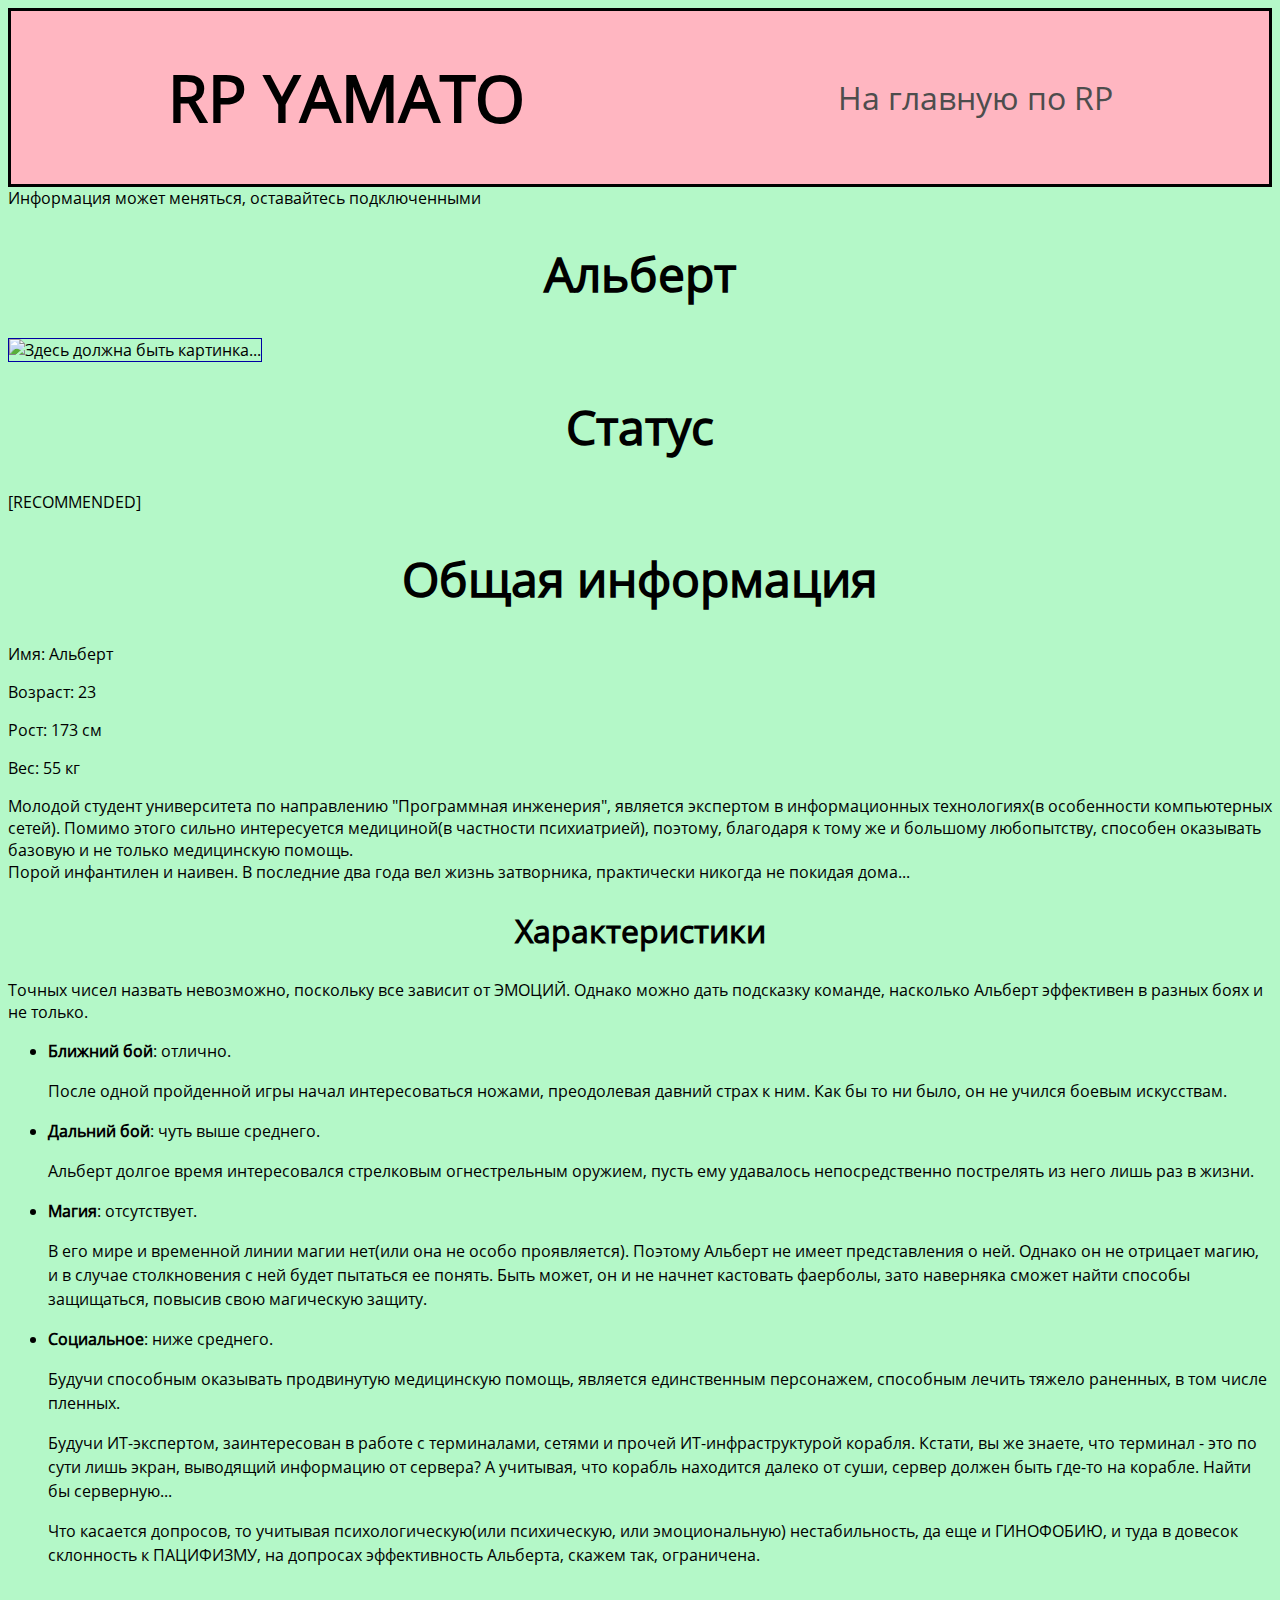
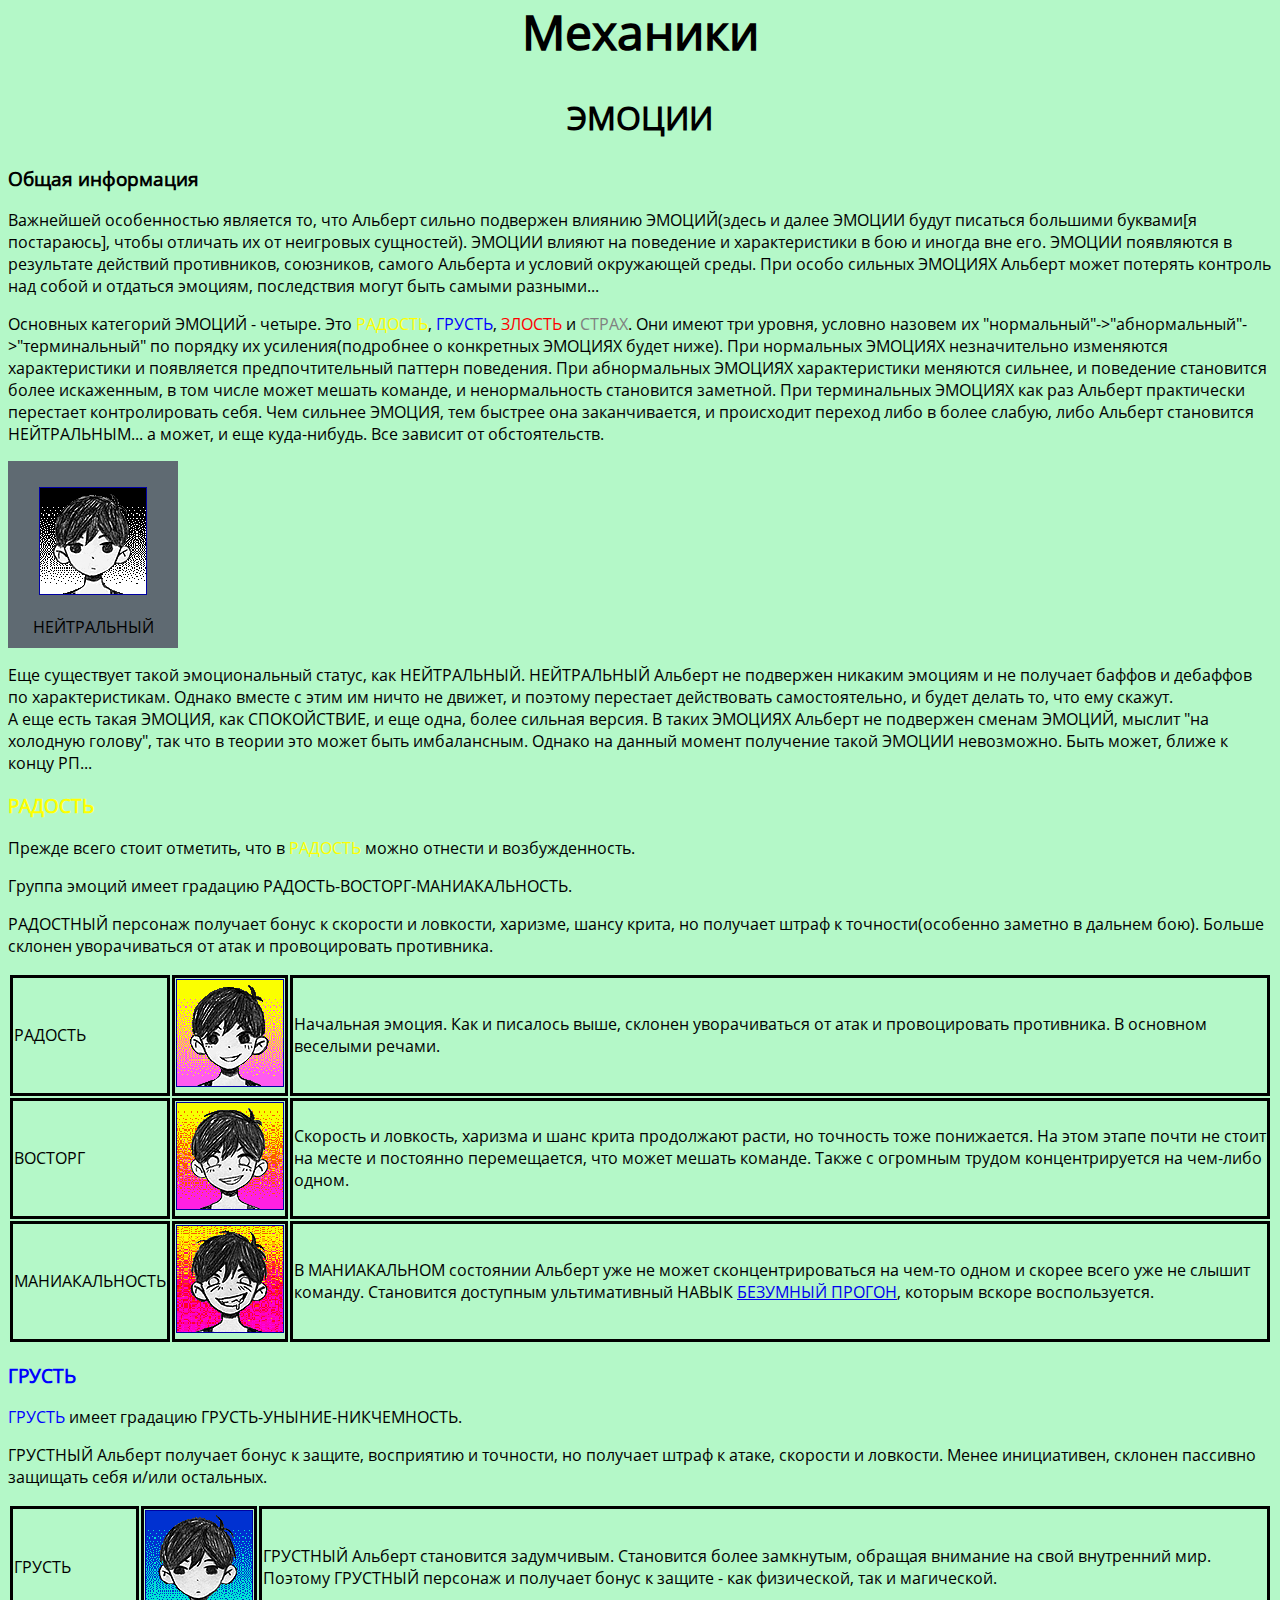
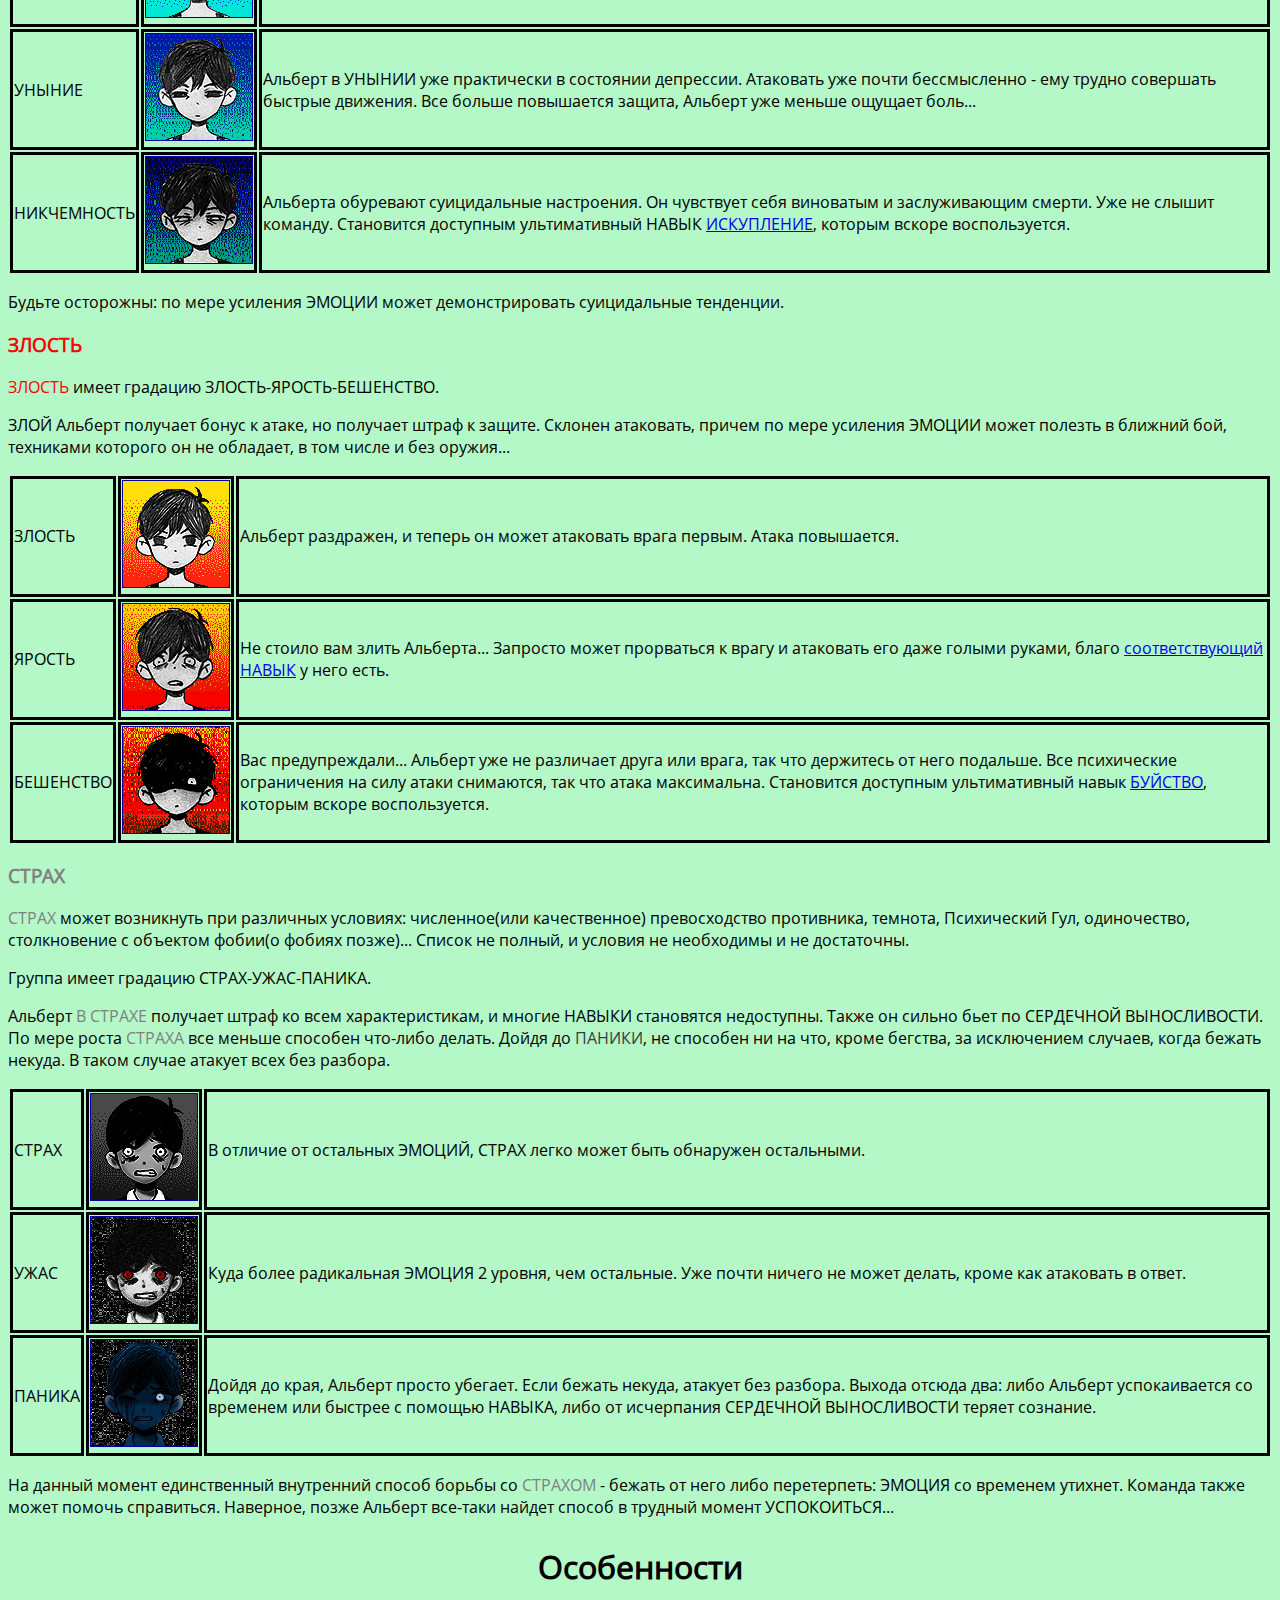
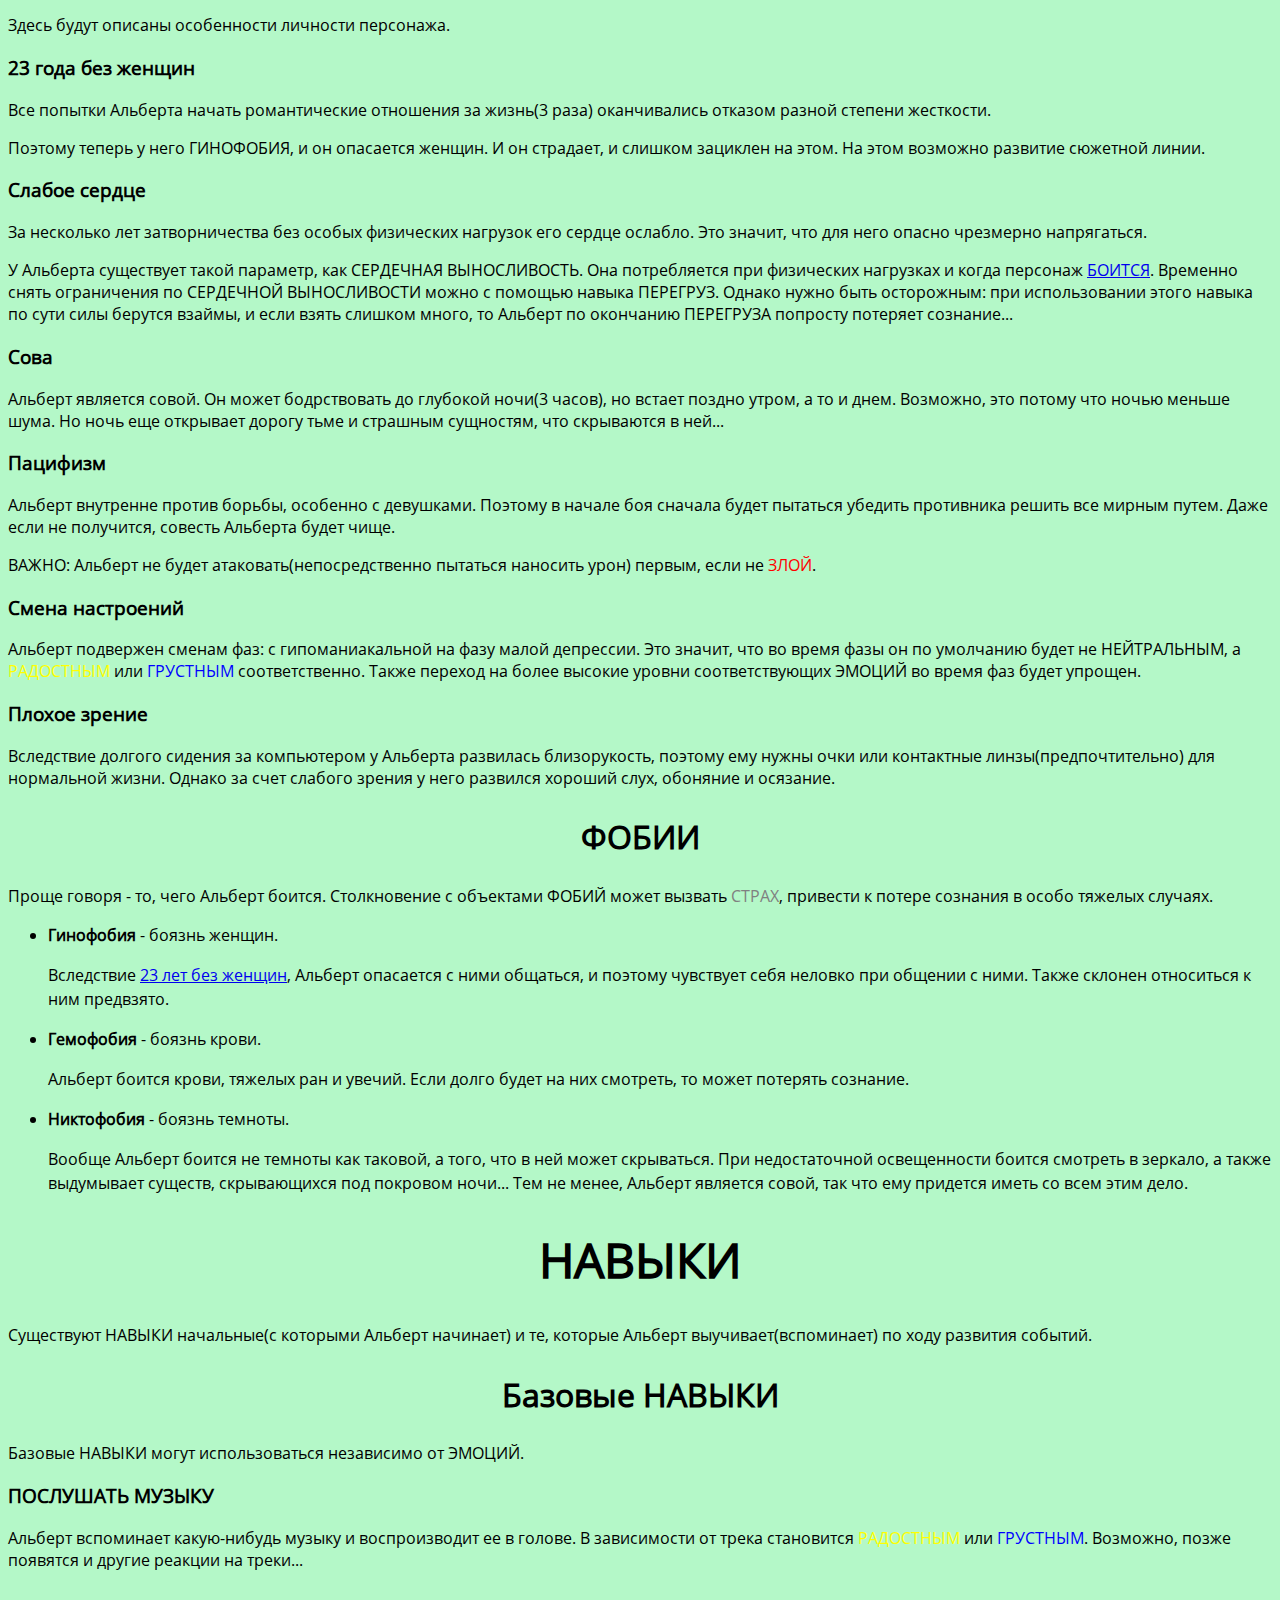
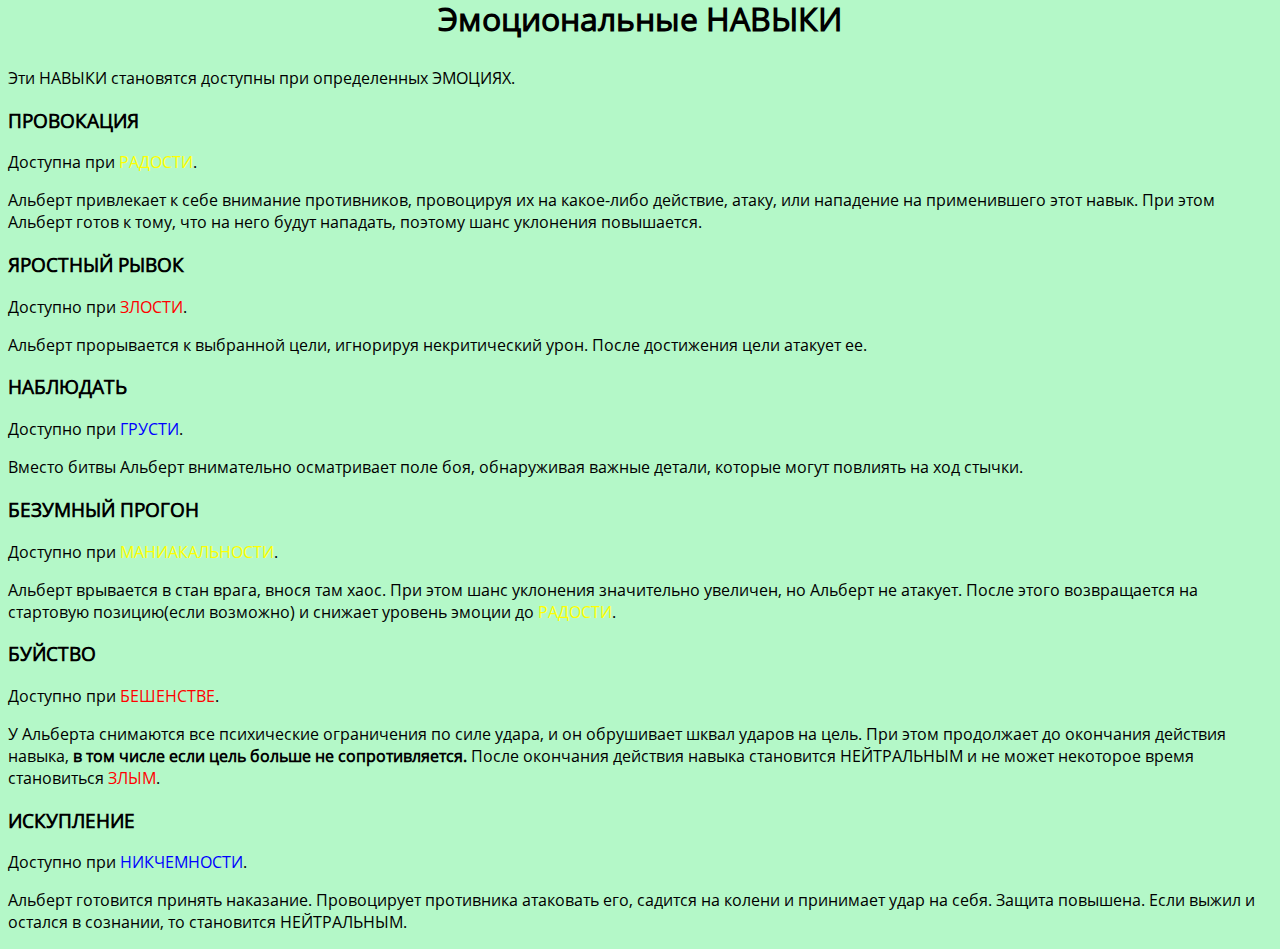
==== rp/albert_yamato.html @ e8a8aa64 "changed albert photo; fixed makintaer rls" ====
<!DOCTYPE html>
<html lang="ru">
<head>
    <meta charset="UTF-8">
    <title>Альберт(Ямато)</title>
    <link href="/styles/style.css" rel="stylesheet">
    <link href="/styles/manga.css" rel="stylesheet">
</head>
<body>
<header>
    <h1>RP YAMATO</h1>
    <p><a href="rp.html">На главную по RP</a></p>
</header>
Информация может меняться, оставайтесь подключенными
<h1 id="maincard">Альберт</h1>
<p><img src="/res/img/rp/Albert.JPG" alt="Здесь должна быть картинка..." height="256" width="200"></p>
<h1 id="status">Статус</h1>[RECOMMENDED]
<h1 id="summary">Общая информация</h1>
<p>Имя: Альберт</p>
<p>Возраст: 23</p>
<p>Рост: 173 см</p>
<p>Вес: 55 кг</p>
<p>Молодой студент университета по направлению "Программная инженерия", является экспертом в информационных
    технологиях(в особенности компьютерных сетей). Помимо этого сильно интересуется медициной(в частности психиатрией),
    поэтому, благодаря к тому же и большому любопытству, способен оказывать базовую и не только медицинскую помощь.<br>
    Порой инфантилен и наивен. В последние два года вел жизнь затворника, практически никогда не покидая дома...</p>
<h2 id="stats">Характеристики</h2>
<p>Точных чисел назвать невозможно, поскольку все зависит от ЭМОЦИЙ. Однако можно дать подсказку команде, насколько
    Альберт эффективен в разных боях и не только.</p>
<ul>
    <li>
        <p><b>Ближний бой</b>: отлично.</p>
        <p>После одной пройденной игры начал интересоваться ножами, преодолевая давний страх к ним. Как бы то ни было,
            он не учился боевым искусствам.</p>
    </li>
    <li>
        <p><b>Дальний бой</b>: чуть выше среднего.</p>
        <p>Альберт долгое время интересовался стрелковым огнестрельным оружием, пусть ему удавалось непосредственно
            пострелять из него лишь раз в жизни.</p>
    </li>
    <li>
        <p><b>Магия</b>: отсутствует.</p>
        <p>В его мире и временной линии магии нет(или она не особо проявляется).
            Поэтому Альберт не имеет представления о ней. Однако он не отрицает магию,
            и в случае столкновения с ней будет пытаться ее понять. Быть может, он и не начнет кастовать фаерболы,
            зато наверняка сможет найти способы защищаться, повысив свою магическую защиту.</p>
    </li>
    <li>
        <p><b>Социальное</b>: ниже среднего.</p>
        <p>Будучи способным оказывать продвинутую медицинскую помощь, является единственным персонажем, способным
            лечить тяжело раненных, в том числе пленных.</p>
        <p>Будучи ИТ-экспертом, заинтересован в работе с терминалами, сетями и прочей ИТ-инфраструктурой корабля.
            Кстати, вы же знаете, что терминал - это по сути лишь экран, выводящий информацию от сервера? А учитывая,
            что корабль находится далеко от суши, сервер должен быть где-то на корабле. Найти бы серверную...</p>
        <p>Что касается допросов, то учитывая психологическую(или психическую, или эмоциональную) нестабильность,
            да еще и ГИНОФОБИЮ, и туда в довесок склонность к ПАЦИФИЗМУ, на допросах эффективность Альберта, скажем так,
            ограничена.</p>
    </li>
</ul>
<h1>Механики</h1>
<h2 id="emotion">ЭМОЦИИ</h2>
<h3>Общая информация</h3>
<p>Важнейшей особенностью является то, что Альберт сильно подвержен влиянию ЭМОЦИЙ(здесь и далее ЭМОЦИИ будут писаться
    большими буквами[я постараюсь], чтобы отличать их от неигровых сущностей). ЭМОЦИИ влияют на поведение и
    характеристики в бою и иногда вне его. ЭМОЦИИ появляются в результате действий противников, союзников, самого
    Альберта и условий окружающей среды. При особо сильных ЭМОЦИЯХ Альберт может потерять контроль над собой и отдаться
    эмоциям, последствия могут быть самыми разными...</p>
<p>Основных категорий ЭМОЦИЙ - четыре. Это <font color="yellow"> РАДОСТЬ</font>, <font color="blue"> ГРУСТЬ</font>,
    <font color="red">ЗЛОСТЬ</font> и <font color="gray"> СТРАХ</font>. Они имеют три уровня, условно назовем их
    "нормальный"->"абнормальный"->"терминальный" по порядку их усиления(подробнее о конкретных ЭМОЦИЯХ будет ниже). При
    нормальных ЭМОЦИЯХ незначительно изменяются характеристики и появляется предпочтительный паттерн поведения. При
    абнормальных ЭМОЦИЯХ характеристики меняются сильнее, и поведение становится более искаженным, в том числе может
    мешать команде, и ненормальность становится заметной. При терминальных ЭМОЦИЯХ как раз Альберт практически перестает
    контролировать себя. Чем сильнее ЭМОЦИЯ, тем быстрее она заканчивается, и происходит переход либо в более слабую,
    либо Альберт становится НЕЙТРАЛЬНЫМ... а может, и еще куда-нибудь. Все зависит от обстоятельств.</p>
<figure>
    <p><img src="/res/img/rp/OMORI_NEUTRAL.gif"></p>
    <figcaption>НЕЙТРАЛЬНЫЙ</figcaption>
</figure>
<p>Еще существует такой эмоциональный статус, как НЕЙТРАЛЬНЫЙ. НЕЙТРАЛЬНЫЙ Альберт не подвержен никаким эмоциям и не
    получает баффов и дебаффов по характеристикам. Однако вместе с этим им ничто не движет, и поэтому перестает
    действовать самостоятельно, и будет делать то, что ему скажут.<br>

    А еще есть такая ЭМОЦИЯ, как СПОКОЙСТВИЕ, и еще одна, более сильная версия. В таких ЭМОЦИЯХ Альберт не подвержен
    сменам ЭМОЦИЙ, мыслит "на холодную голову", так что в теории это может быть имбалансным. Однако на данный момент
    получение такой ЭМОЦИИ невозможно. Быть может, ближе к концу РП...</p>
<h3 id="happy"><font color="yellow">РАДОСТЬ</font></h3>
<p>Прежде всего стоит отметить, что в <font color="yellow">РАДОСТЬ</font> можно отнести и возбужденность.</p>
<p>Группа эмоций имеет градацию РАДОСТЬ-ВОСТОРГ-МАНИАКАЛЬНОСТЬ.</p>
<p>РАДОСТНЫЙ персонаж получает бонус к скорости и ловкости, харизме, шансу крита, но получает штраф к точности(особенно
    заметно в дальнем бою). Больше склонен уворачиваться от атак и провоцировать противника.</p>
<table>
    <tr>
        <td>РАДОСТЬ</td>
        <td><img src="/res/img/rp/OMORI_HAPPY.gif"></td>
        <td>Начальная эмоция. Как и писалось выше, склонен уворачиваться от атак и провоцировать противника.
            В основном веселыми речами.
        </td>
    </tr>
    <tr>
        <td>ВОСТОРГ</td>
        <td><img src="/res/img/rp/OMORI_ECSTATIC.gif"></td>
        <td>Скорость и ловкость, харизма и шанс крита продолжают расти, но точность тоже понижается.
            На этом этапе почти не стоит на месте и постоянно перемещается, что может мешать команде.
            Также с огромным трудом концентрируется на чем-либо одном.
        </td>
    </tr>
    <tr>
        <td>МАНИАКАЛЬНОСТЬ</td>
        <td><img src="/res/img/rp/OMORI_MANIC.gif"></td>
        <td>В МАНИАКАЛЬНОМ состоянии Альберт уже не может сконцентрироваться на чем-то одном
            и скорее всего уже не слышит команду. Становится доступным ультимативный НАВЫК
            <a href="#skill-crazywalk">БЕЗУМНЫЙ ПРОГОН</a>, которым вскоре воспользуется.
        </td>
    </tr>
</table>
<h3 id="sad"><font color="blue">ГРУСТЬ</font></h3>
<p><font color="blue">ГРУСТЬ</font> имеет градацию ГРУСТЬ-УНЫНИЕ-НИКЧЕМНОСТЬ.</p>
<p>ГРУСТНЫЙ Альберт получает бонус к защите, восприятию и точности, но получает штраф к атаке, скорости и ловкости.
    Менее инициативен, склонен пассивно защищать себя и/или остальных.</p>
<table>
    <tr>
        <td>ГРУСТЬ</td>
        <td><img src="/res/img/rp/Omorisad.gif"></td>
        <td>ГРУСТНЫЙ Альберт становится задумчивым. Становится более замкнутым, обращая внимание на свой внутренний мир.
            Поэтому ГРУСТНЫЙ персонаж и получает бонус к защите - как физической, так и магической.
        </td>
    </tr>
    <tr>
        <td>УНЫНИЕ</td>
        <td><img src="/res/img/rp/Omoridepressed.gif"></td>
        <td>Альберт в УНЫНИИ уже практически в состоянии депрессии. Атаковать уже почти бессмысленно - ему
            трудно совершать быстрые движения. Все больше повышается защита, Альберт уже меньше ощущает боль...
        </td>
    </tr>
    <tr>
        <td>НИКЧЕМНОСТЬ</td>
        <td><img src="/res/img/rp/Omorimiserable.gif"></td>
        <td>Альберта обуревают суицидальные настроения. Он чувствует себя виноватым и заслуживающим смерти. Уже
            не слышит команду. Становится доступным ультимативный НАВЫК <a href="#skill-redemption">ИСКУПЛЕНИЕ</a>,
            которым вскоре воспользуется.
        </td>
    </tr>
</table>
<p>Будьте осторожны: по мере усиления ЭМОЦИИ может демонстрировать суицидальные тенденции.</p>
<h3 id="angry"><font color="red">ЗЛОСТЬ</font></h3>
<p><font color="red">ЗЛОСТЬ</font> имеет градацию ЗЛОСТЬ-ЯРОСТЬ-БЕШЕНСТВО.</p>
<p>ЗЛОЙ Альберт получает бонус к атаке, но получает штраф к защите. Склонен атаковать, причем по мере усиления ЭМОЦИИ
    может полезть в ближний бой, техниками которого он не обладает, в том числе и без оружия...</p>
<table>
    <tr>
        <td>ЗЛОСТЬ</td>
        <td><img src="/res/img/rp/Omorimad.gif"></td>
        <td>Альберт раздражен, и теперь он может атаковать врага первым. Атака повышается.</td>
    </tr>
    <tr>
        <td>ЯРОСТЬ</td>
        <td><img src="/res/img/rp/Omorienraged.gif"></td>
        <td>Не стоило вам злить Альберта... Запросто может прорваться к врагу и атаковать его даже голыми руками,
            благо <a href="#skill-rush">соответствующий НАВЫК</a> у него есть.
        </td>
    </tr>
    <tr>
        <td>БЕШЕНСТВО</td>
        <td><img src="/res/img/rp/OMORI_FURIOUS.gif"></td>
        <td>Вас предупреждали... Альберт уже не различает друга или врага, так что держитесь от него подальше.
            Все психические ограничения на силу атаки снимаются, так что атака максимальна. Становится доступным
            ультимативный навык <a href="#skill-rampage">БУЙСТВО</a>, которым вскоре воспользуется.
        </td>
    </tr>
</table>
<h3 id="afraid"><font color="gray">СТРАХ</font></h3>
<p><font color="gray">СТРАХ</font> может возникнуть при различных условиях: численное(или качественное) превосходство
    противника, темнота, Психический Гул,
    одиночество, столкновение с объектом фобии(о фобиях позже)... Список не полный, и условия не необходимы и не
    достаточны.</p>
<p>Группа имеет градацию СТРАХ-УЖАС-ПАНИКА.</p>
<p>Альберт <font color="gray">В СТРАХЕ</font> получает штраф ко всем характеристикам, и многие НАВЫКИ становятся
    недоступны.
    Также он сильно бьет по СЕРДЕЧНОЙ ВЫНОСЛИВОСТИ. По мере роста <font color="gray">СТРАХА</font> все меньше
    способен что-либо делать.
    Дойдя до <font color="#3a3a40">ПАНИКИ</font>, не способен ни на что, кроме бегства, за исключением случаев, когда
    бежать некуда. В таком случае атакует всех без разбора.</p>
<table>
    <tr>
        <td>СТРАХ</td>
        <td><img src="/res/img/rp/SunnyAfraid.gif"></td>
        <td>В отличие от остальных ЭМОЦИЙ, СТРАХ легко может быть обнаружен остальными.</td>
    </tr>
    <tr>
        <td>УЖАС</td>
        <td><img src="/res/img/rp/SunnyStressedRed.gif"></td>
        <td>Куда более радикальная ЭМОЦИЯ 2 уровня, чем остальные. Уже почти ничего не может делать,
            кроме как атаковать в ответ.
        </td>
    </tr>
    <tr>
        <td>ПАНИКА</td>
        <td><img src="/res/img/rp/SunnyStabbed.gif"></td>
        <td>Дойдя до края, Альберт просто убегает. Если бежать некуда, атакует без разбора. Выхода отсюда два:
            либо Альберт успокаивается со временем или быстрее с помощью НАВЫКА, либо от исчерпания СЕРДЕЧНОЙ
            ВЫНОСЛИВОСТИ теряет сознание.
        </td>
    </tr>
</table>
<p>На данный момент единственный внутренний способ борьбы со <font color="gray">СТРАХОМ</font> - бежать от него либо
    перетерпеть: ЭМОЦИЯ со временем утихнет. Команда также может помочь справиться.
    Наверное, позже Альберт все-таки найдет способ в трудный момент УСПОКОИТЬСЯ...</p>
<h2 id="traits">Особенности</h2>
<p>Здесь будут описаны особенности личности персонажа.</p>
<h3 id="nowomen">23 года без женщин</h3>
<p>Все попытки Альберта начать романтические отношения за жизнь(3 раза) оканчивались отказом разной степени
    жесткости.</p>
<p>Поэтому теперь у него ГИНОФОБИЯ, и он опасается женщин. И он страдает, и слишком зациклен на этом. На этом возможно
    развитие сюжетной линии.</p>
<h3 id="weakheart">Слабое сердце</h3>
<p>За несколько лет затворничества без особых физических нагрузок его сердце ослабло. Это значит, что для него опасно
    чрезмерно напрягаться.</p>
<p>У Альберта существует такой параметр, как СЕРДЕЧНАЯ ВЫНОСЛИВОСТЬ. Она потребляется при физических нагрузках и когда
    персонаж <font color="gray"><a href="#afraid">БОИТСЯ</a></font>. Временно снять ограничения по СЕРДЕЧНОЙ
    ВЫНОСЛИВОСТИ
    можно с помощью навыка ПЕРЕГРУЗ. Однако нужно быть осторожным: при использовании этого навыка по сути силы берутся
    взаймы, и если взять слишком много, то Альберт по окончанию ПЕРЕГРУЗА попросту потеряет сознание...</p>
<h3 id="nightowl">Сова</h3>
<p>Альберт является совой. Он может бодрствовать до глубокой ночи(3 часов), но встает поздно утром, а то и днем.
    Возможно, это потому что ночью меньше шума. Но ночь еще открывает дорогу тьме и страшным сущностям,
    что скрываются в ней...</p>
<h3 id="pacifism">Пацифизм</h3>
<p>Альберт внутренне против борьбы, особенно с девушками. Поэтому в начале боя сначала будет пытаться убедить
    противника решить все мирным путем. Даже если не получится, совесть Альберта будет чище.</p>
<p>ВАЖНО: Альберт не будет атаковать(непосредственно пытаться наносить урон) первым,
    если не <font color="red">ЗЛОЙ</font>.</p>
<h3 id="mood-change">Смена настроений</h3>
<p>Альберт подвержен сменам фаз: с гипоманиакальной на фазу малой депрессии.
    Это значит, что во время фазы он по умолчанию будет не НЕЙТРАЛЬНЫМ, а <font color="yellow">РАДОСТНЫМ</font>
    или <font color="blue">ГРУСТНЫМ</font> соответственно. Также переход на более высокие уровни соответствующих ЭМОЦИЙ
    во время фаз будет упрощен.</p>
<h3 id="poor-eyesight">Плохое зрение</h3>
<p>Вследствие долгого сидения за компьютером у Альберта развилась близорукость, поэтому ему нужны очки или контактные
    линзы(предпочтительно) для нормальной жизни. Однако за счет слабого зрения у него развился хороший слух,
    обоняние и осязание.</p>
<h2 id="phobias">ФОБИИ</h2>
<p>Проще говоря - то, чего Альберт боится. Столкновение с объектами ФОБИЙ может вызвать <font color="gray">СТРАХ</font>,
    привести к потере сознания в особо тяжелых случаях.</p>
<ul>
    <li>
        <p><b>Гинофобия</b> - боязнь женщин.</p>
        <p>Вследствие <a href="#nowomen">23 лет без женщин</a>, Альберт опасается с ними общаться,
            и поэтому чувствует себя неловко при общении с ними. Также склонен относиться к ним предвзято.</p>
    </li>
    <li>
        <p><b>Гемофобия</b> - боязнь крови.</p>
        <p>Альберт боится крови, тяжелых ран и увечий. Если долго будет на них смотреть, то может потерять сознание.</p>
    </li>
    <li>
        <p><b>Никтофобия</b> - боязнь темноты.</p>
        <p>Вообще Альберт боится не темноты как таковой, а того, что в ней может скрываться.
            При недостаточной освещенности боится смотреть в зеркало, а также выдумывает существ, скрывающихся
            под покровом ночи... Тем не менее, Альберт является совой, так что ему придется иметь со всем этим дело.</p>
    </li>
</ul>

<h1 id="skills">НАВЫКИ</h1>
<p>Существуют НАВЫКИ начальные(с которыми Альберт начинает) и те,
    которые Альберт выучивает(вспоминает) по ходу развития событий.</p>
<h2 id="skills-base">Базовые НАВЫКИ</h2>
<p>Базовые НАВЫКИ могут использоваться независимо от ЭМОЦИЙ.</p>
<h3 id="skill-music">ПОСЛУШАТЬ МУЗЫКУ</h3>
<p>Альберт вспоминает какую-нибудь музыку и воспроизводит ее в голове. В зависимости от трека становится
    <font color="yellow">РАДОСТНЫМ</font> или <font color="blue">ГРУСТНЫМ</font>. Возможно, позже появятся и другие
    реакции на треки...</p>
<h2 id="skills-emote">Эмоциональные НАВЫКИ</h2>
<p>Эти НАВЫКИ становятся доступны при определенных ЭМОЦИЯХ.</p>
<h3 id="skill-provoke">ПРОВОКАЦИЯ</h3>
<p>Доступна при <font color="yellow">РАДОСТИ</font>. </p>
<p>Альберт привлекает к себе внимание противников, провоцируя их на какое-либо действие, атаку, или нападение на
    применившего этот навык. При этом Альберт готов к тому, что на него будут нападать, поэтому шанс уклонения
    повышается.</p>
<h3 id="skill-rush">ЯРОСТНЫЙ РЫВОК</h3>
<p>Доступно при <font color="red">ЗЛОСТИ</font>. </p>
<p>Альберт прорывается к выбранной цели, игнорируя некритический урон. После достижения цели атакует ее.</p>
<h3 id="skill-observe">НАБЛЮДАТЬ</h3>
<p>Доступно при <font color="blue">ГРУСТИ</font>. </p>
<p>Вместо битвы Альберт внимательно осматривает поле боя, обнаруживая важные детали, которые могут повлиять на ход
    стычки.</p>
<h3 id="skill-crazywalk">БЕЗУМНЫЙ ПРОГОН</h3>
<p>Доступно при <font color="yellow">МАНИАКАЛЬНОСТИ</font>. </p>
<p>Альберт врывается в стан врага, внося там хаос. При этом шанс уклонения значительно увеличен, но Альберт не атакует.
    После этого возвращается на стартовую позицию(если возможно)
    и снижает уровень эмоции до <font color="yellow">РАДОСТИ</font>.</p>
<h3 id="skill-rampage">БУЙСТВО</h3>
<p>Доступно при <font color="red">БЕШЕНСТВЕ</font>. </p>
<p>У Альберта снимаются все психические ограничения по силе удара, и он обрушивает шквал ударов на цель.
    При этом продолжает до окончания действия навыка, <b>в том числе если цель больше не сопротивляется.</b>
    После окончания действия навыка становится НЕЙТРАЛЬНЫМ и не может некоторое время становиться
    <font color="red">ЗЛЫМ</font>. </p>
<h3 id="skill-redemption">ИСКУПЛЕНИЕ</h3>
<p>Доступно при <font color="blue">НИКЧЕМНОСТИ</font>. </p>
<p>Альберт готовится принять наказание. Провоцирует противника атаковать его, садится на колени и принимает удар на
    себя. Защита повышена. Если выжил и остался в сознании, то становится НЕЙТРАЛЬНЫМ.</p>

</body>
</html>
---- styles/style.css ----
body {
    font-family: "Open Sans", serif;
}
table{
    border: 1px black;
}

th, td{
    border-style: solid;
}

img.ill {
    align-content: center;
}

img {
    border: 1px solid #0000A3;
}

header {
    border-color: black;
    border-style: solid;
    margin: 0;
    background-color: aliceblue;
    height: 15%;
    display: flex;
    justify-content: space-around;
    align-items: center;
    overflow: auto;
}

header h1 {
    font-size: 4em;
}

header a {
    color: #4d4d4d;
    font-size: 2em;
    font-weight: 100;
    text-align: left;
    text-decoration: none;
}

p.text {
    font-size: 1.25em;
}

ul {
    /*font-size: 1.25em;*/
    line-height: 1.5;
}

li {
    margin-bottom: 1em;
}

h1 {
    font-size: 3em;
    text-align: center;
}

h2 {
    font-size: 2em;
    text-align: center;
}

footer {
    background-color: #434445;
    height: 15%;
    color: #a4a4a4;
    font-size: 20px;

    text-align: left;
    display: grid;
    justify-content: space-around;

    align-items: center;
}

footer #copyright {
    text-align: center;
    font-style: italic;
}

p#moveUp {
    text-align: center;
    font-size: 1.5em;

}

p#moveUp a:visited {
    color: blue;
}

figure {
    background: #5f6a72; /* Цвет фона */
    padding: 10px; /* Поля вокруг */
    display: block; /* Блочный элемент */
    width: 150px; /* Ширина */
    border: black;
    margin: 0 10px 10px 0; /* Отступы */
    text-align: center; /* Выравнивание по центру */
}

@font-face {
    font-family: "Open Sans";
    src: url("../res/fonts/OpenSans-Regular.ttf") format("truetype");
    font-style: normal;
    font-weight: normal;
}
---- styles/manga.css ----
header{
    background-color: lightpink;
}
body{
    background-color: #B4F8C8;
}
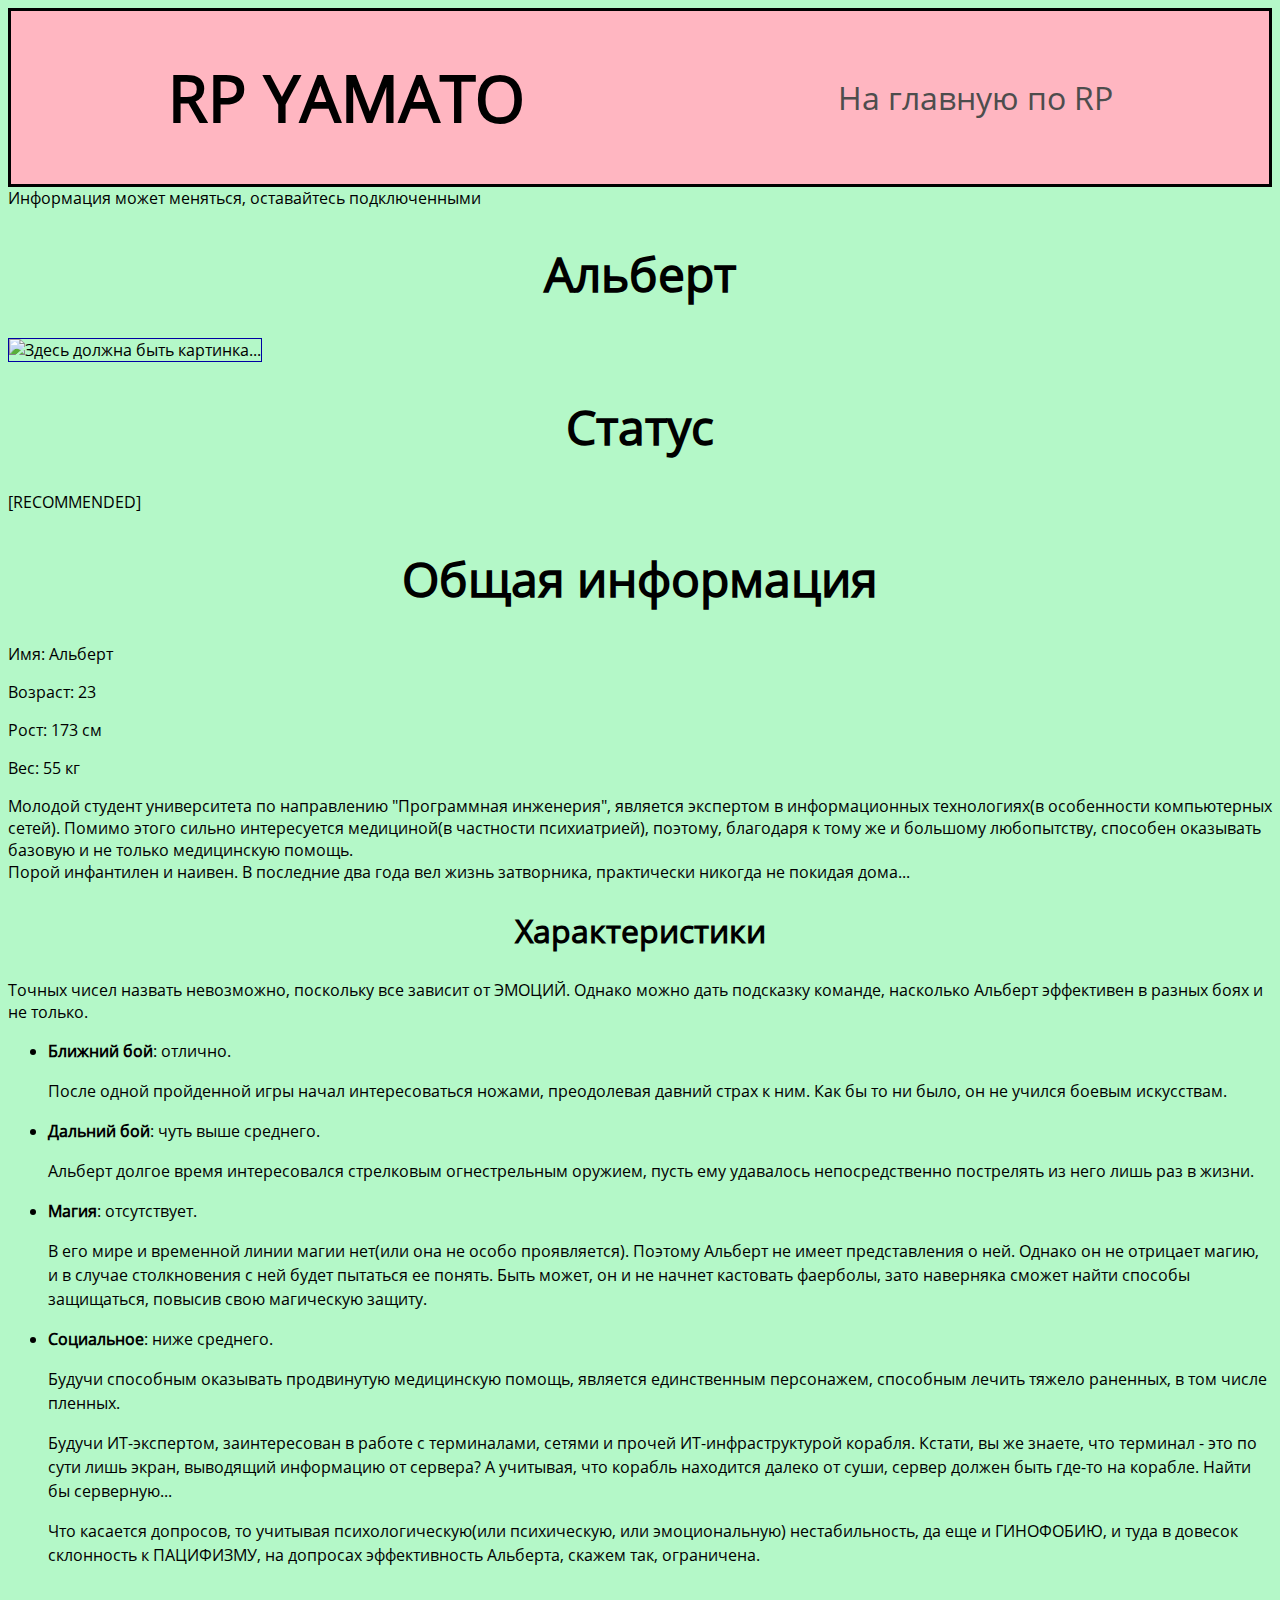
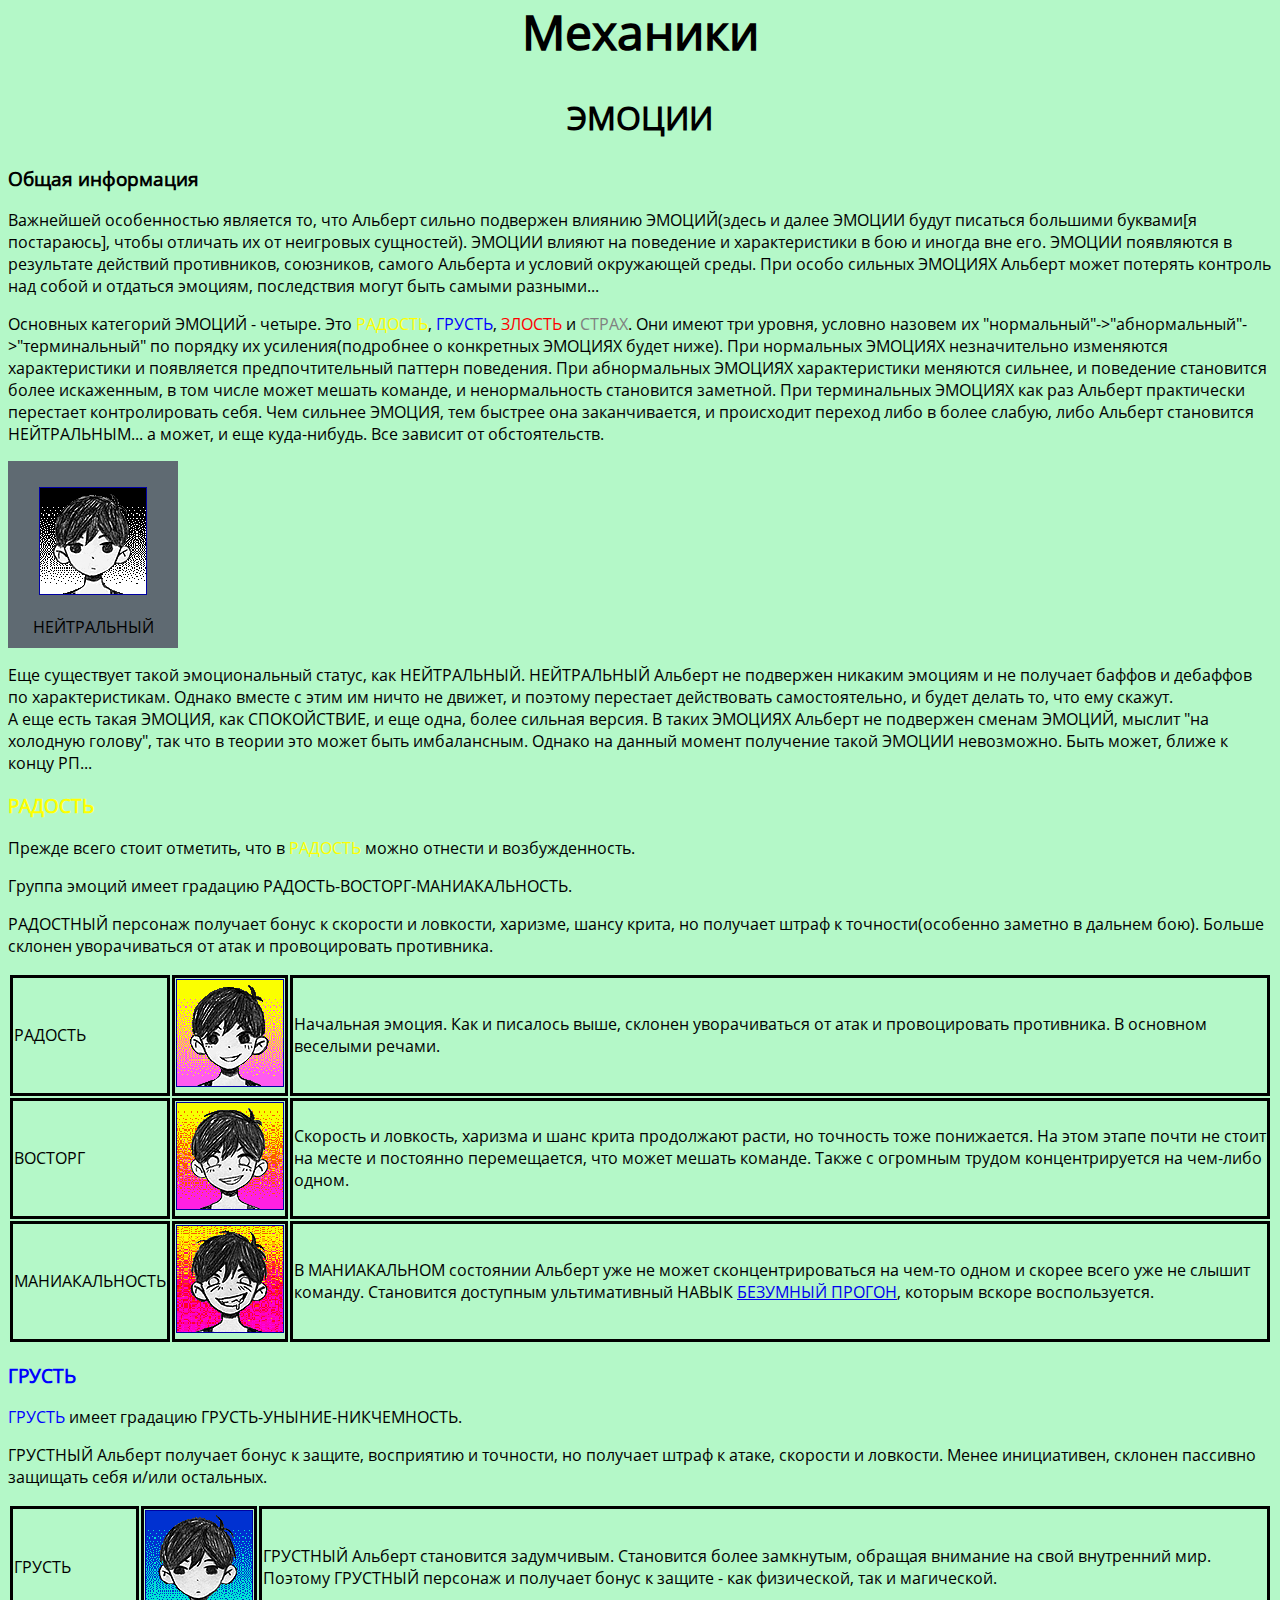
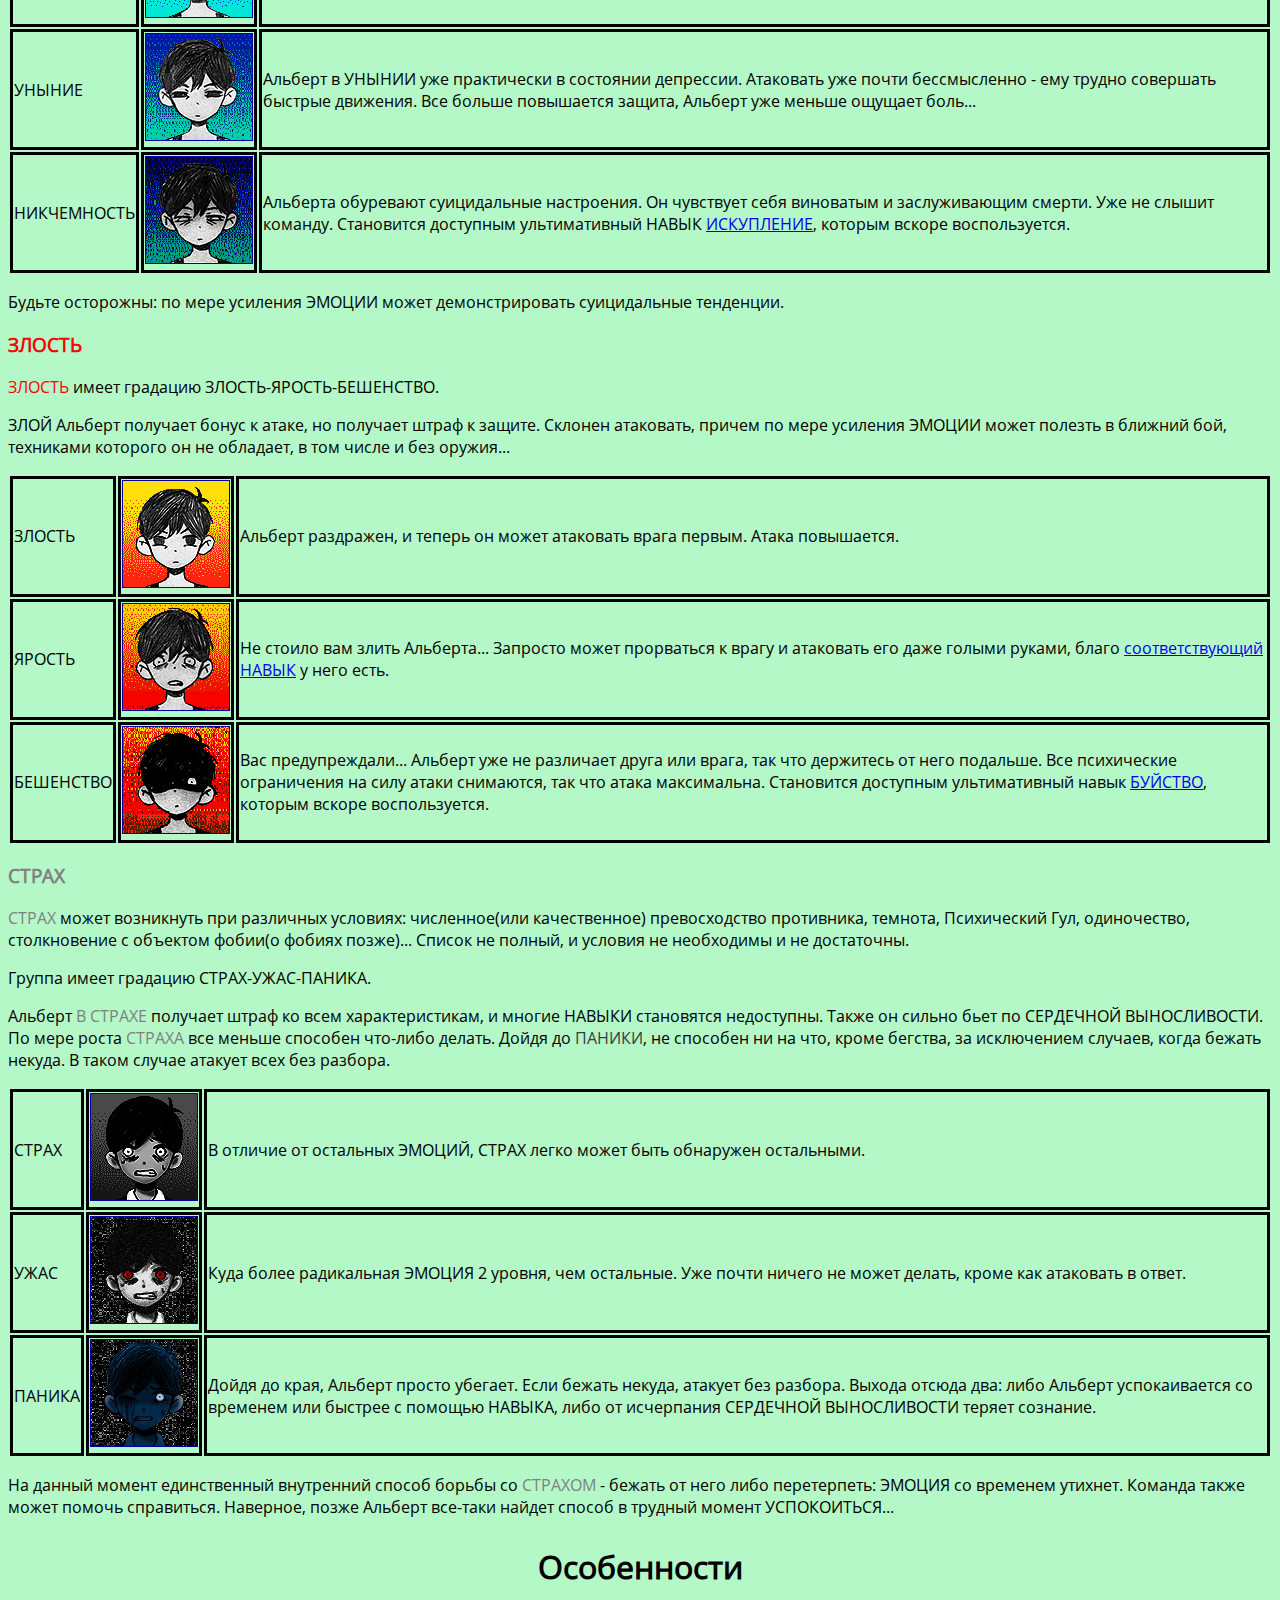
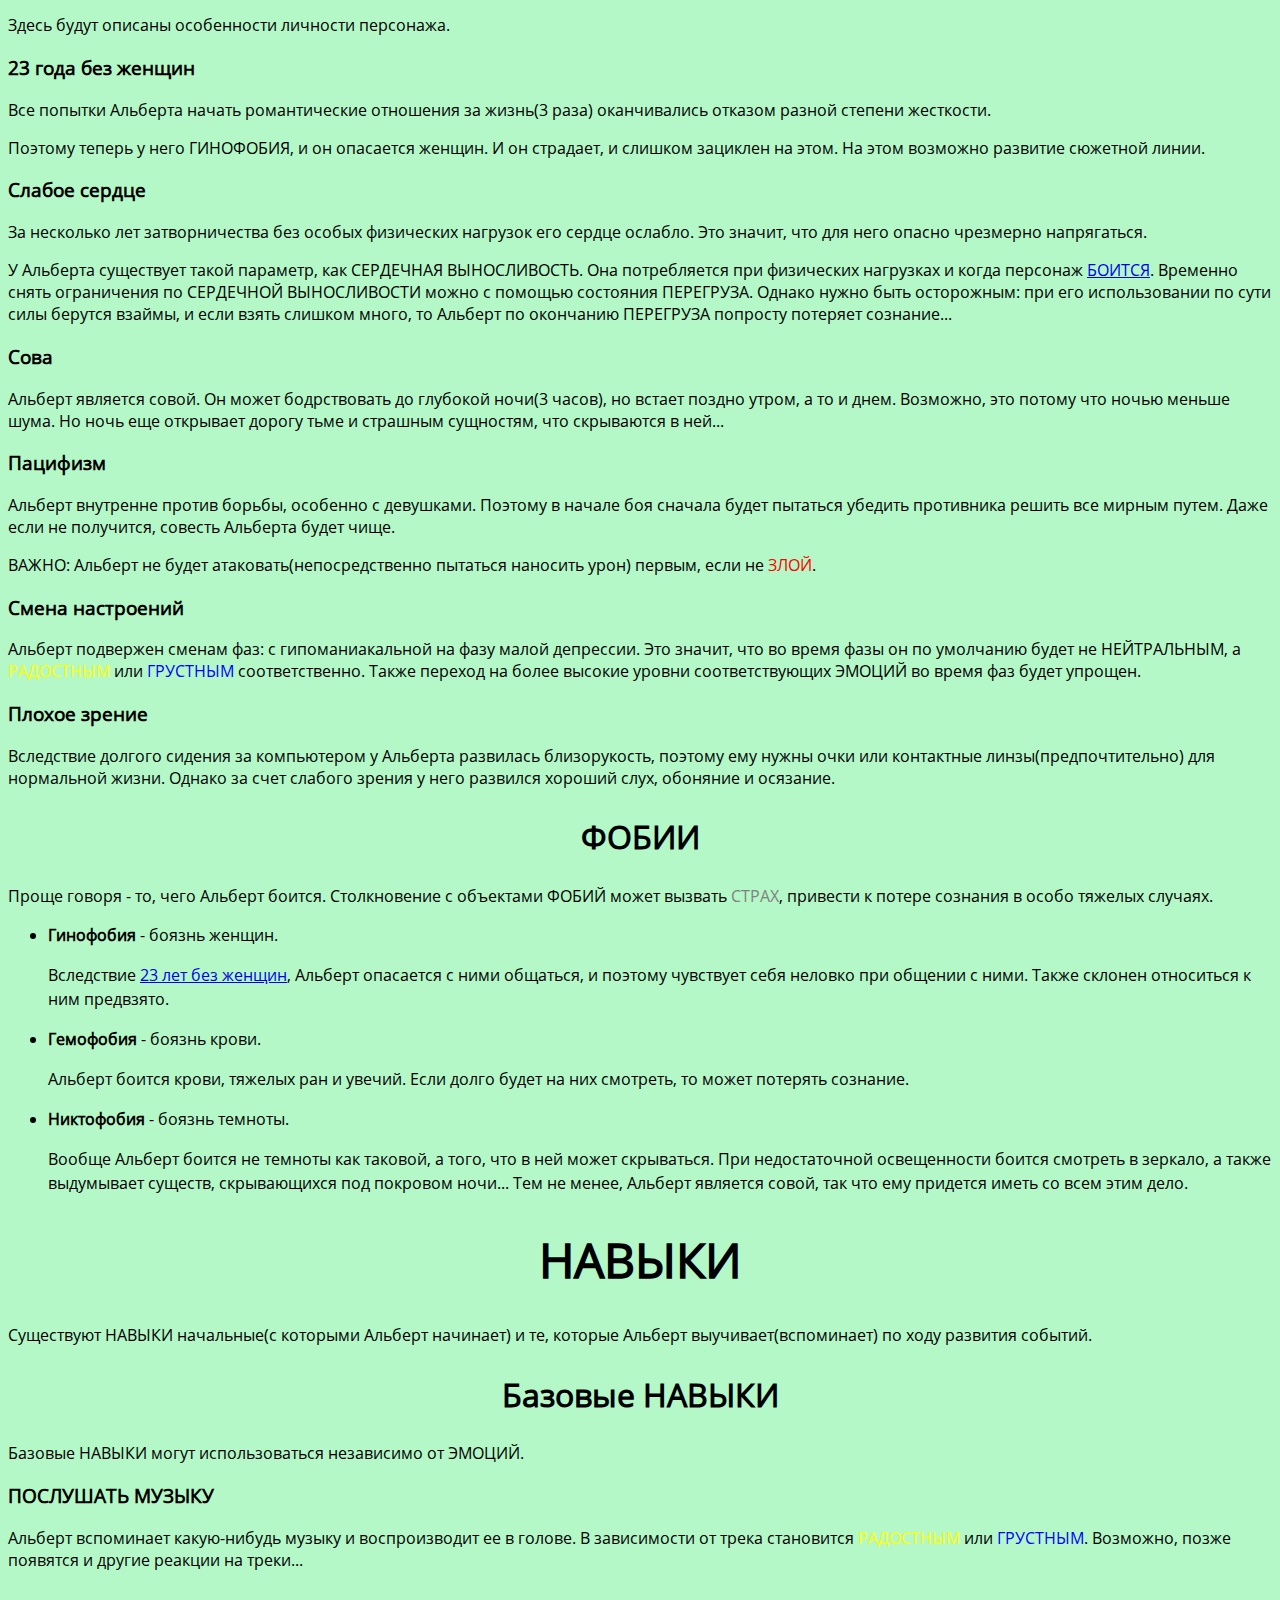
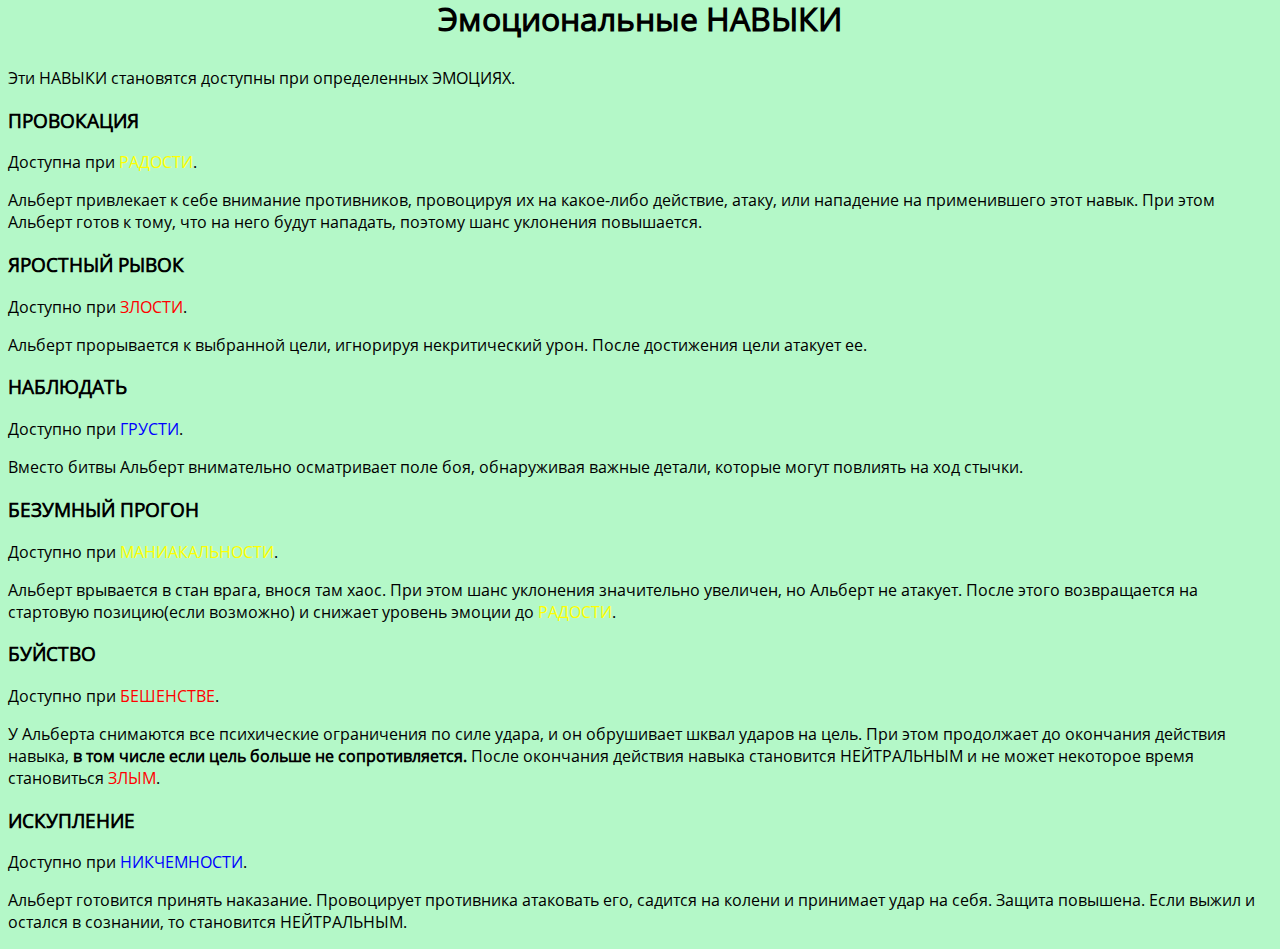
==== commit 796d8da9: "last albert fixes" ====
--- a/rp/albert_yamato.html
+++ b/rp/albert_yamato.html
@@ -219,7 +219,7 @@
 <p>У Альберта существует такой параметр, как СЕРДЕЧНАЯ ВЫНОСЛИВОСТЬ. Она потребляется при физических нагрузках и когда
     персонаж <font color="gray"><a href="#afraid">БОИТСЯ</a></font>. Временно снять ограничения по СЕРДЕЧНОЙ
     ВЫНОСЛИВОСТИ
-    можно с помощью навыка ПЕРЕГРУЗ. Однако нужно быть осторожным: при использовании этого навыка по сути силы берутся
+    можно с помощью состояния ПЕРЕГРУЗА. Однако нужно быть осторожным: при его использовании по сути силы берутся
     взаймы, и если взять слишком много, то Альберт по окончанию ПЕРЕГРУЗА попросту потеряет сознание...</p>
 <h3 id="nightowl">Сова</h3>
 <p>Альберт является совой. Он может бодрствовать до глубокой ночи(3 часов), но встает поздно утром, а то и днем.
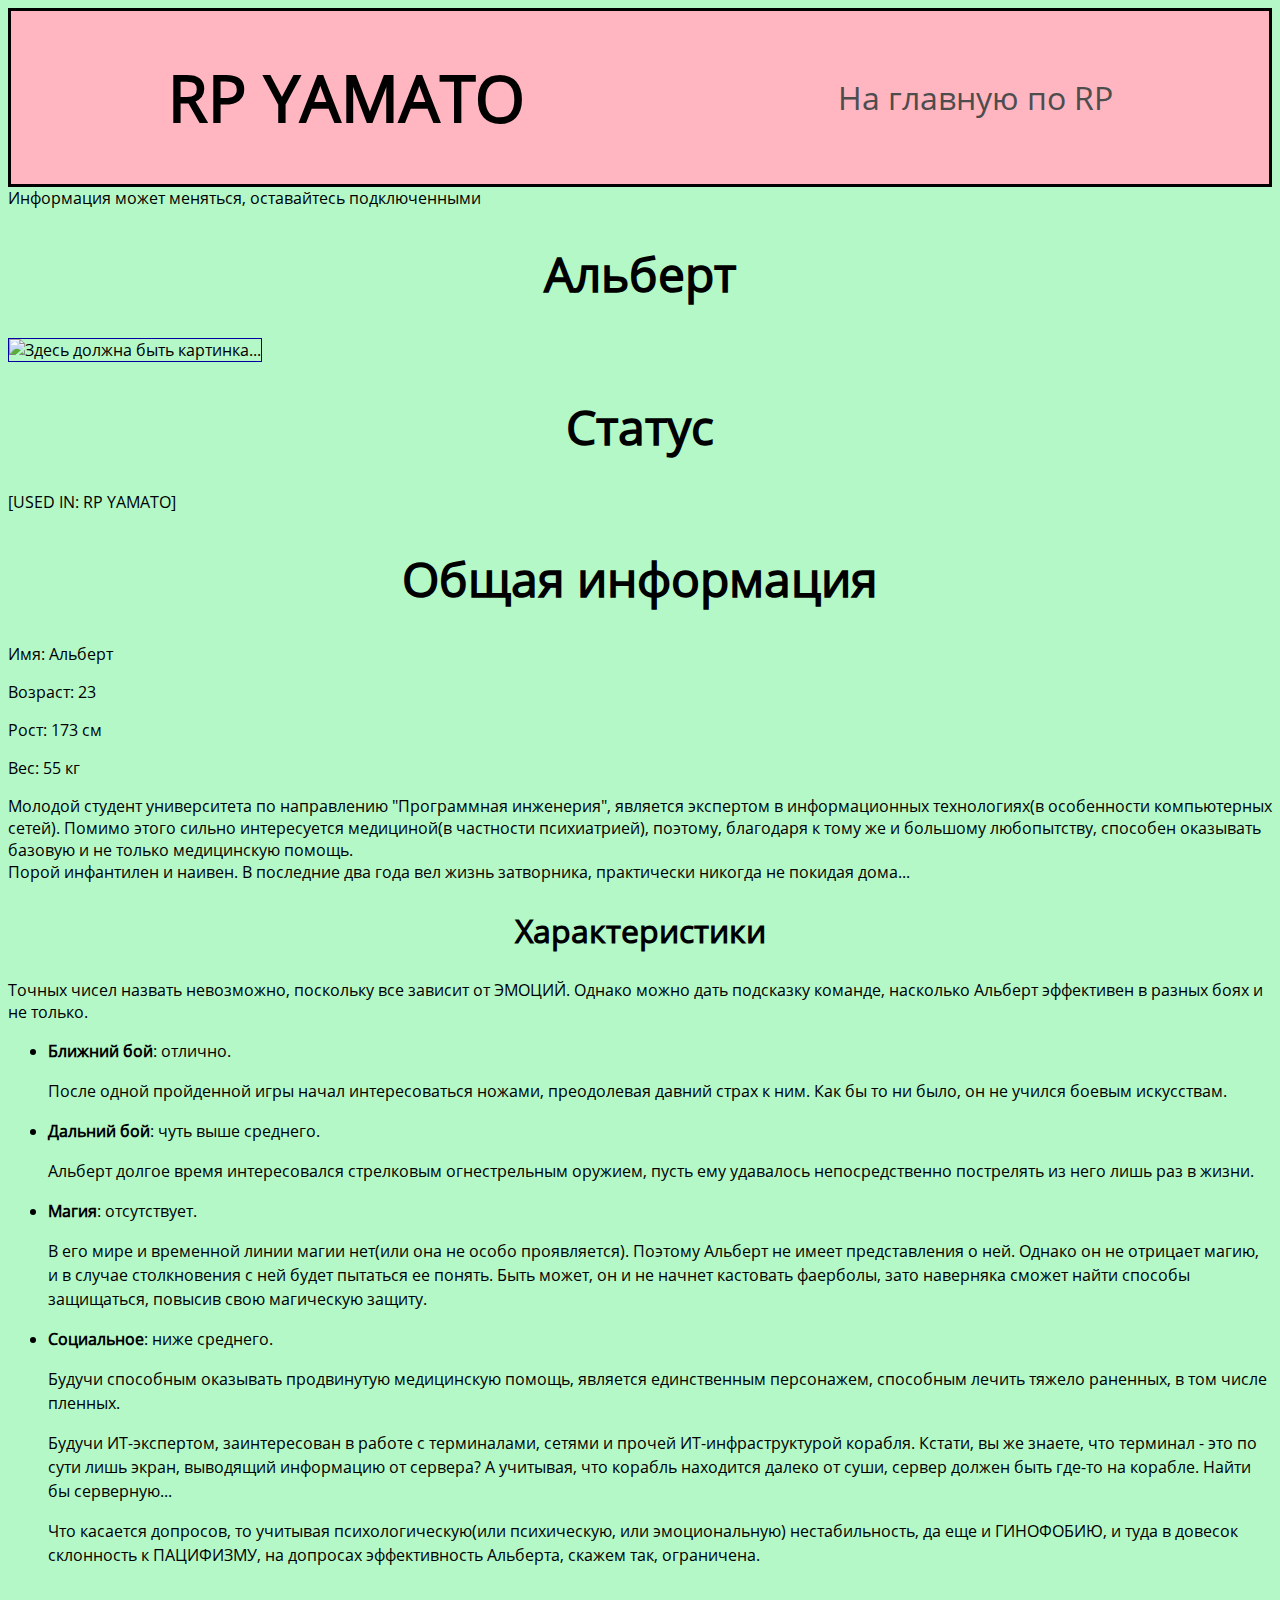
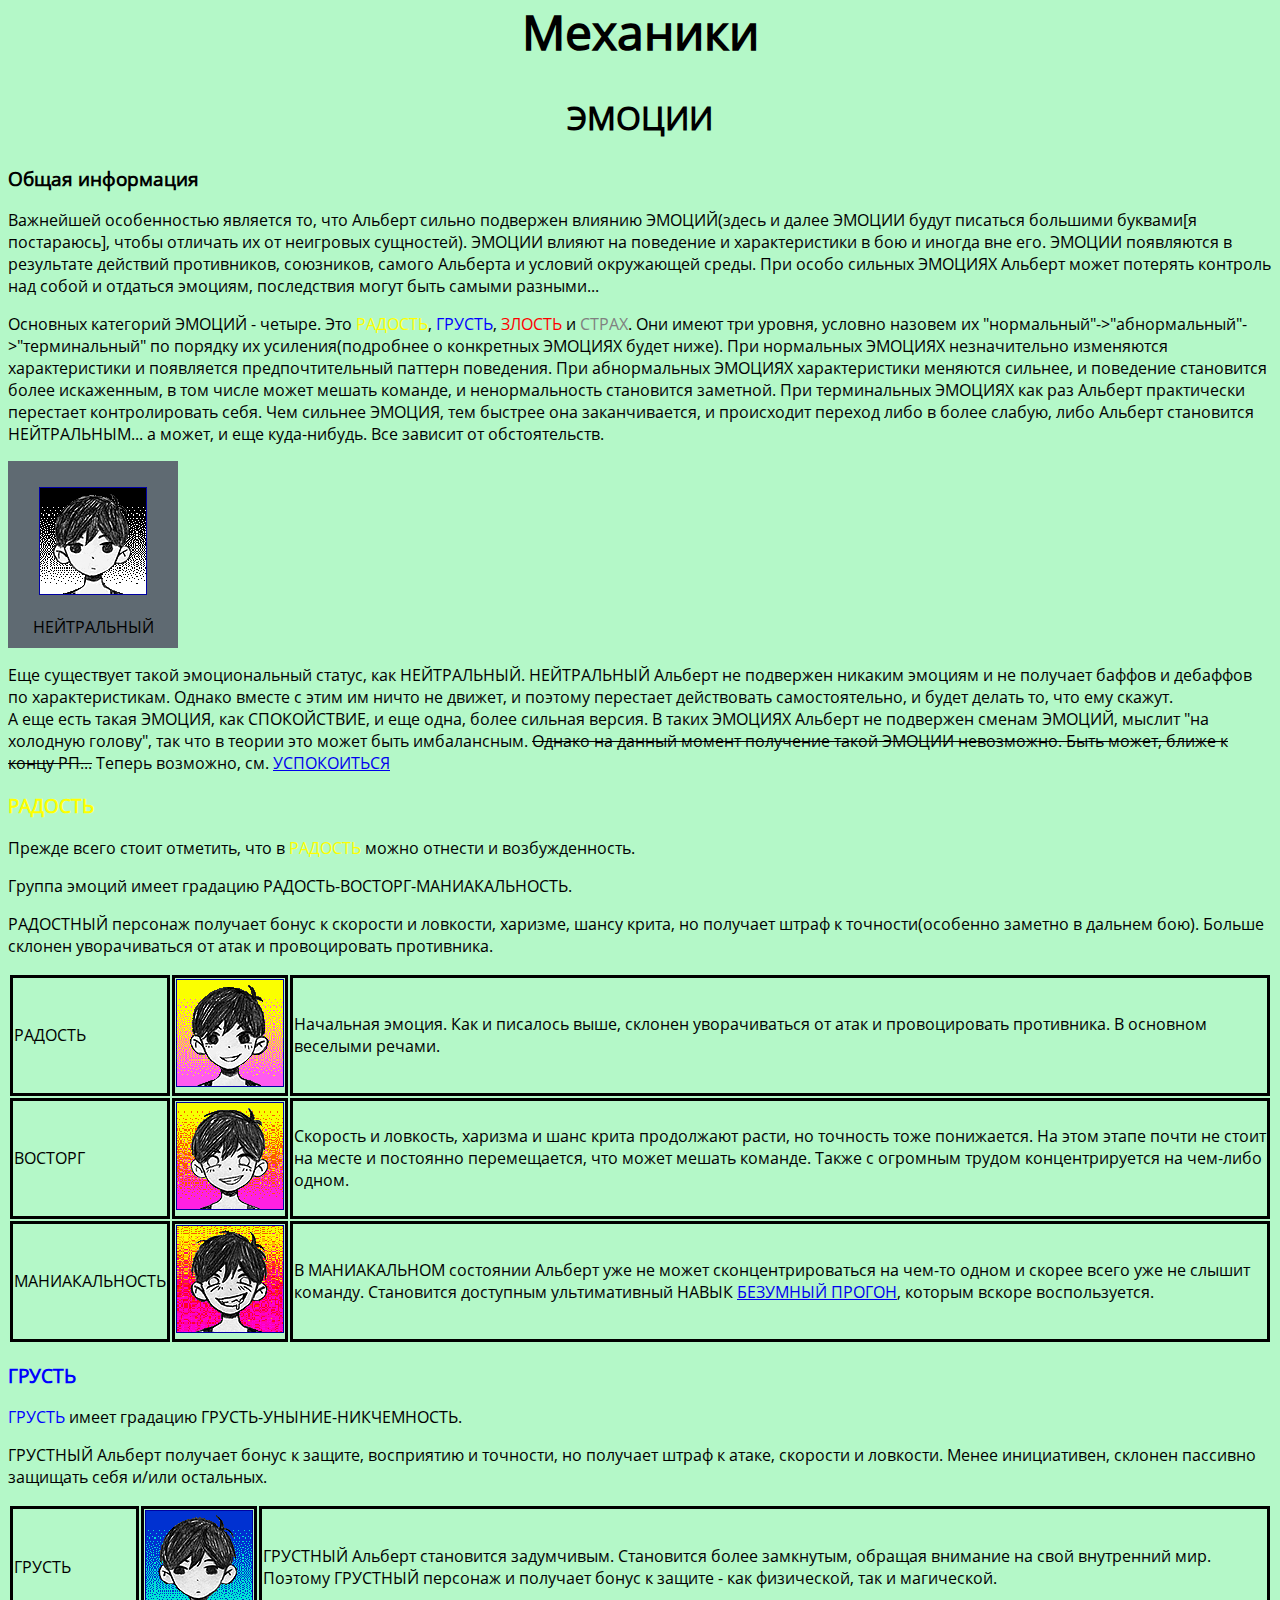
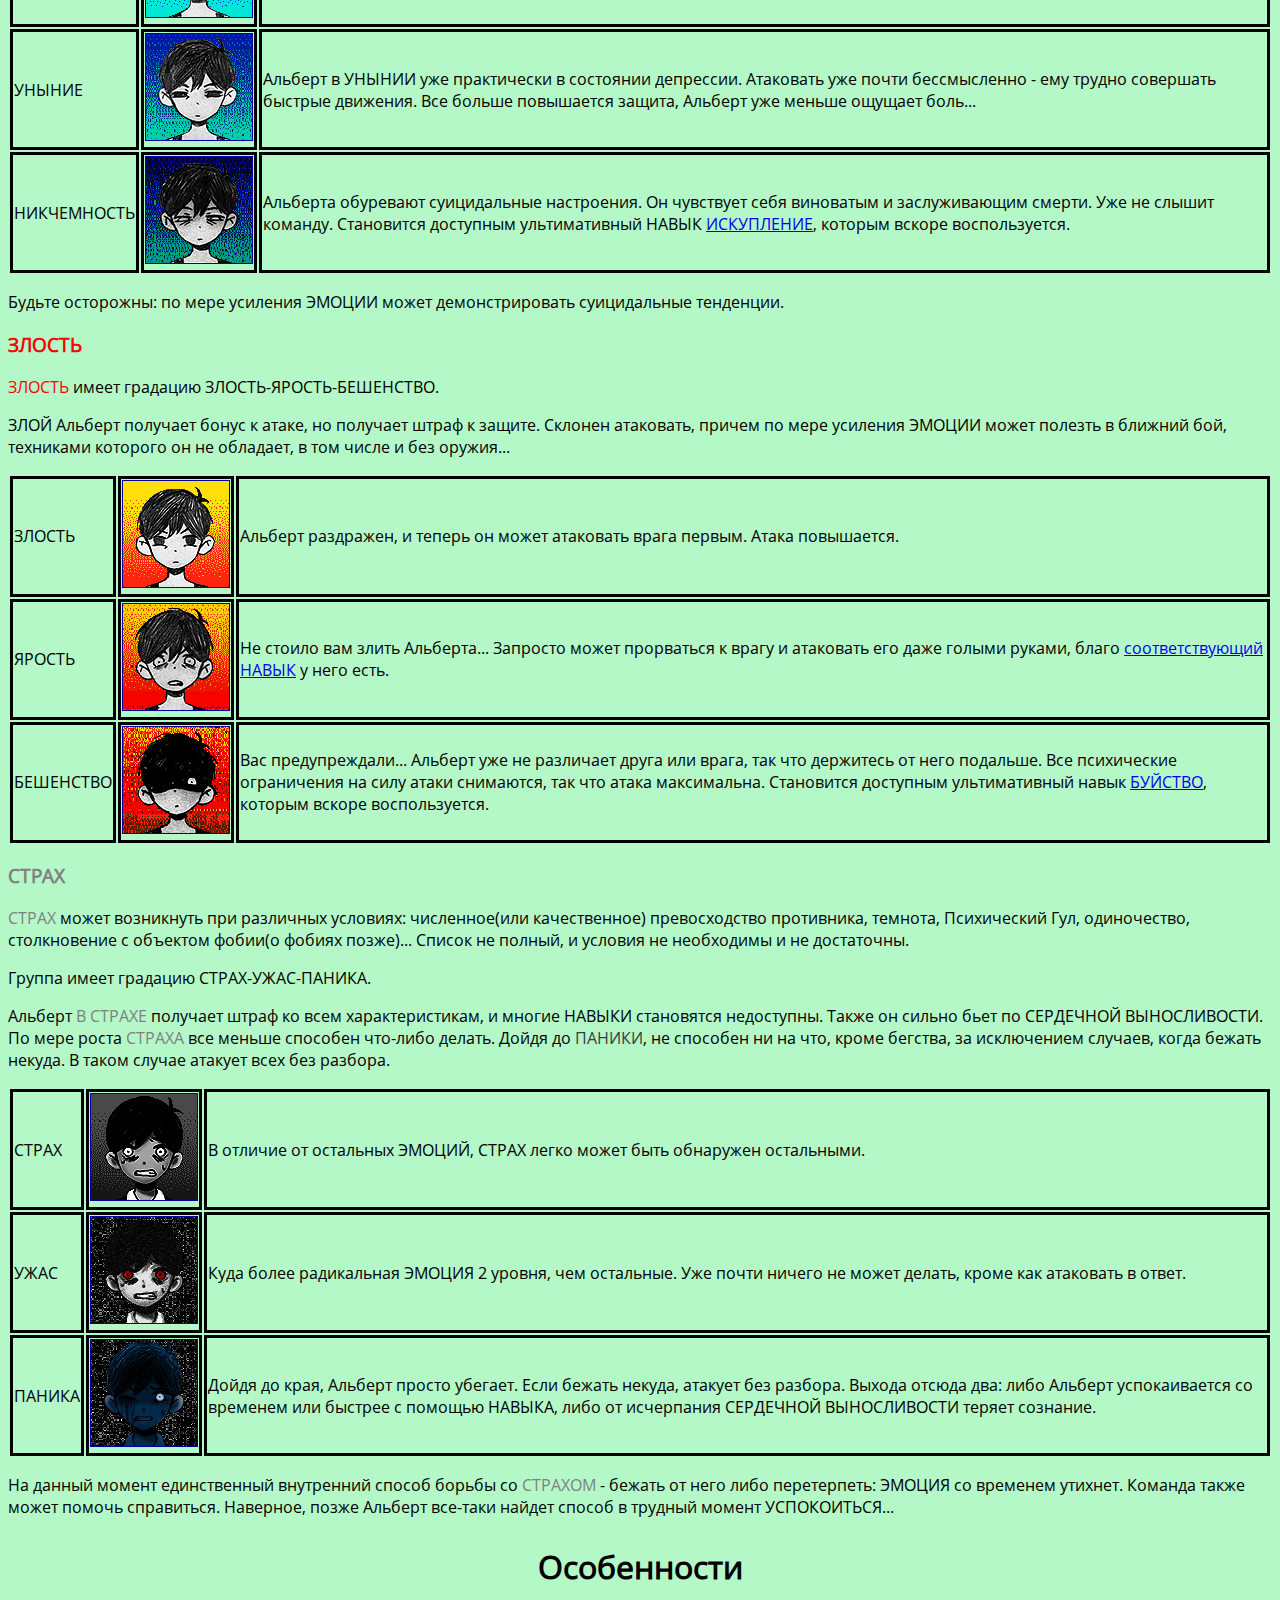
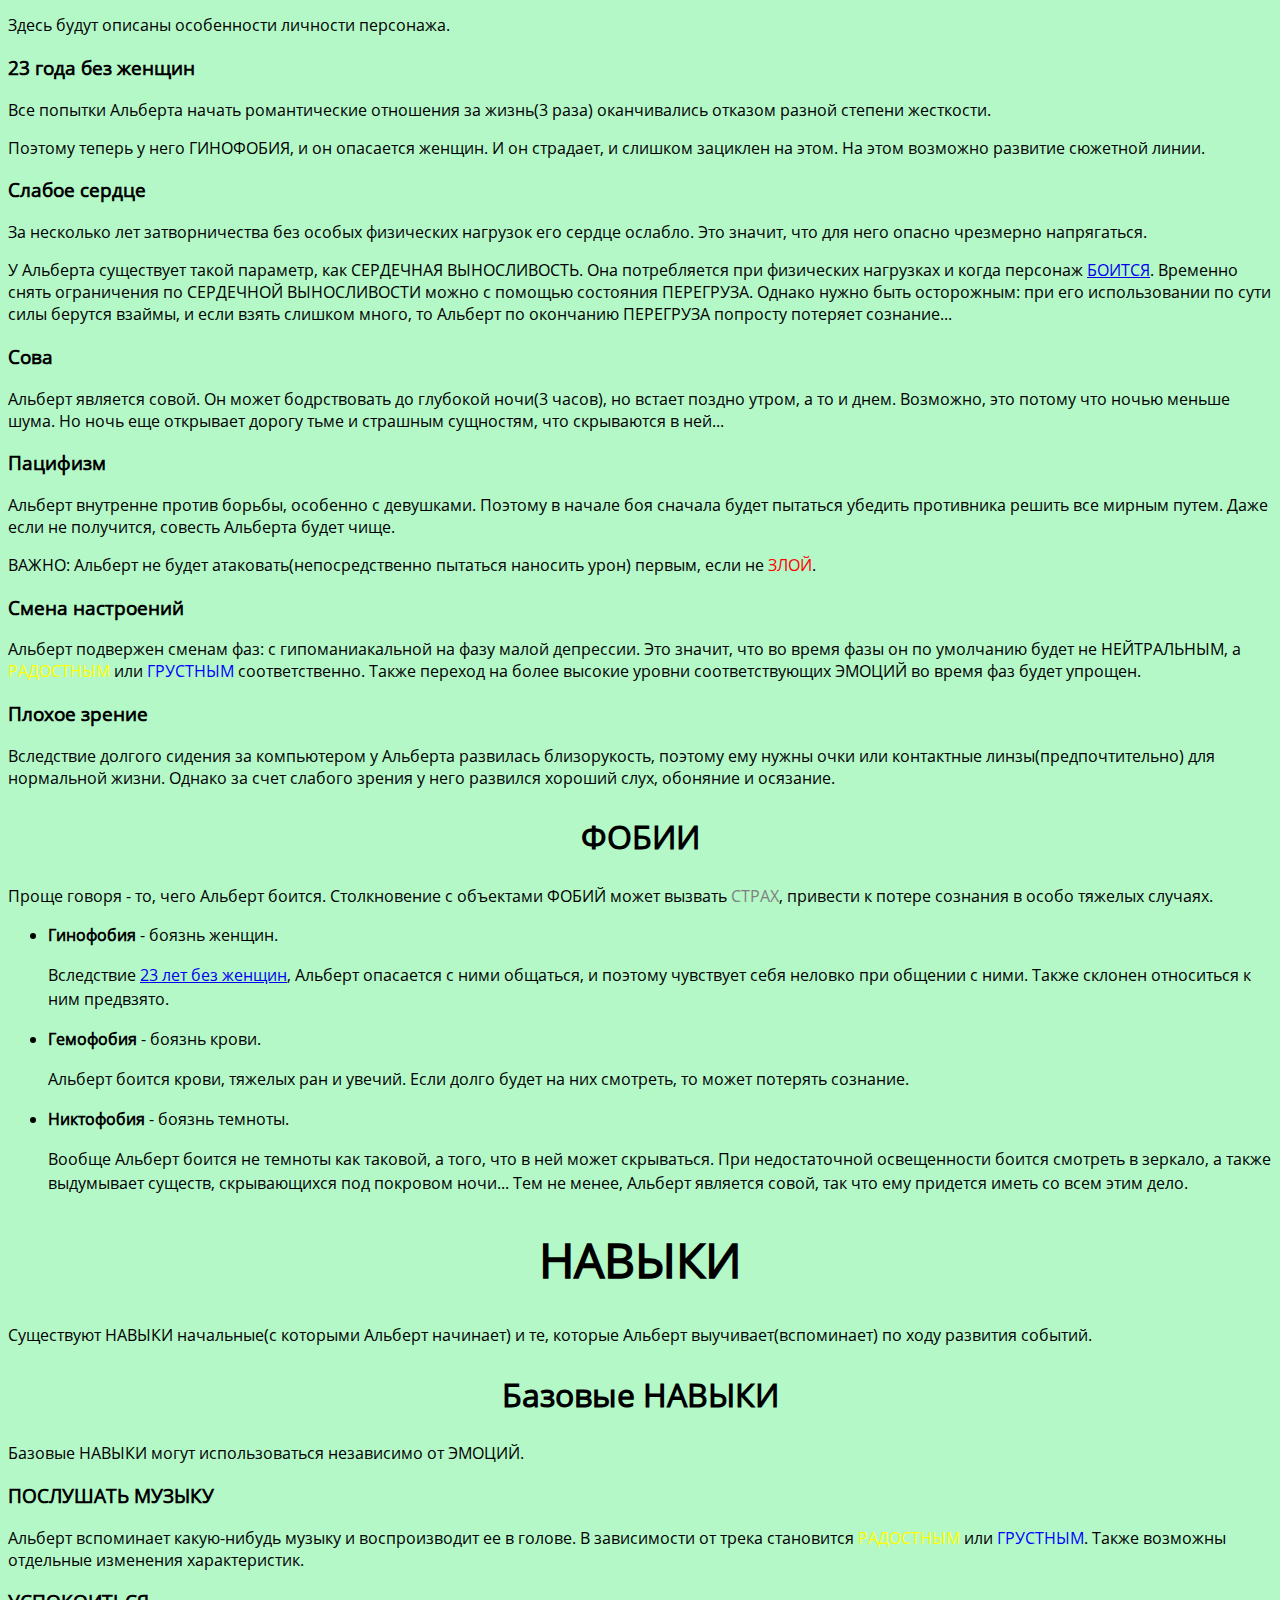
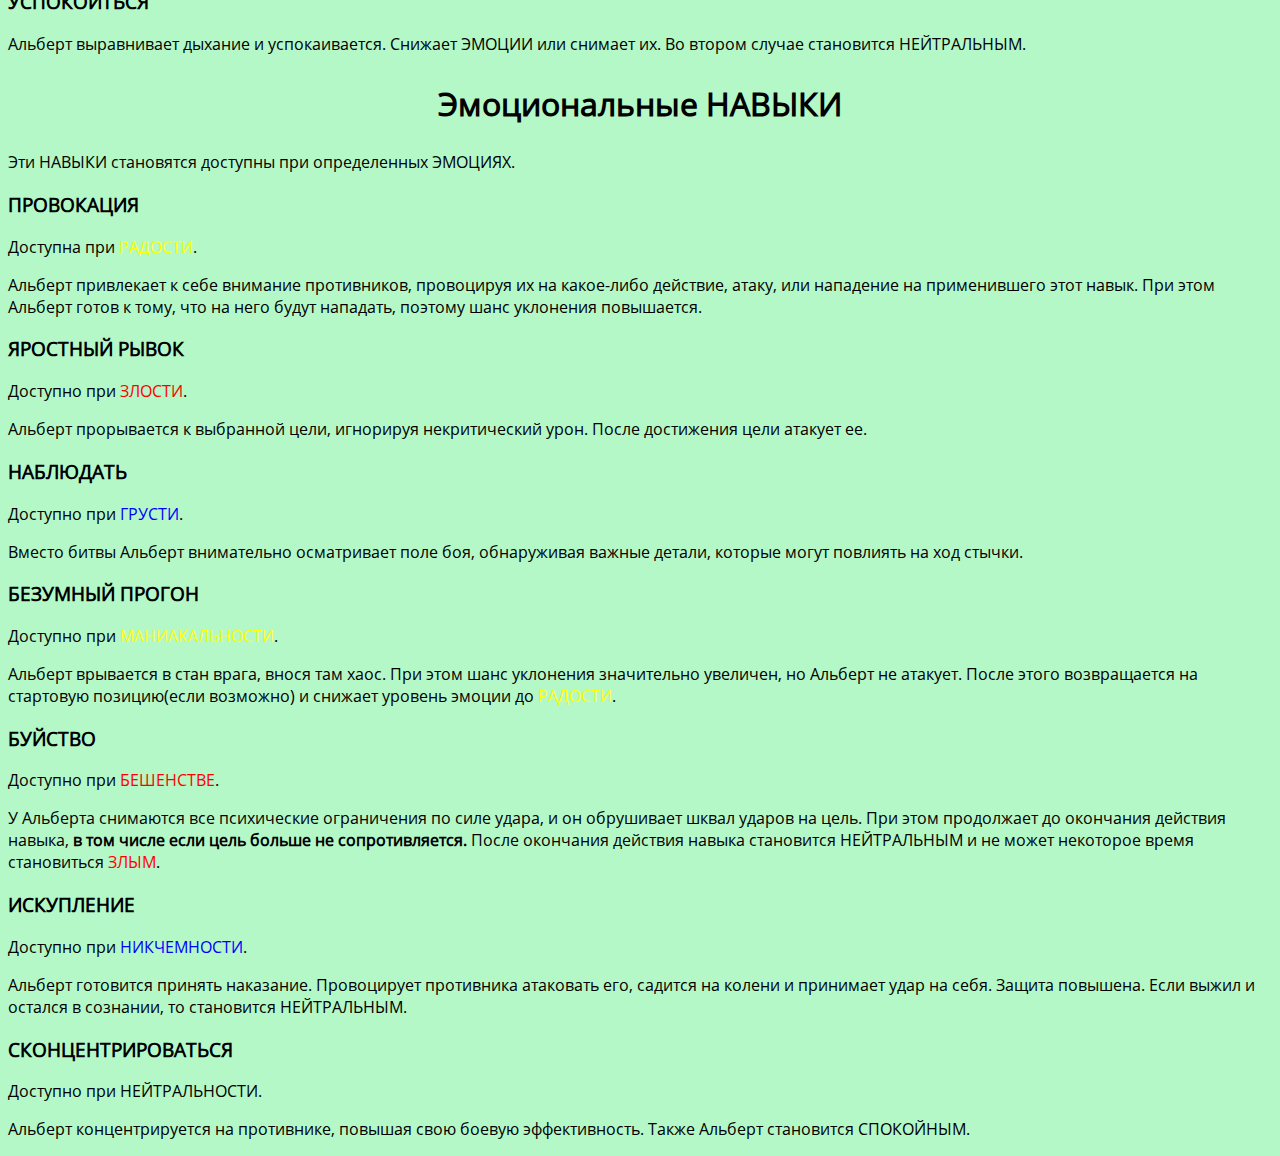
==== commit 28fe2b07: "added new skills; updated status and added new char stubs" ====
--- a/rp/albert_yamato.html
+++ b/rp/albert_yamato.html
@@ -14,7 +14,7 @@
 Информация может меняться, оставайтесь подключенными
 <h1 id="maincard">Альберт</h1>
 <p><img src="/res/img/rp/Albert.JPG" alt="Здесь должна быть картинка..." height="256" width="200"></p>
-<h1 id="status">Статус</h1>[RECOMMENDED]
+<h1 id="status">Статус</h1>[USED IN: RP YAMATO]
 <h1 id="summary">Общая информация</h1>
 <p>Имя: Альберт</p>
 <p>Возраст: 23</p>
@@ -82,8 +82,9 @@
     действовать самостоятельно, и будет делать то, что ему скажут.<br>
 
     А еще есть такая ЭМОЦИЯ, как СПОКОЙСТВИЕ, и еще одна, более сильная версия. В таких ЭМОЦИЯХ Альберт не подвержен
-    сменам ЭМОЦИЙ, мыслит "на холодную голову", так что в теории это может быть имбалансным. Однако на данный момент
-    получение такой ЭМОЦИИ невозможно. Быть может, ближе к концу РП...</p>
+    сменам ЭМОЦИЙ, мыслит "на холодную голову", так что в теории это может быть имбалансным. <s>Однако на данный момент
+        получение такой ЭМОЦИИ невозможно. Быть может, ближе к концу РП...</s> Теперь возможно, см.
+    <a href="#skill-calmdown">УСПОКОИТЬСЯ</a></p>
 <h3 id="happy"><font color="yellow">РАДОСТЬ</font></h3>
 <p>Прежде всего стоит отметить, что в <font color="yellow">РАДОСТЬ</font> можно отнести и возбужденность.</p>
 <p>Группа эмоций имеет градацию РАДОСТЬ-ВОСТОРГ-МАНИАКАЛЬНОСТЬ.</p>
@@ -267,8 +268,12 @@
 <p>Базовые НАВЫКИ могут использоваться независимо от ЭМОЦИЙ.</p>
 <h3 id="skill-music">ПОСЛУШАТЬ МУЗЫКУ</h3>
 <p>Альберт вспоминает какую-нибудь музыку и воспроизводит ее в голове. В зависимости от трека становится
-    <font color="yellow">РАДОСТНЫМ</font> или <font color="blue">ГРУСТНЫМ</font>. Возможно, позже появятся и другие
-    реакции на треки...</p>
+    <font color="yellow">РАДОСТНЫМ</font> или <font color="blue">ГРУСТНЫМ</font>. Также возможны отдельные изменения
+характеристик.</p>
+<h3 id="skill-calmdown">УСПОКОИТЬСЯ</h3>
+<p>Альберт выравнивает дыхание и успокаивается. Снижает ЭМОЦИИ или снимает их. Во втором случае становится
+НЕЙТРАЛЬНЫМ.</p>
+
 <h2 id="skills-emote">Эмоциональные НАВЫКИ</h2>
 <p>Эти НАВЫКИ становятся доступны при определенных ЭМОЦИЯХ.</p>
 <h3 id="skill-provoke">ПРОВОКАЦИЯ</h3>
@@ -298,6 +303,8 @@
 <p>Доступно при <font color="blue">НИКЧЕМНОСТИ</font>. </p>
 <p>Альберт готовится принять наказание. Провоцирует противника атаковать его, садится на колени и принимает удар на
     себя. Защита повышена. Если выжил и остался в сознании, то становится НЕЙТРАЛЬНЫМ.</p>
-
+<h3 id="skill-focus">СКОНЦЕНТРИРОВАТЬСЯ</h3>
+<p>Доступно при НЕЙТРАЛЬНОСТИ.</p>
+<p>Альберт концентрируется на противнике, повышая свою боевую эффективность. Также Альберт становится СПОКОЙНЫМ.</p>
 </body>
 </html>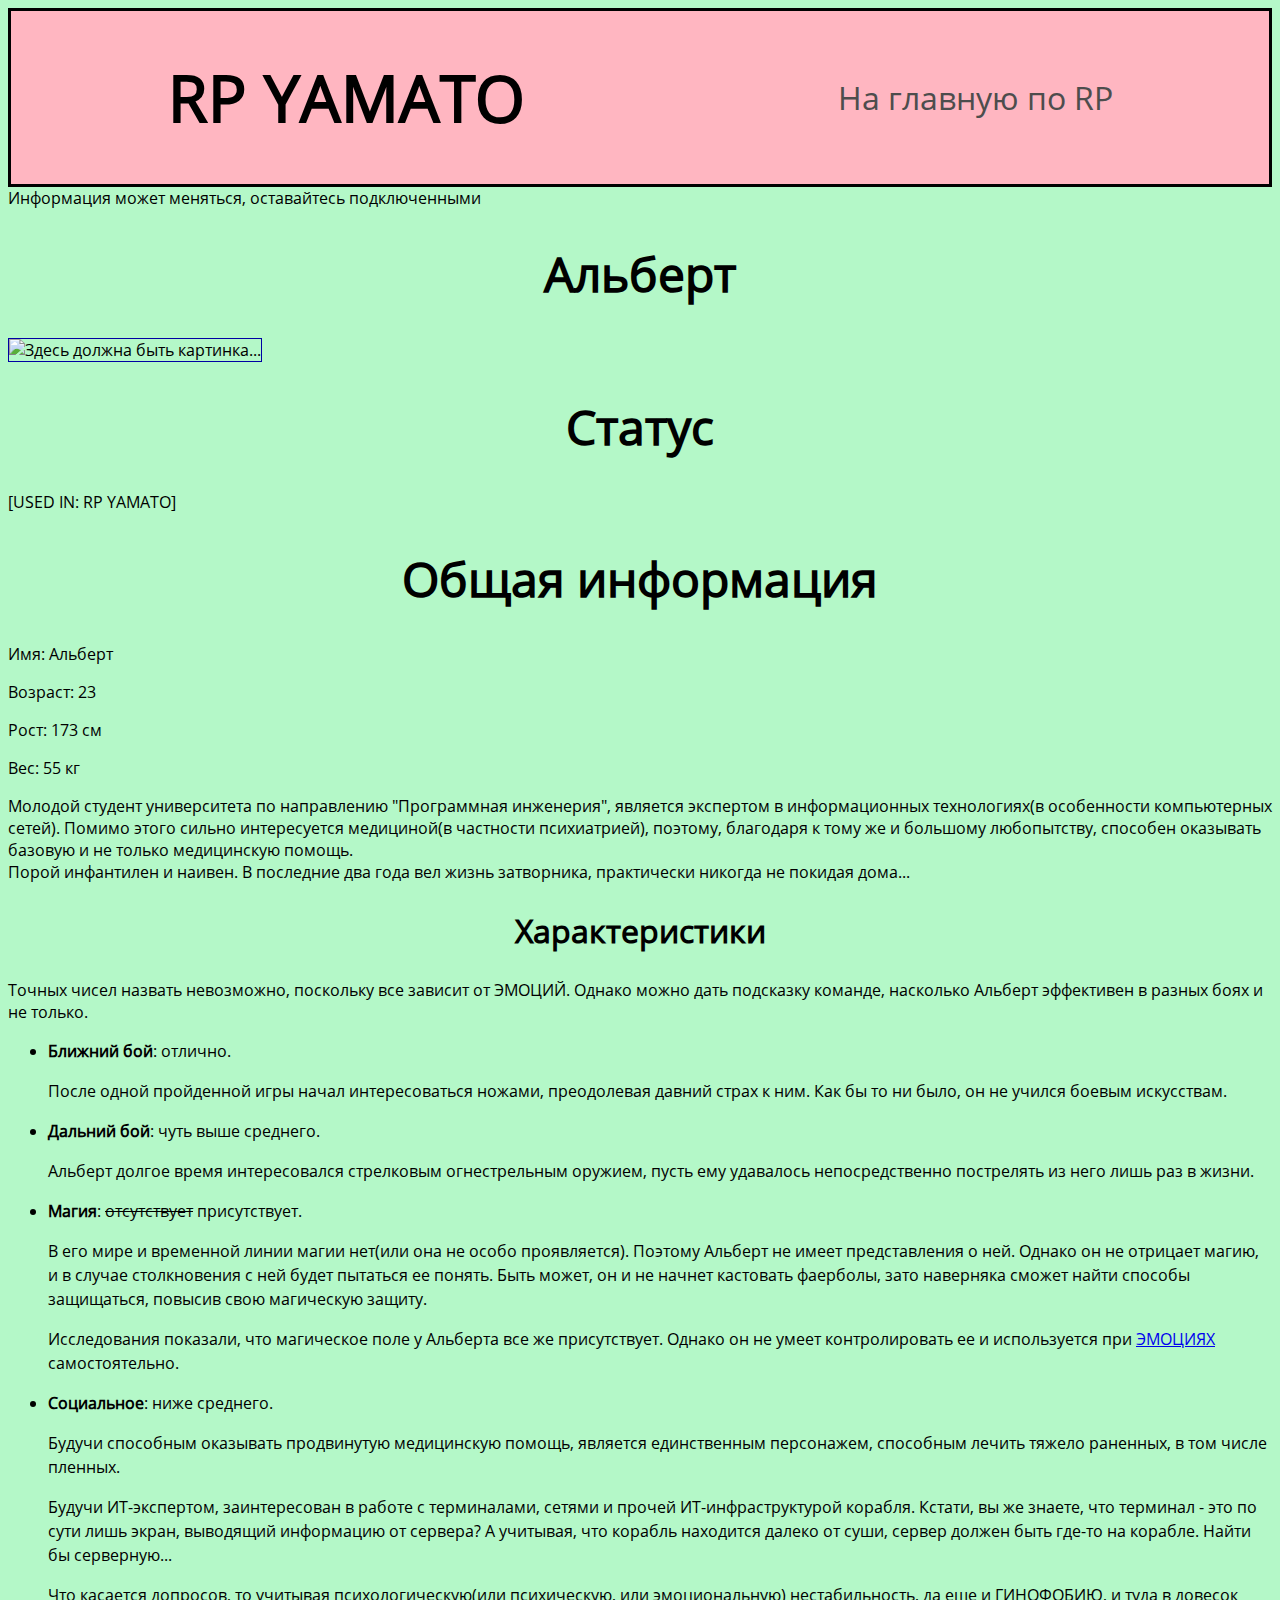
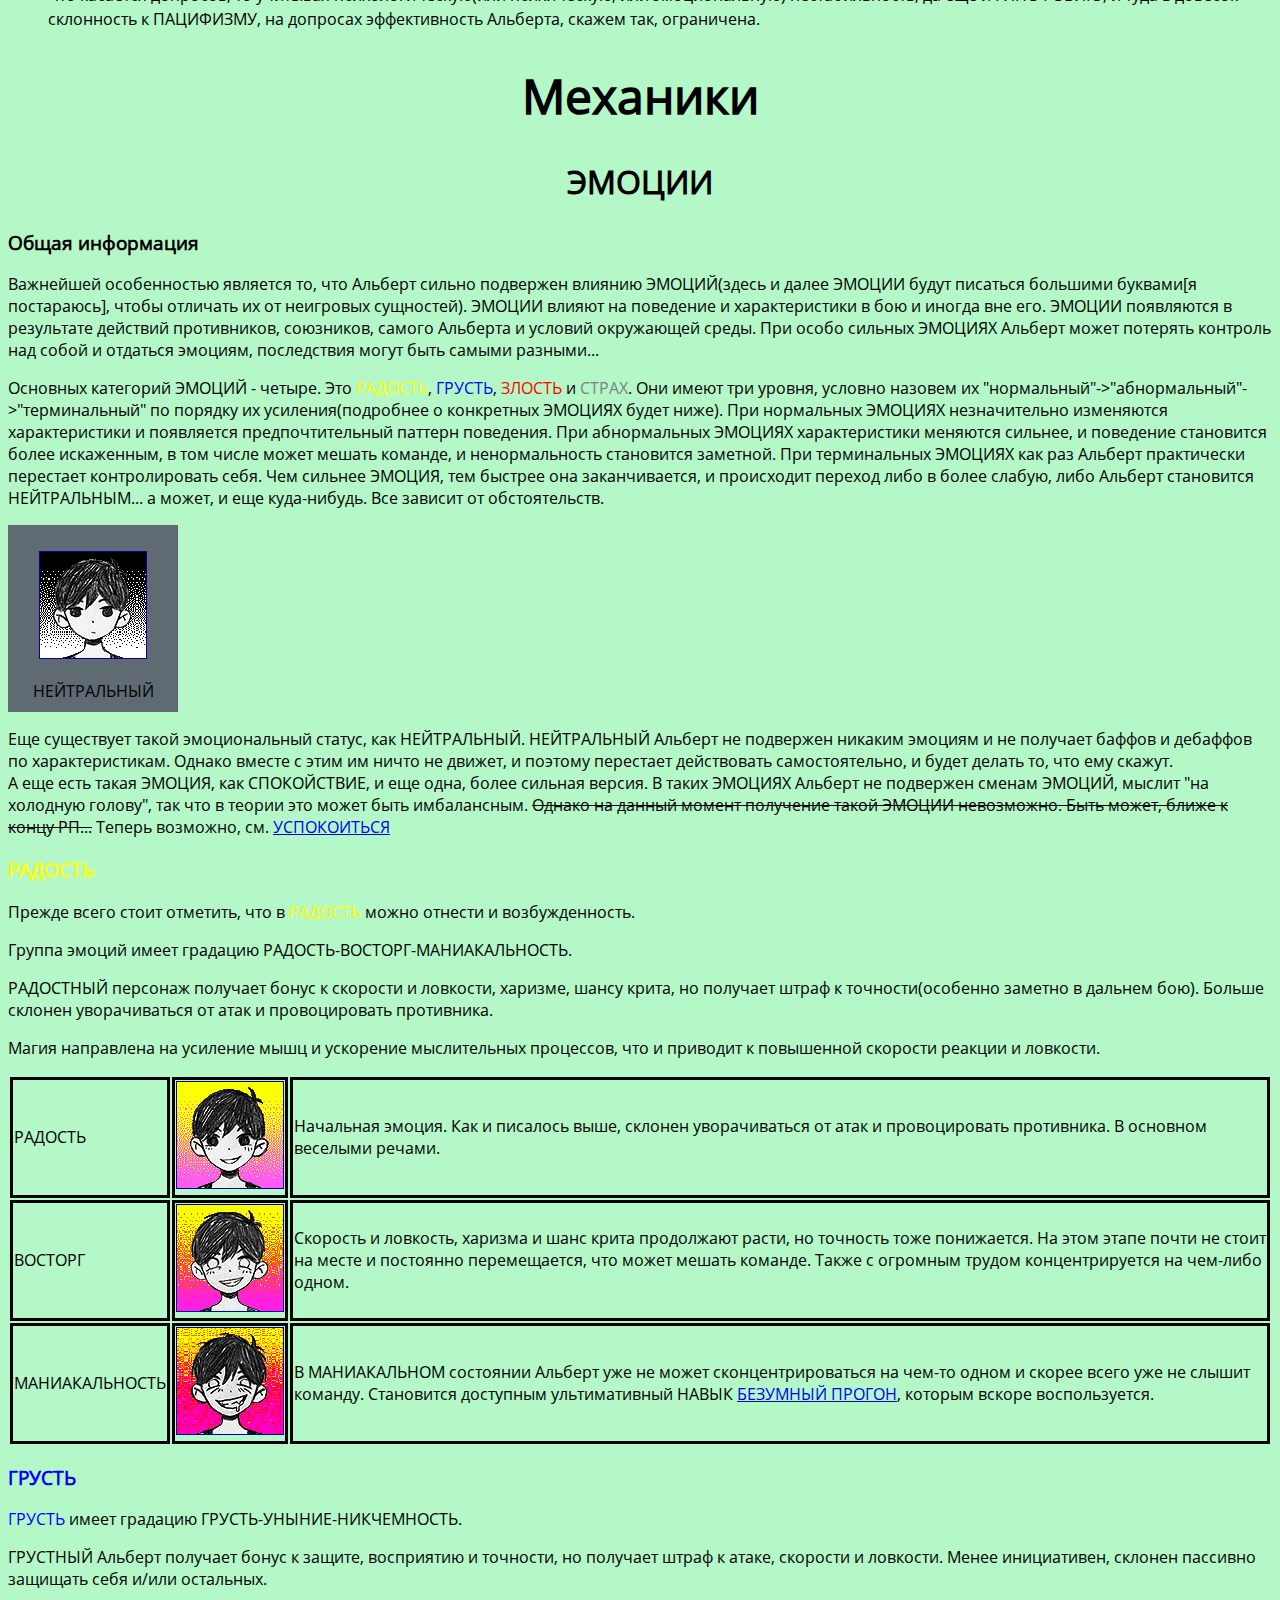
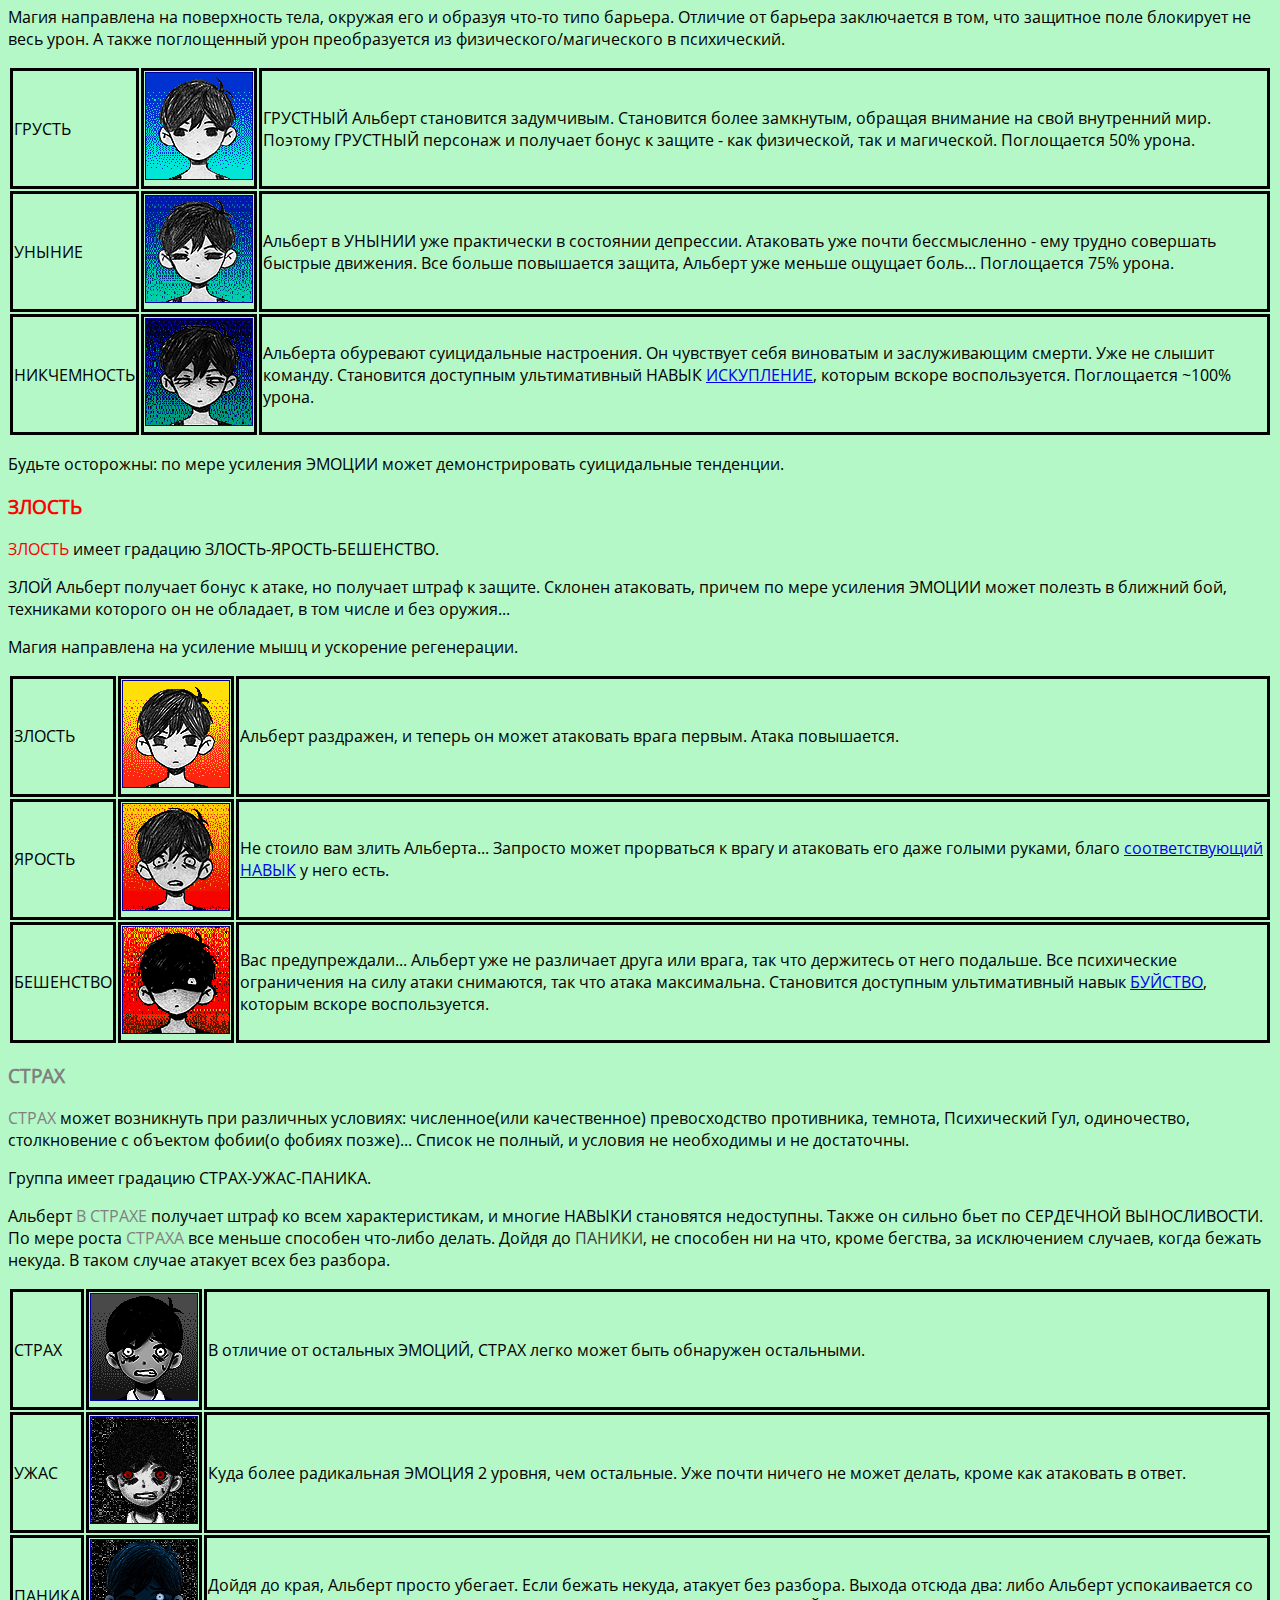
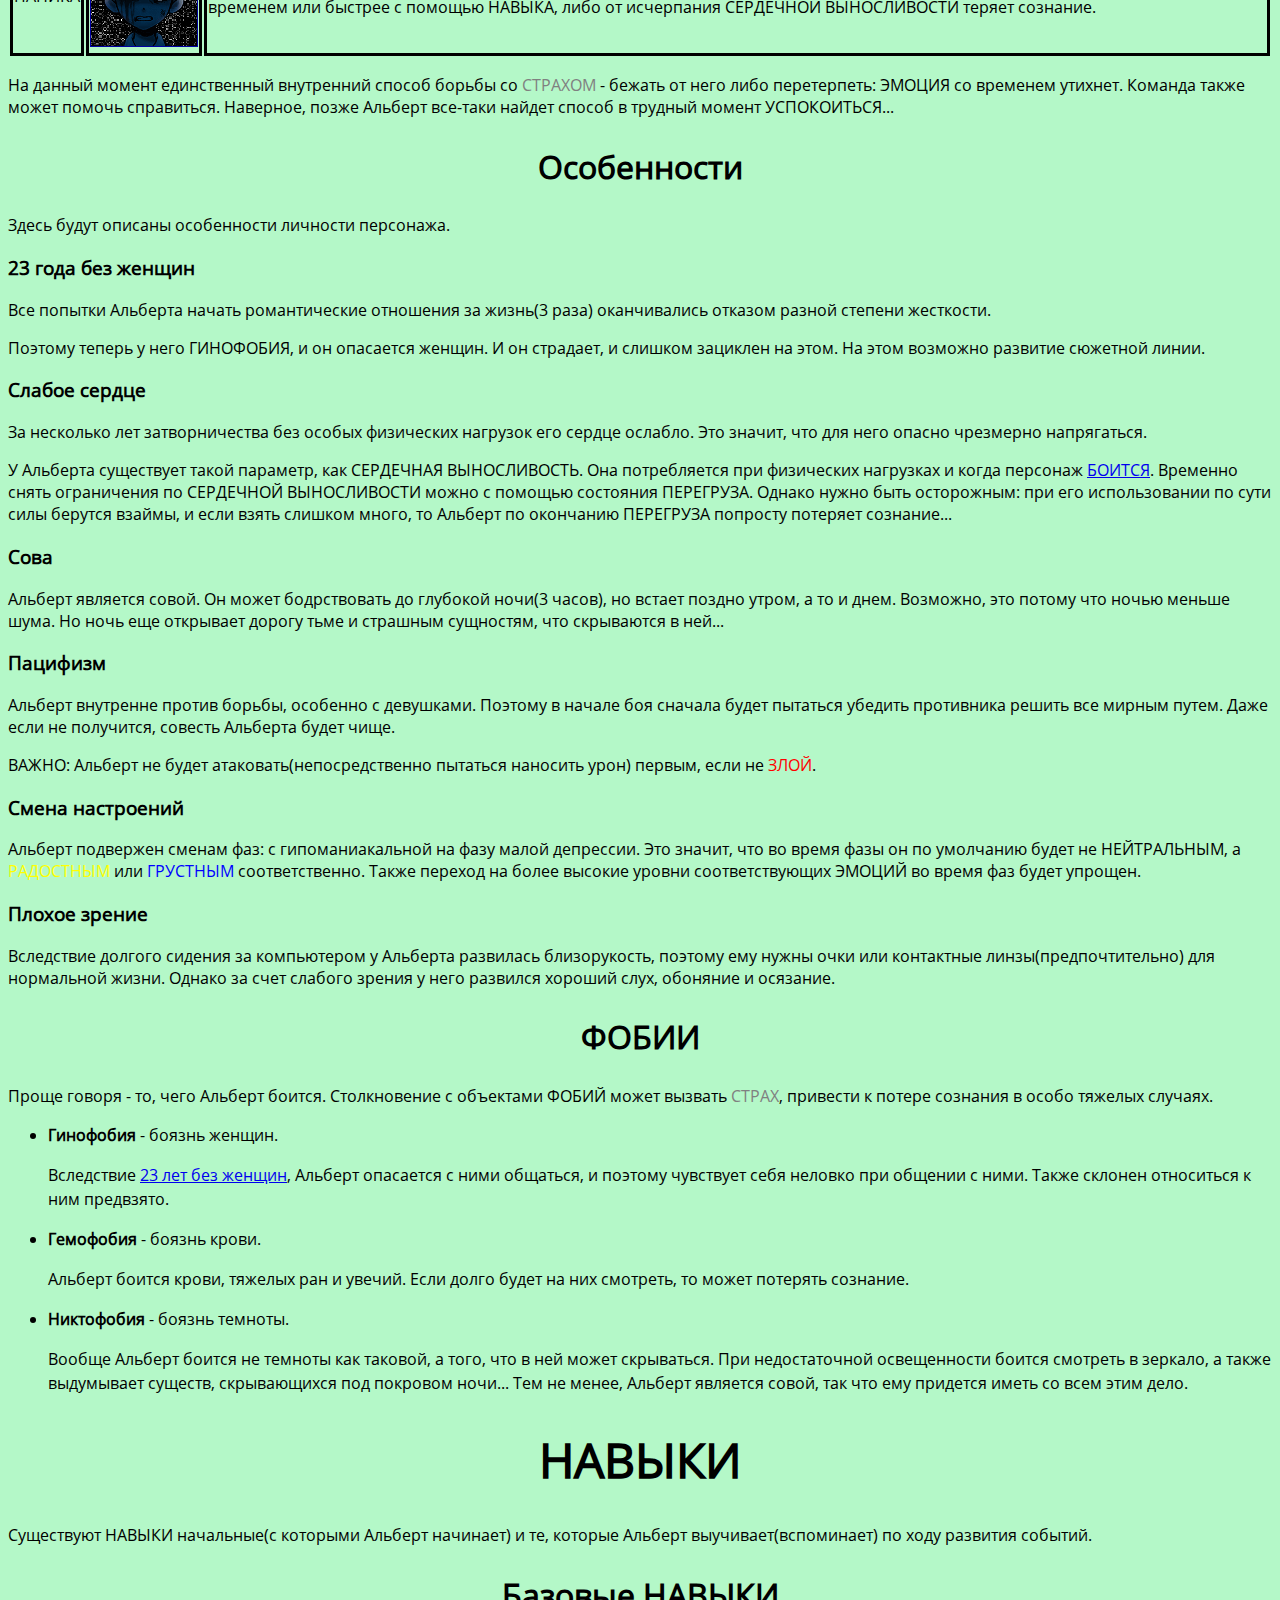
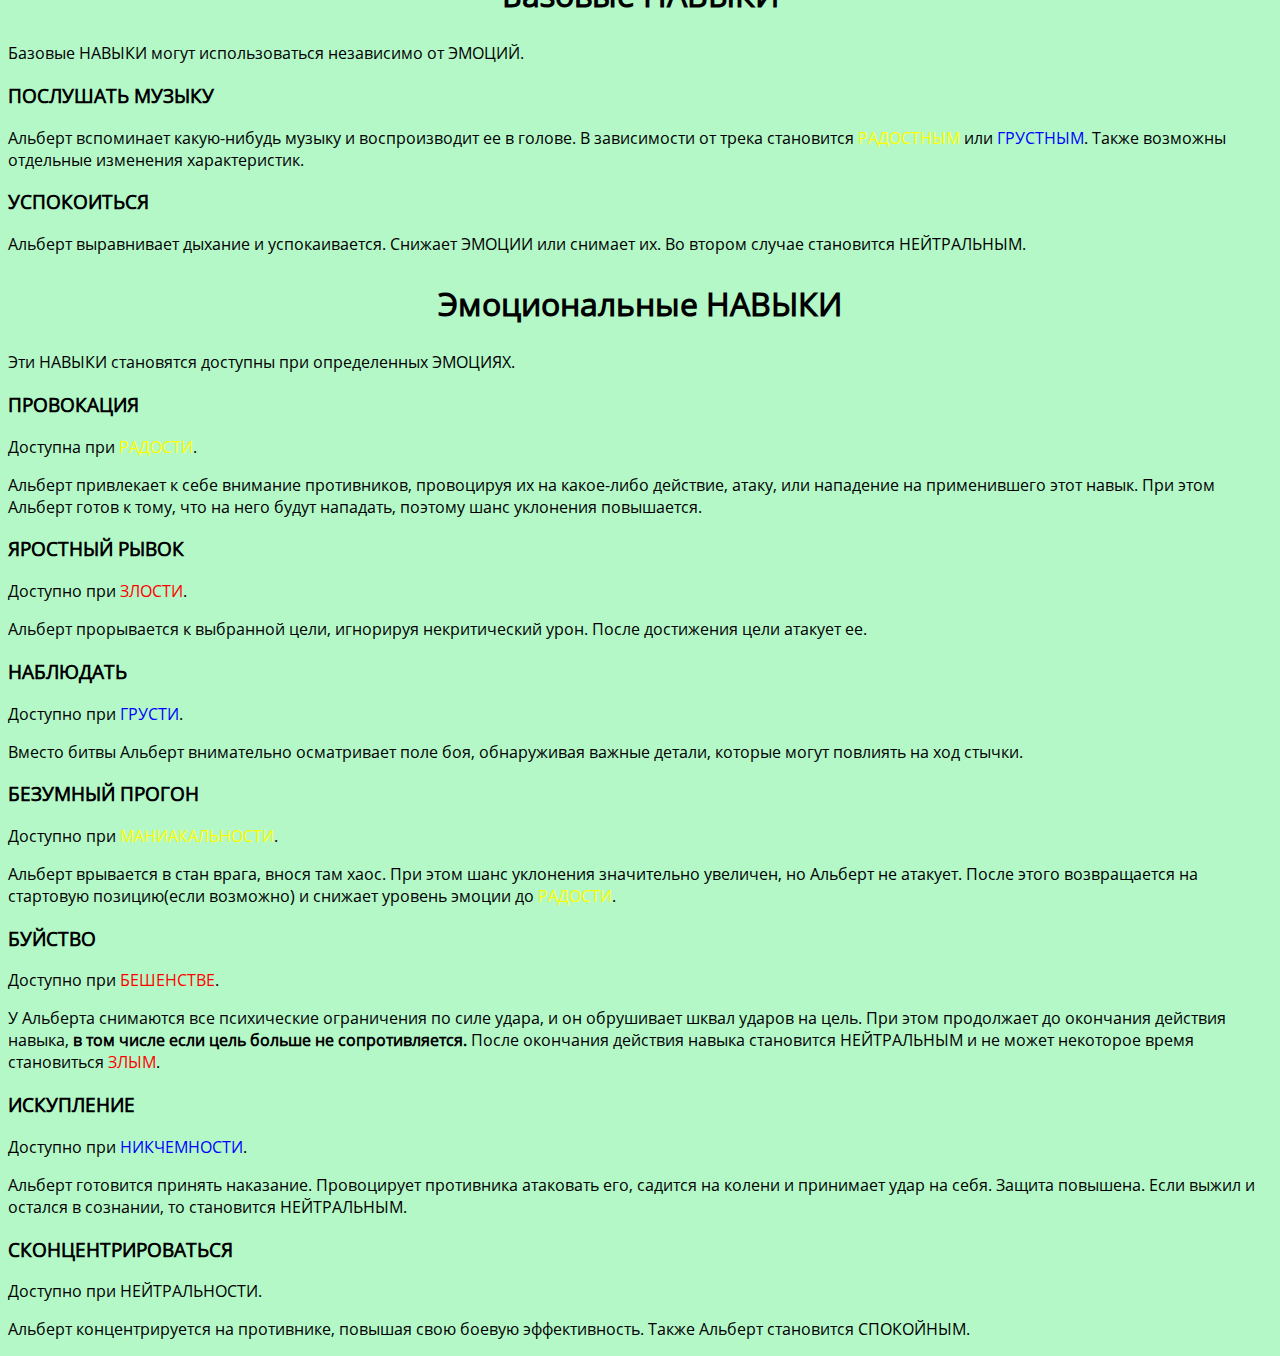
==== commit c3e2843c: "added primary magic for albert" ====
--- a/rp/albert_yamato.html
+++ b/rp/albert_yamato.html
@@ -39,11 +39,13 @@
             пострелять из него лишь раз в жизни.</p>
     </li>
     <li>
-        <p><b>Магия</b>: отсутствует.</p>
+        <p><b>Магия</b>: <s>отсутствует</s> присутствует.</p>
         <p>В его мире и временной линии магии нет(или она не особо проявляется).
             Поэтому Альберт не имеет представления о ней. Однако он не отрицает магию,
             и в случае столкновения с ней будет пытаться ее понять. Быть может, он и не начнет кастовать фаерболы,
             зато наверняка сможет найти способы защищаться, повысив свою магическую защиту.</p>
+        <p>Исследования показали, что магическое поле у Альберта все же присутствует.
+            Однако он не умеет контролировать ее и используется при <a href="#emotion">ЭМОЦИЯХ</a> самостоятельно.</p>
     </li>
     <li>
         <p><b>Социальное</b>: ниже среднего.</p>
@@ -90,6 +92,8 @@
 <p>Группа эмоций имеет градацию РАДОСТЬ-ВОСТОРГ-МАНИАКАЛЬНОСТЬ.</p>
 <p>РАДОСТНЫЙ персонаж получает бонус к скорости и ловкости, харизме, шансу крита, но получает штраф к точности(особенно
     заметно в дальнем бою). Больше склонен уворачиваться от атак и провоцировать противника.</p>
+<p>Магия направлена на усиление мышц и ускорение мыслительных процессов, что и приводит к повышенной скорости реакции и
+    ловкости.</p>
 <table>
     <tr>
         <td>РАДОСТЬ</td>
@@ -119,12 +123,17 @@
 <p><font color="blue">ГРУСТЬ</font> имеет градацию ГРУСТЬ-УНЫНИЕ-НИКЧЕМНОСТЬ.</p>
 <p>ГРУСТНЫЙ Альберт получает бонус к защите, восприятию и точности, но получает штраф к атаке, скорости и ловкости.
     Менее инициативен, склонен пассивно защищать себя и/или остальных.</p>
+<p>Магия направлена на поверхность тела, окружая его и образуя что-то типо барьера. Отличие от барьера заключается
+    в том, что защитное поле блокирует не весь урон. А также поглощенный урон преобразуется из физического/магического в
+    психический.
+</p>
 <table>
     <tr>
         <td>ГРУСТЬ</td>
         <td><img src="/res/img/rp/Omorisad.gif"></td>
         <td>ГРУСТНЫЙ Альберт становится задумчивым. Становится более замкнутым, обращая внимание на свой внутренний мир.
-            Поэтому ГРУСТНЫЙ персонаж и получает бонус к защите - как физической, так и магической.
+            Поэтому ГРУСТНЫЙ персонаж и получает бонус к защите - как физической, так и магической. Поглощается 50%
+            урона.
         </td>
     </tr>
     <tr>
@@ -132,6 +141,7 @@
         <td><img src="/res/img/rp/Omoridepressed.gif"></td>
         <td>Альберт в УНЫНИИ уже практически в состоянии депрессии. Атаковать уже почти бессмысленно - ему
             трудно совершать быстрые движения. Все больше повышается защита, Альберт уже меньше ощущает боль...
+            Поглощается 75% урона.
         </td>
     </tr>
     <tr>
@@ -139,7 +149,7 @@
         <td><img src="/res/img/rp/Omorimiserable.gif"></td>
         <td>Альберта обуревают суицидальные настроения. Он чувствует себя виноватым и заслуживающим смерти. Уже
             не слышит команду. Становится доступным ультимативный НАВЫК <a href="#skill-redemption">ИСКУПЛЕНИЕ</a>,
-            которым вскоре воспользуется.
+            которым вскоре воспользуется. Поглощается ~100% урона.
         </td>
     </tr>
 </table>
@@ -148,6 +158,7 @@
 <p><font color="red">ЗЛОСТЬ</font> имеет градацию ЗЛОСТЬ-ЯРОСТЬ-БЕШЕНСТВО.</p>
 <p>ЗЛОЙ Альберт получает бонус к атаке, но получает штраф к защите. Склонен атаковать, причем по мере усиления ЭМОЦИИ
     может полезть в ближний бой, техниками которого он не обладает, в том числе и без оружия...</p>
+<p>Магия направлена на усиление мышц и ускорение регенерации.</p>
 <table>
     <tr>
         <td>ЗЛОСТЬ</td>
@@ -269,10 +280,10 @@
 <h3 id="skill-music">ПОСЛУШАТЬ МУЗЫКУ</h3>
 <p>Альберт вспоминает какую-нибудь музыку и воспроизводит ее в голове. В зависимости от трека становится
     <font color="yellow">РАДОСТНЫМ</font> или <font color="blue">ГРУСТНЫМ</font>. Также возможны отдельные изменения
-характеристик.</p>
+    характеристик.</p>
 <h3 id="skill-calmdown">УСПОКОИТЬСЯ</h3>
 <p>Альберт выравнивает дыхание и успокаивается. Снижает ЭМОЦИИ или снимает их. Во втором случае становится
-НЕЙТРАЛЬНЫМ.</p>
+    НЕЙТРАЛЬНЫМ.</p>
 
 <h2 id="skills-emote">Эмоциональные НАВЫКИ</h2>
 <p>Эти НАВЫКИ становятся доступны при определенных ЭМОЦИЯХ.</p>
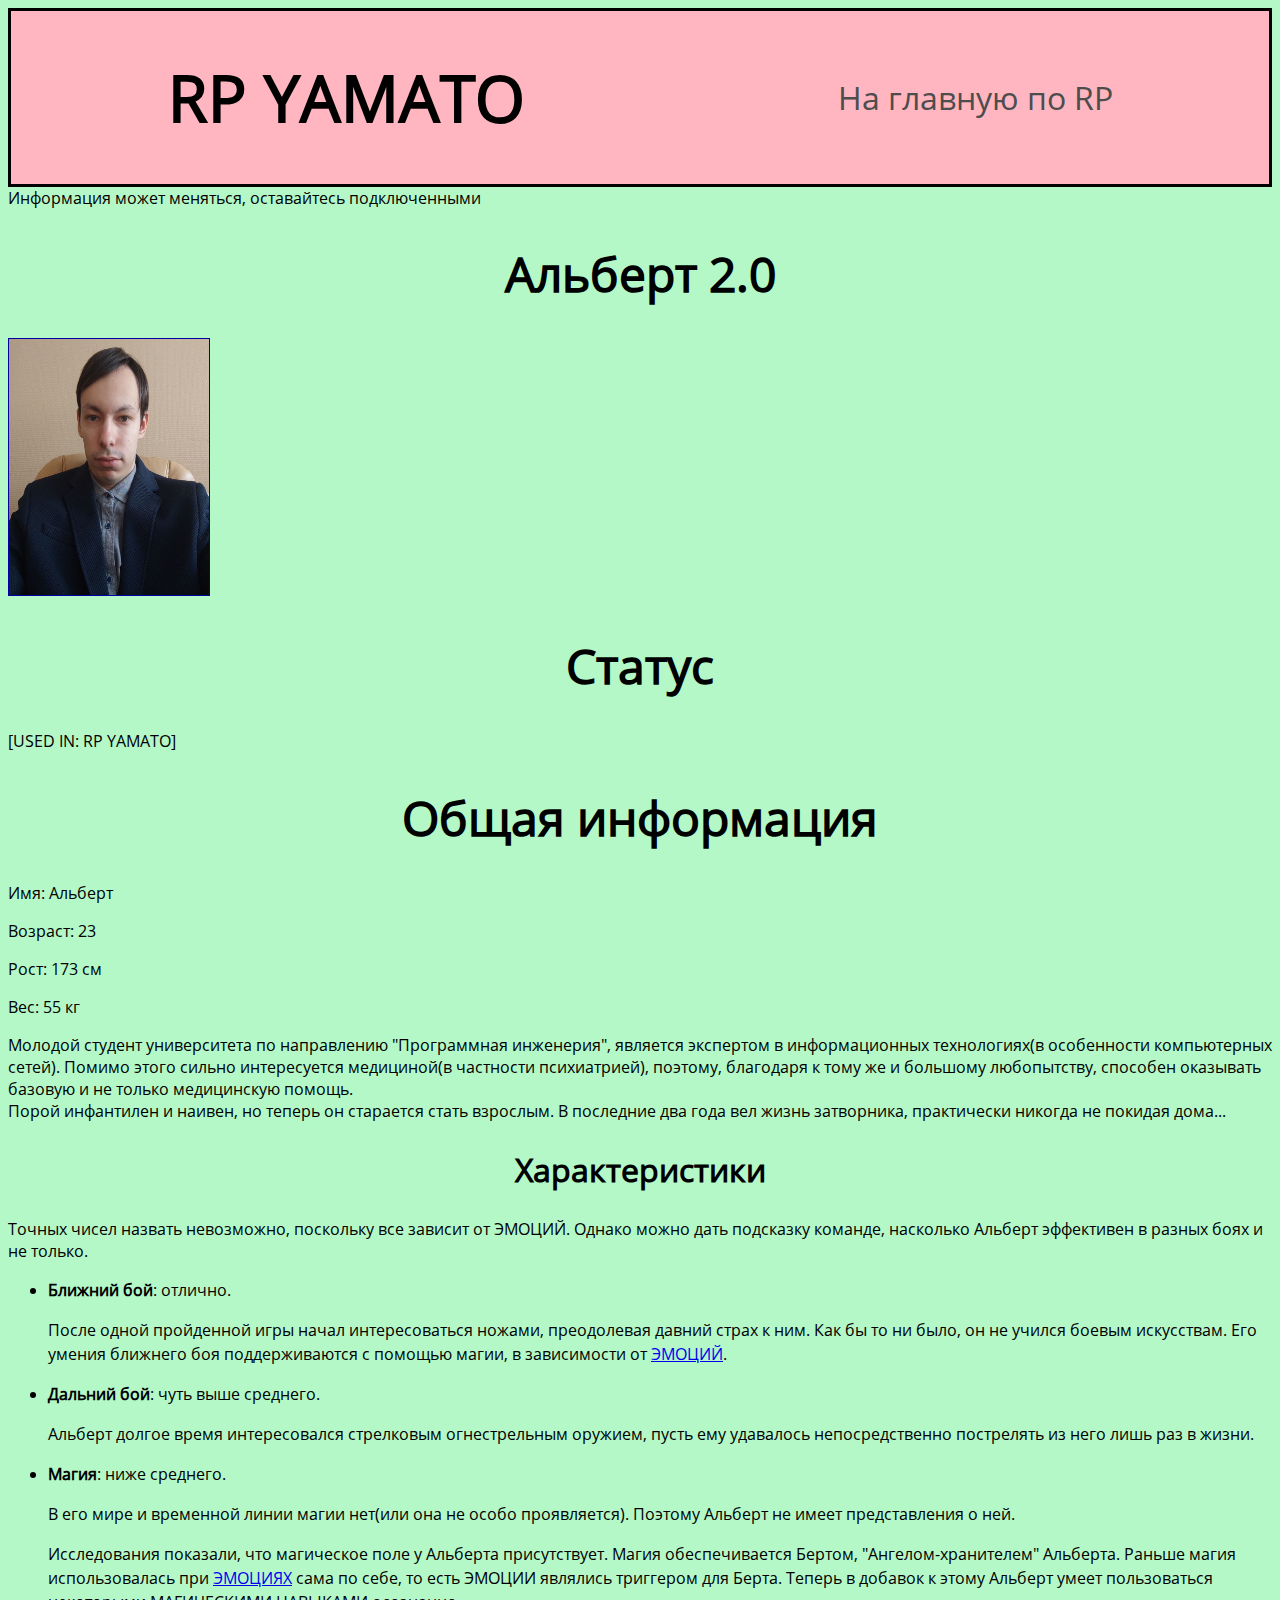
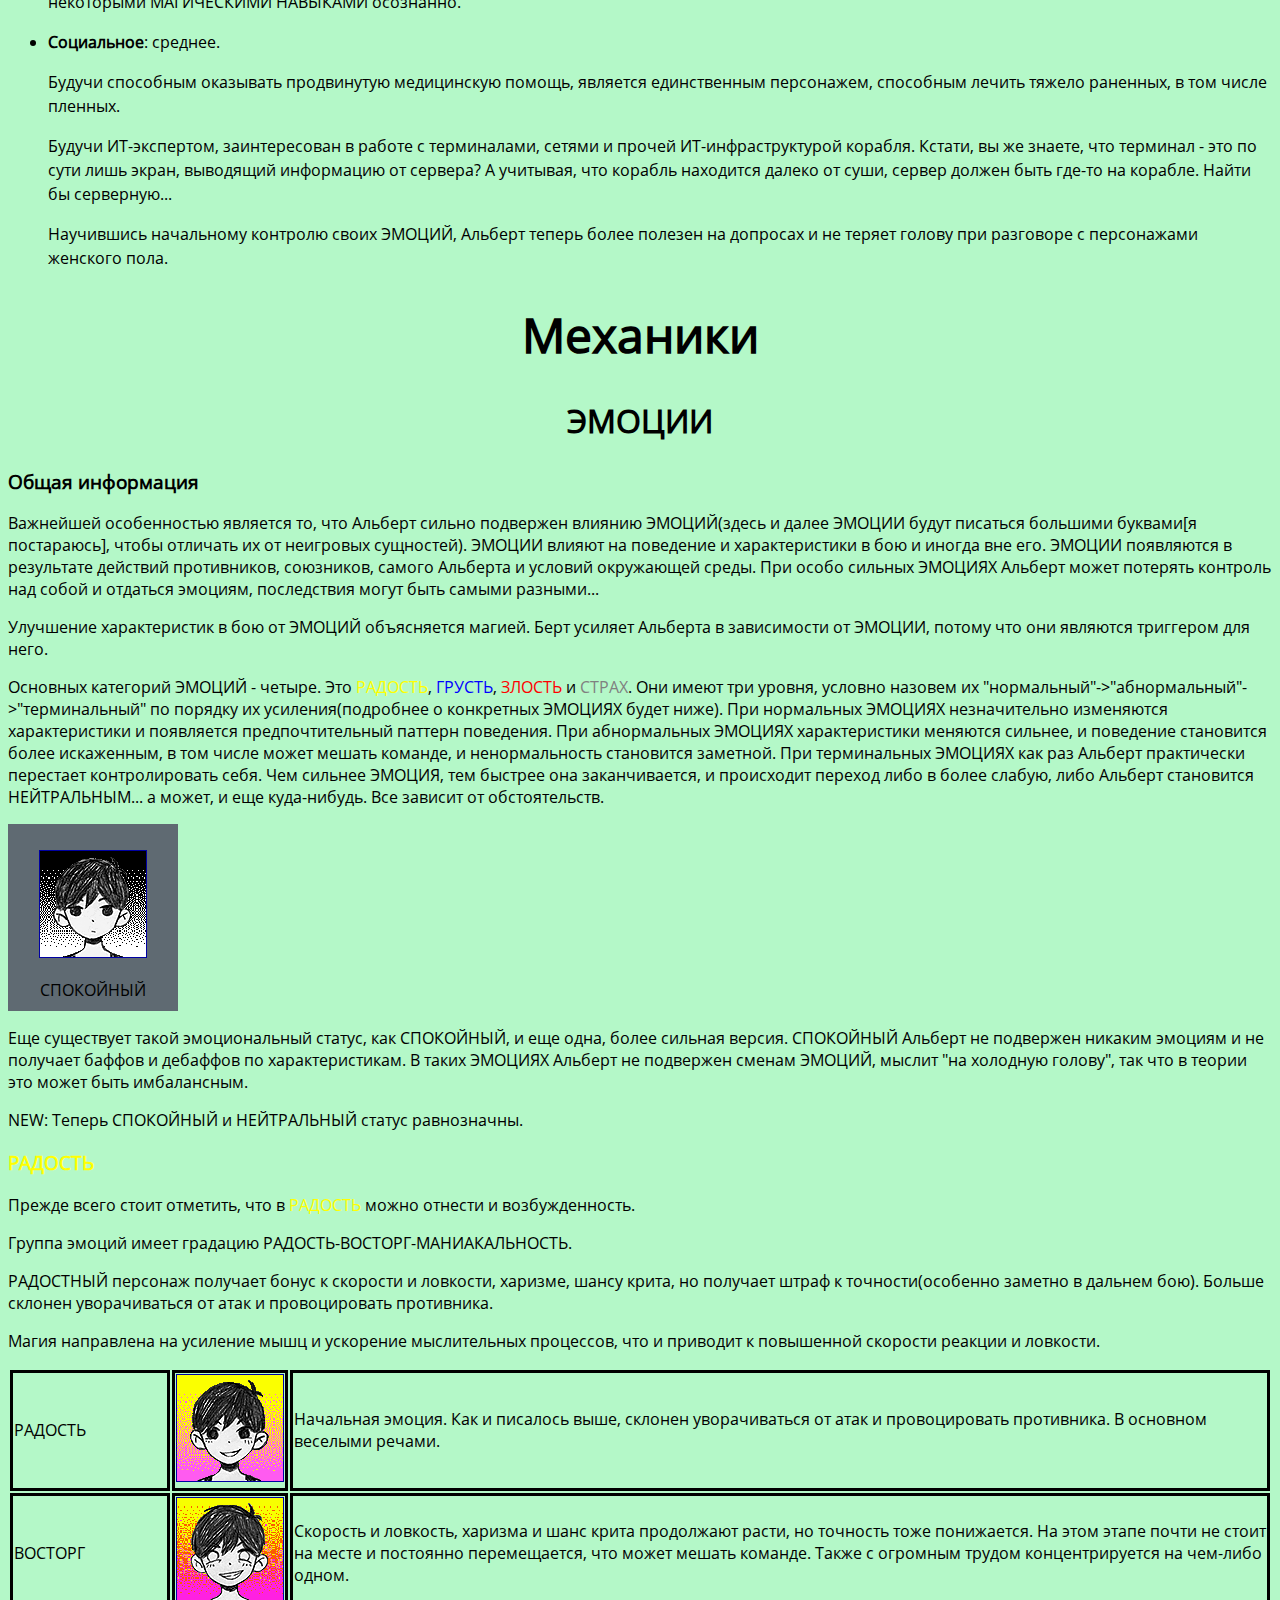
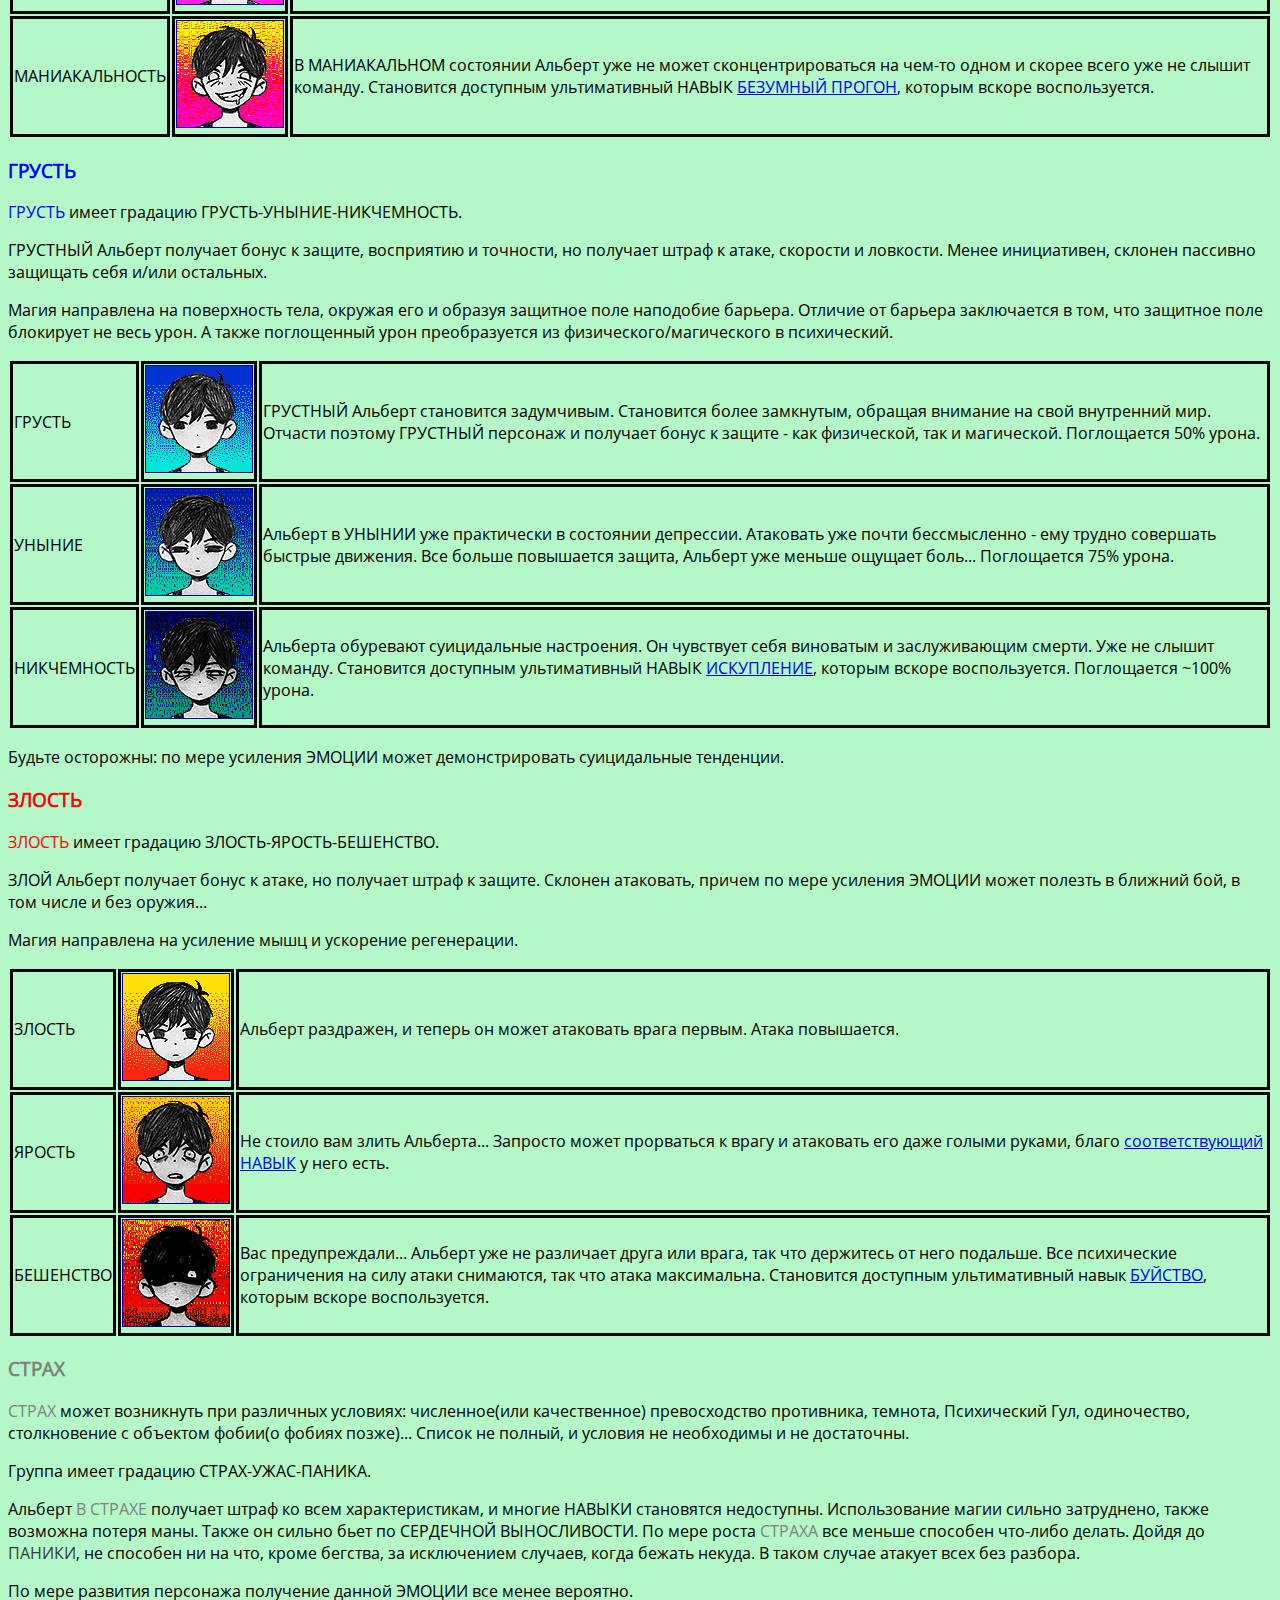
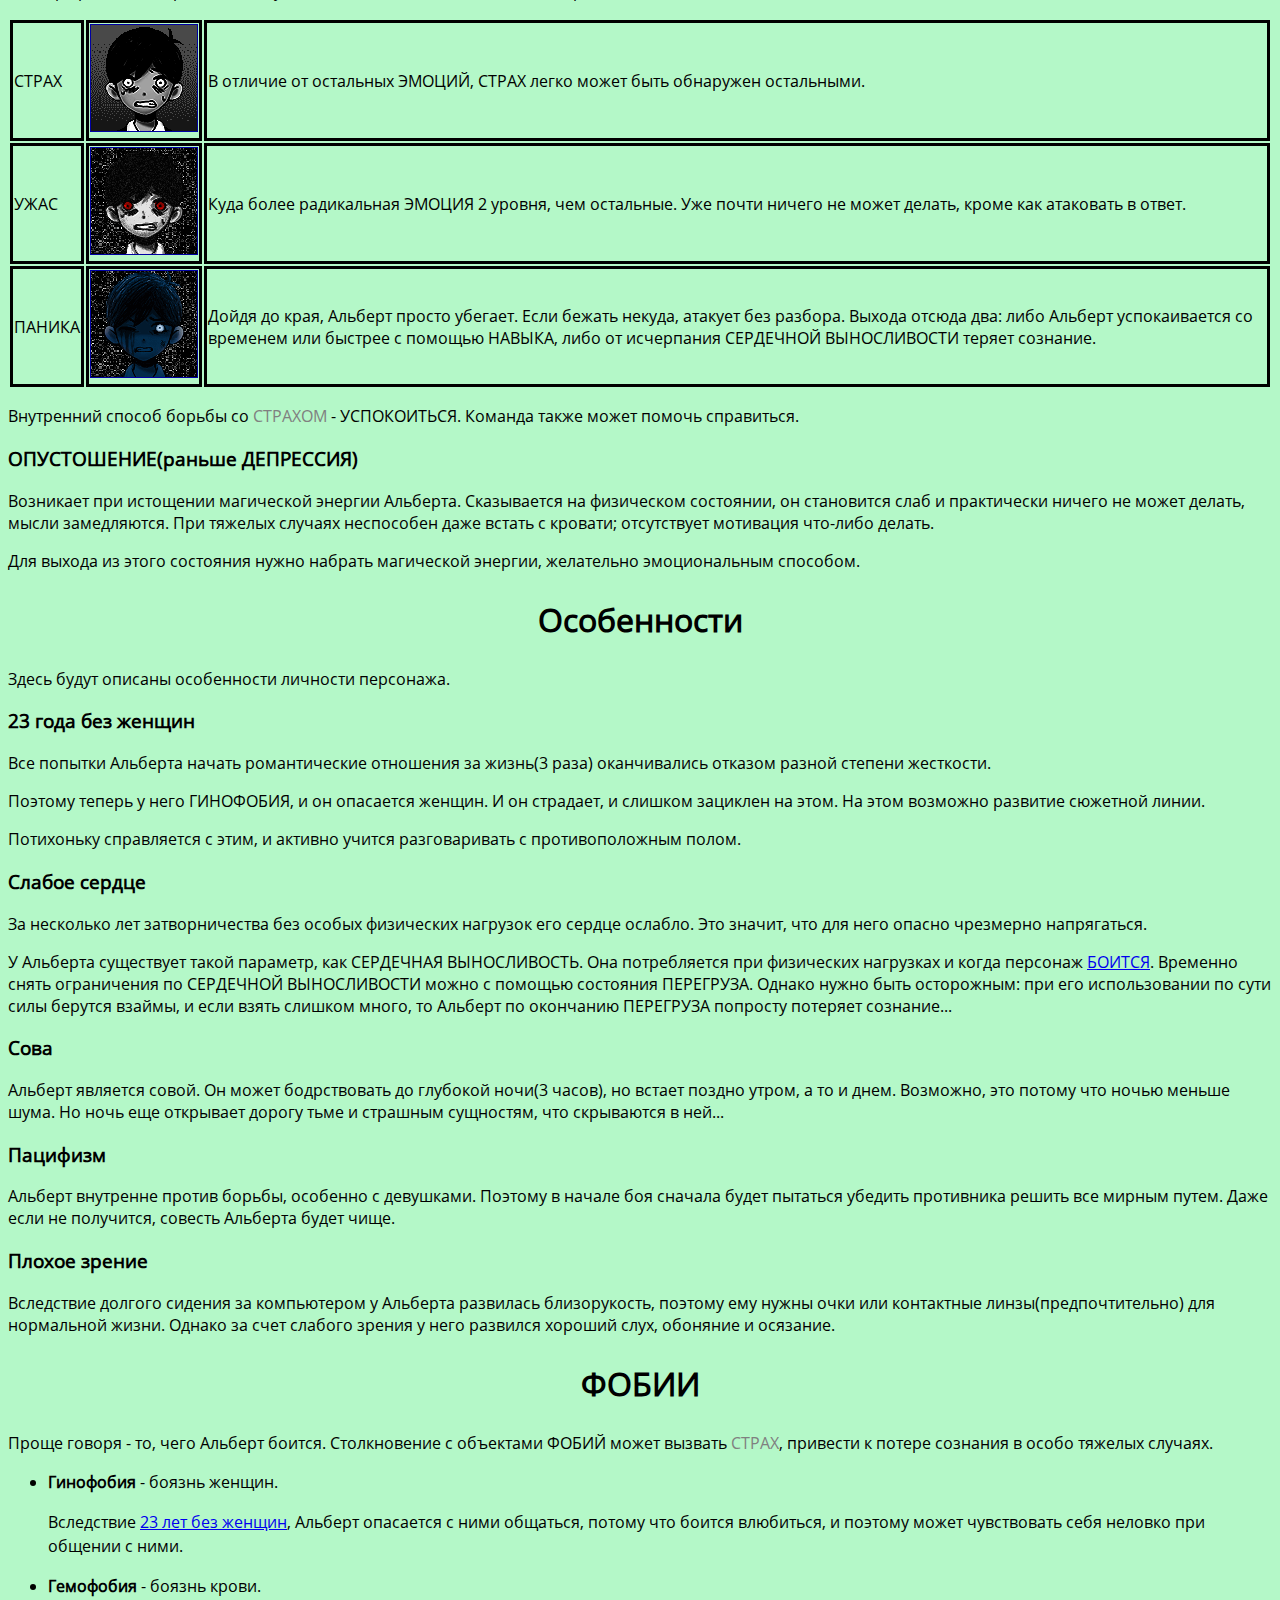
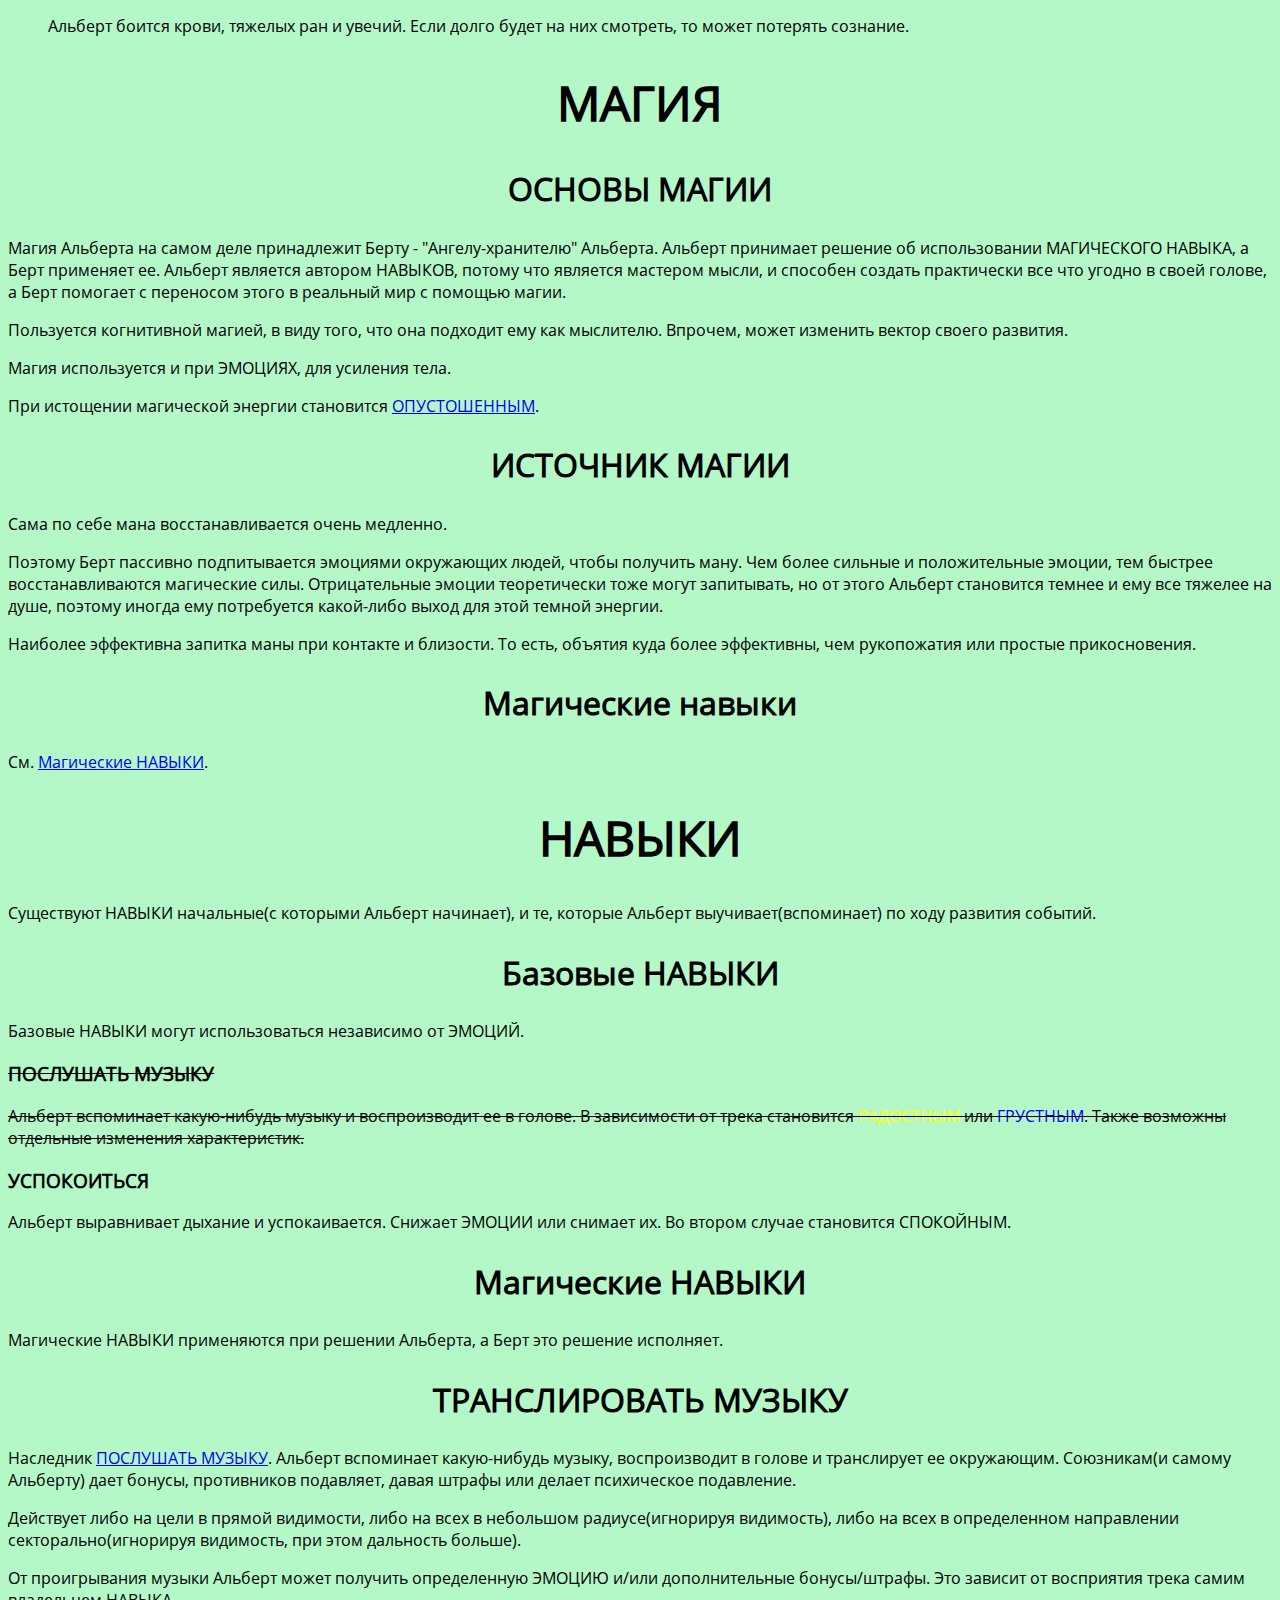
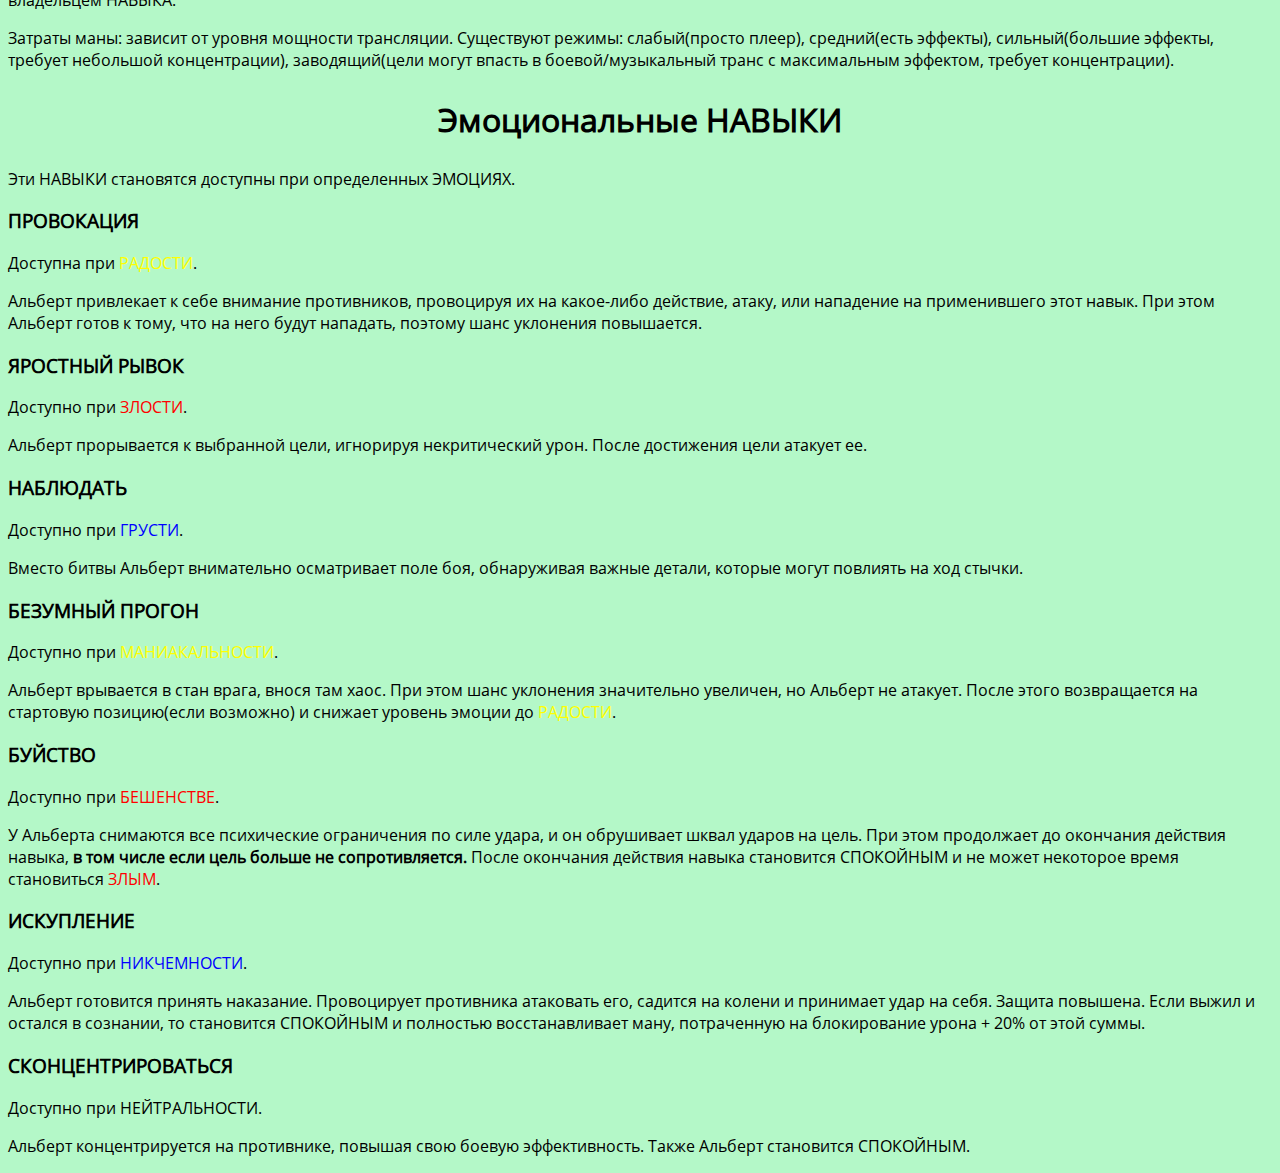
==== commit 984f6110: "Albert 2.0" ====
--- a/rp/albert_yamato.html
+++ b/rp/albert_yamato.html
@@ -12,8 +12,8 @@
     <p><a href="rp.html">На главную по RP</a></p>
 </header>
 Информация может меняться, оставайтесь подключенными
-<h1 id="maincard">Альберт</h1>
-<p><img src="/res/img/rp/Albert.JPG" alt="Здесь должна быть картинка..." height="256" width="200"></p>
+<h1 id="maincard">Альберт 2.0</h1>
+<p><img src="/res/img/rp/photo.jpg" alt="Здесь должна быть картинка..." height="256" width="200"></p>
 <h1 id="status">Статус</h1>[USED IN: RP YAMATO]
 <h1 id="summary">Общая информация</h1>
 <p>Имя: Альберт</p>
@@ -23,7 +23,8 @@
 <p>Молодой студент университета по направлению "Программная инженерия", является экспертом в информационных
     технологиях(в особенности компьютерных сетей). Помимо этого сильно интересуется медициной(в частности психиатрией),
     поэтому, благодаря к тому же и большому любопытству, способен оказывать базовую и не только медицинскую помощь.<br>
-    Порой инфантилен и наивен. В последние два года вел жизнь затворника, практически никогда не покидая дома...</p>
+    Порой инфантилен и наивен, но теперь он старается стать взрослым. В последние два года вел жизнь затворника,
+    практически никогда не покидая дома...</p>
 <h2 id="stats">Характеристики</h2>
 <p>Точных чисел назвать невозможно, поскольку все зависит от ЭМОЦИЙ. Однако можно дать подсказку команде, насколько
     Альберт эффективен в разных боях и не только.</p>
@@ -31,7 +32,8 @@
     <li>
         <p><b>Ближний бой</b>: отлично.</p>
         <p>После одной пройденной игры начал интересоваться ножами, преодолевая давний страх к ним. Как бы то ни было,
-            он не учился боевым искусствам.</p>
+            он не учился боевым искусствам. Его умения ближнего боя поддерживаются с помощью магии, в зависимости от <a
+                    href="#emotion">ЭМОЦИЙ</a>.</p>
     </li>
     <li>
         <p><b>Дальний бой</b>: чуть выше среднего.</p>
@@ -39,24 +41,24 @@
             пострелять из него лишь раз в жизни.</p>
     </li>
     <li>
-        <p><b>Магия</b>: <s>отсутствует</s> присутствует.</p>
+        <p><b>Магия</b>: ниже среднего.</p>
         <p>В его мире и временной линии магии нет(или она не особо проявляется).
-            Поэтому Альберт не имеет представления о ней. Однако он не отрицает магию,
-            и в случае столкновения с ней будет пытаться ее понять. Быть может, он и не начнет кастовать фаерболы,
-            зато наверняка сможет найти способы защищаться, повысив свою магическую защиту.</p>
-        <p>Исследования показали, что магическое поле у Альберта все же присутствует.
-            Однако он не умеет контролировать ее и используется при <a href="#emotion">ЭМОЦИЯХ</a> самостоятельно.</p>
-    </li>
-    <li>
-        <p><b>Социальное</b>: ниже среднего.</p>
+            Поэтому Альберт не имеет представления о ней.</p>
+        <p>Исследования показали, что магическое поле у Альберта присутствует. Магия обеспечивается Бертом,
+            "Ангелом-хранителем" Альберта.
+            Раньше магия использовалась при <a href="#emotion">ЭМОЦИЯХ</a> сама по себе, то есть ЭМОЦИИ являлись
+            триггером для Берта. Теперь в добавок к этому Альберт умеет пользоваться некоторыми МАГИЧЕСКИМИ НАВЫКАМИ
+            осознанно.</p>
+    </li>
+    <li>
+        <p><b>Социальное</b>: среднее.</p>
         <p>Будучи способным оказывать продвинутую медицинскую помощь, является единственным персонажем, способным
             лечить тяжело раненных, в том числе пленных.</p>
         <p>Будучи ИТ-экспертом, заинтересован в работе с терминалами, сетями и прочей ИТ-инфраструктурой корабля.
             Кстати, вы же знаете, что терминал - это по сути лишь экран, выводящий информацию от сервера? А учитывая,
             что корабль находится далеко от суши, сервер должен быть где-то на корабле. Найти бы серверную...</p>
-        <p>Что касается допросов, то учитывая психологическую(или психическую, или эмоциональную) нестабильность,
-            да еще и ГИНОФОБИЮ, и туда в довесок склонность к ПАЦИФИЗМУ, на допросах эффективность Альберта, скажем так,
-            ограничена.</p>
+        <p>Научившись начальному контролю своих ЭМОЦИЙ, Альберт теперь более полезен на допросах и не теряет голову при
+            разговоре с персонажами женского пола.</p>
     </li>
 </ul>
 <h1>Механики</h1>
@@ -67,6 +69,8 @@
     характеристики в бою и иногда вне его. ЭМОЦИИ появляются в результате действий противников, союзников, самого
     Альберта и условий окружающей среды. При особо сильных ЭМОЦИЯХ Альберт может потерять контроль над собой и отдаться
     эмоциям, последствия могут быть самыми разными...</p>
+<p>Улучшение характеристик в бою от ЭМОЦИЙ объясняется магией. Берт усиляет Альберта в зависимости от ЭМОЦИИ,
+    потому что они являются триггером для него.</p>
 <p>Основных категорий ЭМОЦИЙ - четыре. Это <font color="yellow"> РАДОСТЬ</font>, <font color="blue"> ГРУСТЬ</font>,
     <font color="red">ЗЛОСТЬ</font> и <font color="gray"> СТРАХ</font>. Они имеют три уровня, условно назовем их
     "нормальный"->"абнормальный"->"терминальный" по порядку их усиления(подробнее о конкретных ЭМОЦИЯХ будет ниже). При
@@ -77,16 +81,13 @@
     либо Альберт становится НЕЙТРАЛЬНЫМ... а может, и еще куда-нибудь. Все зависит от обстоятельств.</p>
 <figure>
     <p><img src="/res/img/rp/OMORI_NEUTRAL.gif"></p>
-    <figcaption>НЕЙТРАЛЬНЫЙ</figcaption>
+    <figcaption>СПОКОЙНЫЙ</figcaption>
 </figure>
-<p>Еще существует такой эмоциональный статус, как НЕЙТРАЛЬНЫЙ. НЕЙТРАЛЬНЫЙ Альберт не подвержен никаким эмоциям и не
-    получает баффов и дебаффов по характеристикам. Однако вместе с этим им ничто не движет, и поэтому перестает
-    действовать самостоятельно, и будет делать то, что ему скажут.<br>
-
-    А еще есть такая ЭМОЦИЯ, как СПОКОЙСТВИЕ, и еще одна, более сильная версия. В таких ЭМОЦИЯХ Альберт не подвержен
-    сменам ЭМОЦИЙ, мыслит "на холодную голову", так что в теории это может быть имбалансным. <s>Однако на данный момент
-        получение такой ЭМОЦИИ невозможно. Быть может, ближе к концу РП...</s> Теперь возможно, см.
-    <a href="#skill-calmdown">УСПОКОИТЬСЯ</a></p>
+<p>Еще существует такой эмоциональный статус, как СПОКОЙНЫЙ, и еще одна, более сильная версия. СПОКОЙНЫЙ Альберт не
+    подвержен никаким эмоциям и не получает баффов и дебаффов по характеристикам.
+    В таких ЭМОЦИЯХ Альберт не подвержен сменам ЭМОЦИЙ, мыслит "на холодную голову",
+    так что в теории это может быть имбалансным.</p>
+<p>NEW: Теперь СПОКОЙНЫЙ и НЕЙТРАЛЬНЫЙ статус равнозначны.</p>
 <h3 id="happy"><font color="yellow">РАДОСТЬ</font></h3>
 <p>Прежде всего стоит отметить, что в <font color="yellow">РАДОСТЬ</font> можно отнести и возбужденность.</p>
 <p>Группа эмоций имеет градацию РАДОСТЬ-ВОСТОРГ-МАНИАКАЛЬНОСТЬ.</p>
@@ -123,17 +124,17 @@
 <p><font color="blue">ГРУСТЬ</font> имеет градацию ГРУСТЬ-УНЫНИЕ-НИКЧЕМНОСТЬ.</p>
 <p>ГРУСТНЫЙ Альберт получает бонус к защите, восприятию и точности, но получает штраф к атаке, скорости и ловкости.
     Менее инициативен, склонен пассивно защищать себя и/или остальных.</p>
-<p>Магия направлена на поверхность тела, окружая его и образуя что-то типо барьера. Отличие от барьера заключается
-    в том, что защитное поле блокирует не весь урон. А также поглощенный урон преобразуется из физического/магического в
-    психический.
+<p>Магия направлена на поверхность тела, окружая его и образуя защитное поле наподобие барьера.
+    Отличие от барьера заключается в том, что защитное поле блокирует не весь урон.
+    А также поглощенный урон преобразуется из физического/магического в психический.
 </p>
 <table>
     <tr>
         <td>ГРУСТЬ</td>
         <td><img src="/res/img/rp/Omorisad.gif"></td>
         <td>ГРУСТНЫЙ Альберт становится задумчивым. Становится более замкнутым, обращая внимание на свой внутренний мир.
-            Поэтому ГРУСТНЫЙ персонаж и получает бонус к защите - как физической, так и магической. Поглощается 50%
-            урона.
+            Отчасти поэтому ГРУСТНЫЙ персонаж и получает бонус к защите - как физической,
+            так и магической. Поглощается 50% урона.
         </td>
     </tr>
     <tr>
@@ -157,7 +158,7 @@
 <h3 id="angry"><font color="red">ЗЛОСТЬ</font></h3>
 <p><font color="red">ЗЛОСТЬ</font> имеет градацию ЗЛОСТЬ-ЯРОСТЬ-БЕШЕНСТВО.</p>
 <p>ЗЛОЙ Альберт получает бонус к атаке, но получает штраф к защите. Склонен атаковать, причем по мере усиления ЭМОЦИИ
-    может полезть в ближний бой, техниками которого он не обладает, в том числе и без оружия...</p>
+    может полезть в ближний бой, в том числе и без оружия...</p>
 <p>Магия направлена на усиление мышц и ускорение регенерации.</p>
 <table>
     <tr>
@@ -188,11 +189,12 @@
     достаточны.</p>
 <p>Группа имеет градацию СТРАХ-УЖАС-ПАНИКА.</p>
 <p>Альберт <font color="gray">В СТРАХЕ</font> получает штраф ко всем характеристикам, и многие НАВЫКИ становятся
-    недоступны.
+    недоступны. Использование магии сильно затруднено, также возможна потеря маны.
     Также он сильно бьет по СЕРДЕЧНОЙ ВЫНОСЛИВОСТИ. По мере роста <font color="gray">СТРАХА</font> все меньше
     способен что-либо делать.
     Дойдя до <font color="#3a3a40">ПАНИКИ</font>, не способен ни на что, кроме бегства, за исключением случаев, когда
     бежать некуда. В таком случае атакует всех без разбора.</p>
+<p>По мере развития персонажа получение данной ЭМОЦИИ все менее вероятно.</p>
 <table>
     <tr>
         <td>СТРАХ</td>
@@ -215,9 +217,13 @@
         </td>
     </tr>
 </table>
-<p>На данный момент единственный внутренний способ борьбы со <font color="gray">СТРАХОМ</font> - бежать от него либо
-    перетерпеть: ЭМОЦИЯ со временем утихнет. Команда также может помочь справиться.
-    Наверное, позже Альберт все-таки найдет способ в трудный момент УСПОКОИТЬСЯ...</p>
+<p>Внутренний способ борьбы со <font color="gray">СТРАХОМ</font> - УСПОКОИТЬСЯ. Команда также может помочь справиться.
+</p>
+<h3 id="devastated">ОПУСТОШЕНИЕ(раньше ДЕПРЕССИЯ)</h3>
+<p>Возникает при истощении магической энергии Альберта. Сказывается на физическом состоянии,
+    он становится слаб и практически ничего не может делать, мысли замедляются.
+    При тяжелых случаях неспособен даже встать с кровати; отсутствует мотивация что-либо делать.</p>
+<p>Для выхода из этого состояния нужно набрать магической энергии, желательно эмоциональным способом.</p>
 <h2 id="traits">Особенности</h2>
 <p>Здесь будут описаны особенности личности персонажа.</p>
 <h3 id="nowomen">23 года без женщин</h3>
@@ -225,6 +231,7 @@
     жесткости.</p>
 <p>Поэтому теперь у него ГИНОФОБИЯ, и он опасается женщин. И он страдает, и слишком зациклен на этом. На этом возможно
     развитие сюжетной линии.</p>
+<p>Потихоньку справляется с этим, и активно учится разговаривать с противоположным полом.</p>
 <h3 id="weakheart">Слабое сердце</h3>
 <p>За несколько лет затворничества без особых физических нагрузок его сердце ослабло. Это значит, что для него опасно
     чрезмерно напрягаться.</p>
@@ -240,13 +247,6 @@
 <h3 id="pacifism">Пацифизм</h3>
 <p>Альберт внутренне против борьбы, особенно с девушками. Поэтому в начале боя сначала будет пытаться убедить
     противника решить все мирным путем. Даже если не получится, совесть Альберта будет чище.</p>
-<p>ВАЖНО: Альберт не будет атаковать(непосредственно пытаться наносить урон) первым,
-    если не <font color="red">ЗЛОЙ</font>.</p>
-<h3 id="mood-change">Смена настроений</h3>
-<p>Альберт подвержен сменам фаз: с гипоманиакальной на фазу малой депрессии.
-    Это значит, что во время фазы он по умолчанию будет не НЕЙТРАЛЬНЫМ, а <font color="yellow">РАДОСТНЫМ</font>
-    или <font color="blue">ГРУСТНЫМ</font> соответственно. Также переход на более высокие уровни соответствующих ЭМОЦИЙ
-    во время фаз будет упрощен.</p>
 <h3 id="poor-eyesight">Плохое зрение</h3>
 <p>Вследствие долгого сидения за компьютером у Альберта развилась близорукость, поэтому ему нужны очки или контактные
     линзы(предпочтительно) для нормальной жизни. Однако за счет слабого зрения у него развился хороший слух,
@@ -257,33 +257,63 @@
 <ul>
     <li>
         <p><b>Гинофобия</b> - боязнь женщин.</p>
-        <p>Вследствие <a href="#nowomen">23 лет без женщин</a>, Альберт опасается с ними общаться,
-            и поэтому чувствует себя неловко при общении с ними. Также склонен относиться к ним предвзято.</p>
+        <p>Вследствие <a href="#nowomen">23 лет без женщин</a>, Альберт опасается с ними общаться, потому что боится
+            влюбиться, и поэтому может чувствовать себя неловко при общении с ними.</p>
     </li>
     <li>
         <p><b>Гемофобия</b> - боязнь крови.</p>
         <p>Альберт боится крови, тяжелых ран и увечий. Если долго будет на них смотреть, то может потерять сознание.</p>
     </li>
-    <li>
-        <p><b>Никтофобия</b> - боязнь темноты.</p>
-        <p>Вообще Альберт боится не темноты как таковой, а того, что в ней может скрываться.
-            При недостаточной освещенности боится смотреть в зеркало, а также выдумывает существ, скрывающихся
-            под покровом ночи... Тем не менее, Альберт является совой, так что ему придется иметь со всем этим дело.</p>
-    </li>
 </ul>
 
+<h1 id="magic">МАГИЯ</h1>
+<h2 id="magic-overview">ОСНОВЫ МАГИИ</h2>
+<p>Магия Альберта на самом деле принадлежит Берту - "Ангелу-хранителю" Альберта. Альберт принимает решение
+    об использовании МАГИЧЕСКОГО НАВЫКА, а Берт применяет ее. Альберт является автором НАВЫКОВ, потому что является
+    мастером мысли, и способен создать практически все что угодно в своей голове, а Берт помогает с переносом этого в
+    реальный мир с помощью магии.</p>
+<p>Пользуется когнитивной магией, в виду того, что она подходит ему как мыслителю.
+    Впрочем, может изменить вектор своего развития.</p>
+<p>Магия используется и при ЭМОЦИЯХ, для усиления тела.</p>
+<p>При истощении магической энергии становится <a href="#devastated">ОПУСТОШЕННЫМ</a>.</p>
+<h2 id="magic-source">ИСТОЧНИК МАГИИ</h2>
+<p>Сама по себе мана восстанавливается очень медленно.</p>
+<p>Поэтому Берт пассивно подпитывается эмоциями окружающих людей, чтобы получить ману.
+    Чем более сильные и положительные эмоции, тем быстрее восстанавливаются магические силы.
+    Отрицательные эмоции теоретически тоже могут запитывать,
+    но от этого Альберт становится темнее и ему все тяжелее на душе, поэтому иногда ему потребуется какой-либо выход
+    для этой темной энергии.</p>
+<p>Наиболее эффективна запитка маны при контакте и близости. То есть, объятия куда более эффективны, чем рукопожатия
+    или простые прикосновения.</p>
+<h2>Магические навыки</h2>
+<p>См. <a href="#skills-magic">Магические НАВЫКИ</a>.</p>
+
 <h1 id="skills">НАВЫКИ</h1>
-<p>Существуют НАВЫКИ начальные(с которыми Альберт начинает) и те,
+<p>Существуют НАВЫКИ начальные(с которыми Альберт начинает), и те,
     которые Альберт выучивает(вспоминает) по ходу развития событий.</p>
 <h2 id="skills-base">Базовые НАВЫКИ</h2>
 <p>Базовые НАВЫКИ могут использоваться независимо от ЭМОЦИЙ.</p>
-<h3 id="skill-music">ПОСЛУШАТЬ МУЗЫКУ</h3>
-<p>Альберт вспоминает какую-нибудь музыку и воспроизводит ее в голове. В зависимости от трека становится
-    <font color="yellow">РАДОСТНЫМ</font> или <font color="blue">ГРУСТНЫМ</font>. Также возможны отдельные изменения
-    характеристик.</p>
+<s><h3 id="skill-music">ПОСЛУШАТЬ МУЗЫКУ</h3>
+    <p>Альберт вспоминает какую-нибудь музыку и воспроизводит ее в голове. В зависимости от трека становится
+        <font color="yellow">РАДОСТНЫМ</font> или <font color="blue">ГРУСТНЫМ</font>. Также возможны отдельные изменения
+        характеристик.</p></s>
 <h3 id="skill-calmdown">УСПОКОИТЬСЯ</h3>
 <p>Альберт выравнивает дыхание и успокаивается. Снижает ЭМОЦИИ или снимает их. Во втором случае становится
-    НЕЙТРАЛЬНЫМ.</p>
+    СПОКОЙНЫМ.</p>
+
+<h2 id="skills-magic">Магические НАВЫКИ</h2>
+<p>Магические НАВЫКИ применяются при решении Альберта, а Берт это решение исполняет.</p>
+<h2 id="skill-transmusic">ТРАНСЛИРОВАТЬ МУЗЫКУ</h2>
+<p>Наследник <a href="#skill-music">ПОСЛУШАТЬ МУЗЫКУ</a>. Альберт вспоминает какую-нибудь музыку, воспроизводит в голове
+    и транслирует ее окружающим.
+    Союзникам(и самому Альберту) дает бонусы, противников подавляет, давая штрафы или делает психическое подавление.</p>
+<p>Действует либо на цели в прямой видимости, либо на всех в небольшом радиусе(игнорируя видимость), либо на всех
+    в определенном направлении секторально(игнорируя видимость, при этом дальность больше).</p>
+<p>От проигрывания музыки Альберт может получить определенную ЭМОЦИЮ и/или дополнительные бонусы/штрафы. Это зависит
+    от восприятия трека самим владельцем НАВЫКА.</p>
+<p>Затраты маны: зависит от уровня мощности трансляции. Существуют режимы: слабый(просто плеер),
+    средний(есть эффекты), сильный(большие эффекты, требует небольшой концентрации),
+    заводящий(цели могут впасть в боевой/музыкальный транс с максимальным эффектом, требует концентрации).</p>
 
 <h2 id="skills-emote">Эмоциональные НАВЫКИ</h2>
 <p>Эти НАВЫКИ становятся доступны при определенных ЭМОЦИЯХ.</p>
@@ -308,12 +338,13 @@
 <p>Доступно при <font color="red">БЕШЕНСТВЕ</font>. </p>
 <p>У Альберта снимаются все психические ограничения по силе удара, и он обрушивает шквал ударов на цель.
     При этом продолжает до окончания действия навыка, <b>в том числе если цель больше не сопротивляется.</b>
-    После окончания действия навыка становится НЕЙТРАЛЬНЫМ и не может некоторое время становиться
+    После окончания действия навыка становится СПОКОЙНЫМ и не может некоторое время становиться
     <font color="red">ЗЛЫМ</font>. </p>
 <h3 id="skill-redemption">ИСКУПЛЕНИЕ</h3>
 <p>Доступно при <font color="blue">НИКЧЕМНОСТИ</font>. </p>
 <p>Альберт готовится принять наказание. Провоцирует противника атаковать его, садится на колени и принимает удар на
-    себя. Защита повышена. Если выжил и остался в сознании, то становится НЕЙТРАЛЬНЫМ.</p>
+    себя. Защита повышена. Если выжил и остался в сознании,
+    то становится СПОКОЙНЫМ и полностью восстанавливает ману, потраченную на блокирование урона + 20% от этой суммы.</p>
 <h3 id="skill-focus">СКОНЦЕНТРИРОВАТЬСЯ</h3>
 <p>Доступно при НЕЙТРАЛЬНОСТИ.</p>
 <p>Альберт концентрируется на противнике, повышая свою боевую эффективность. Также Альберт становится СПОКОЙНЫМ.</p>
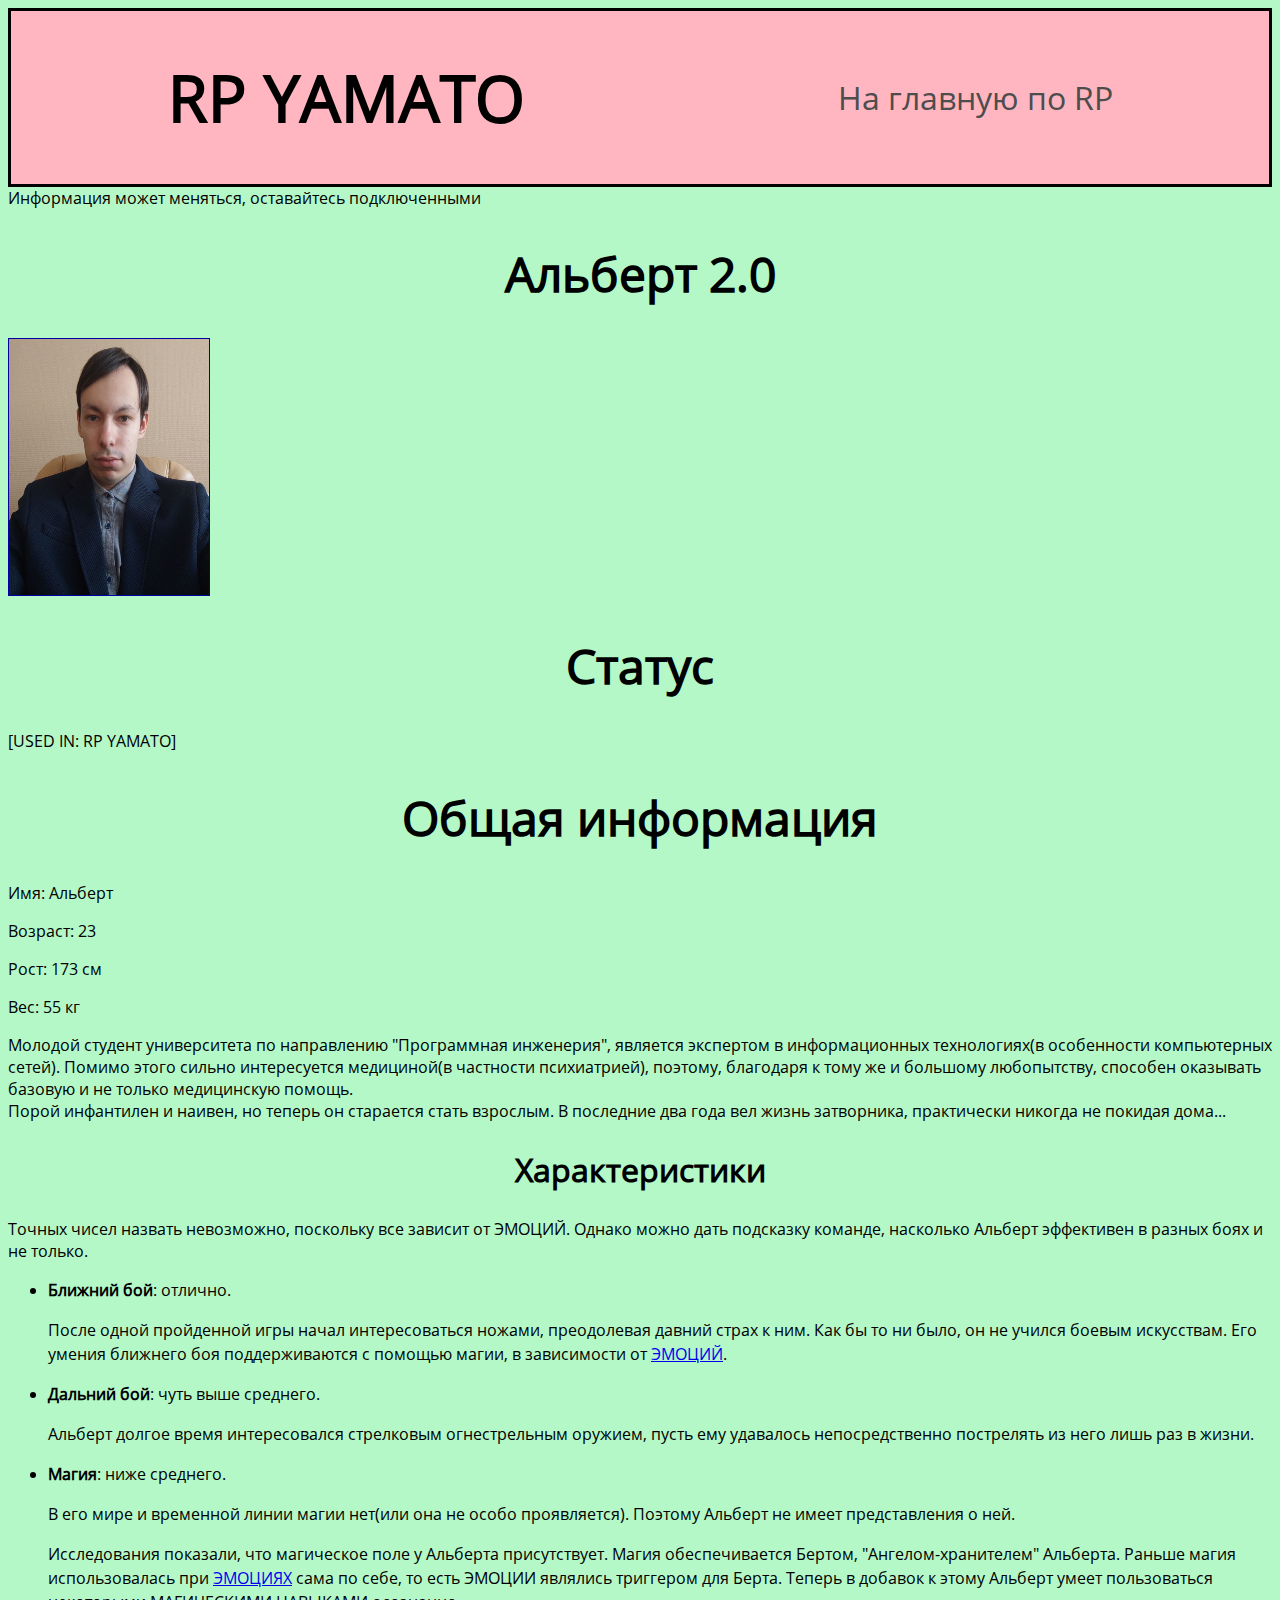
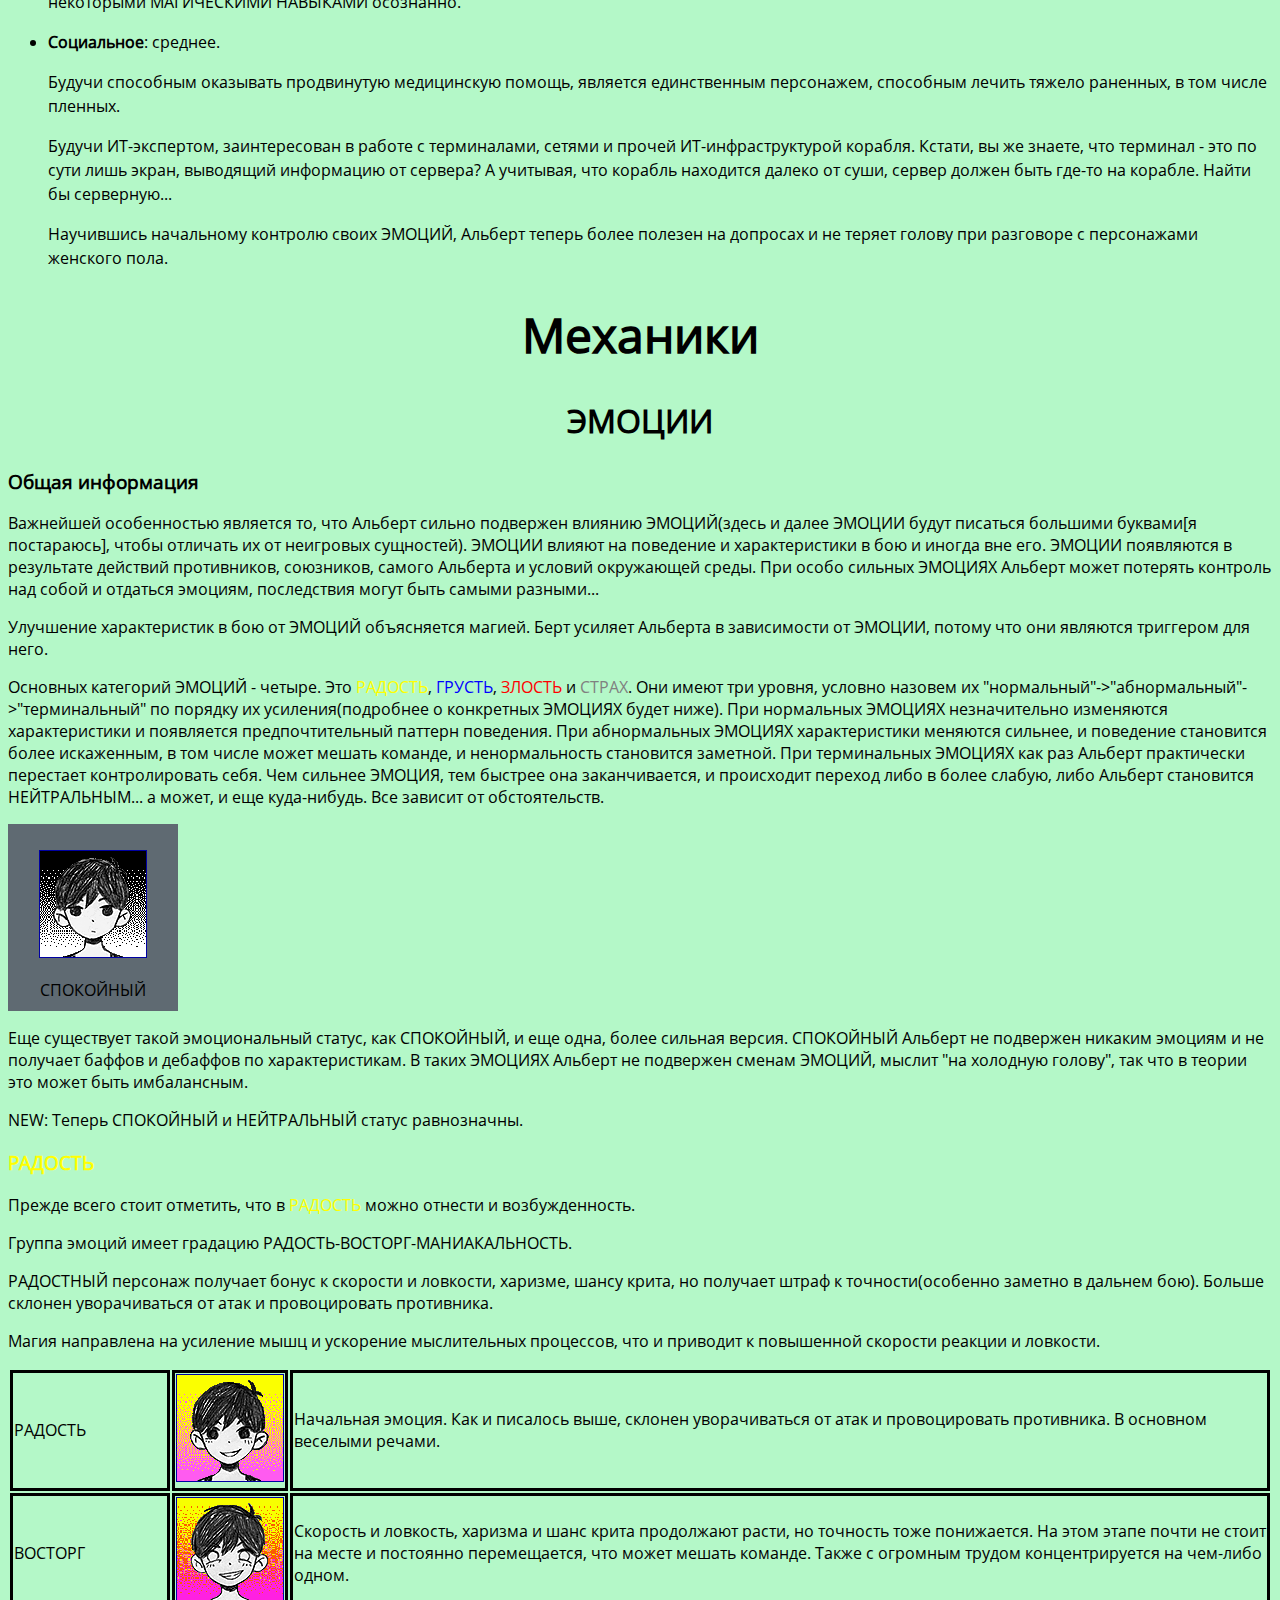
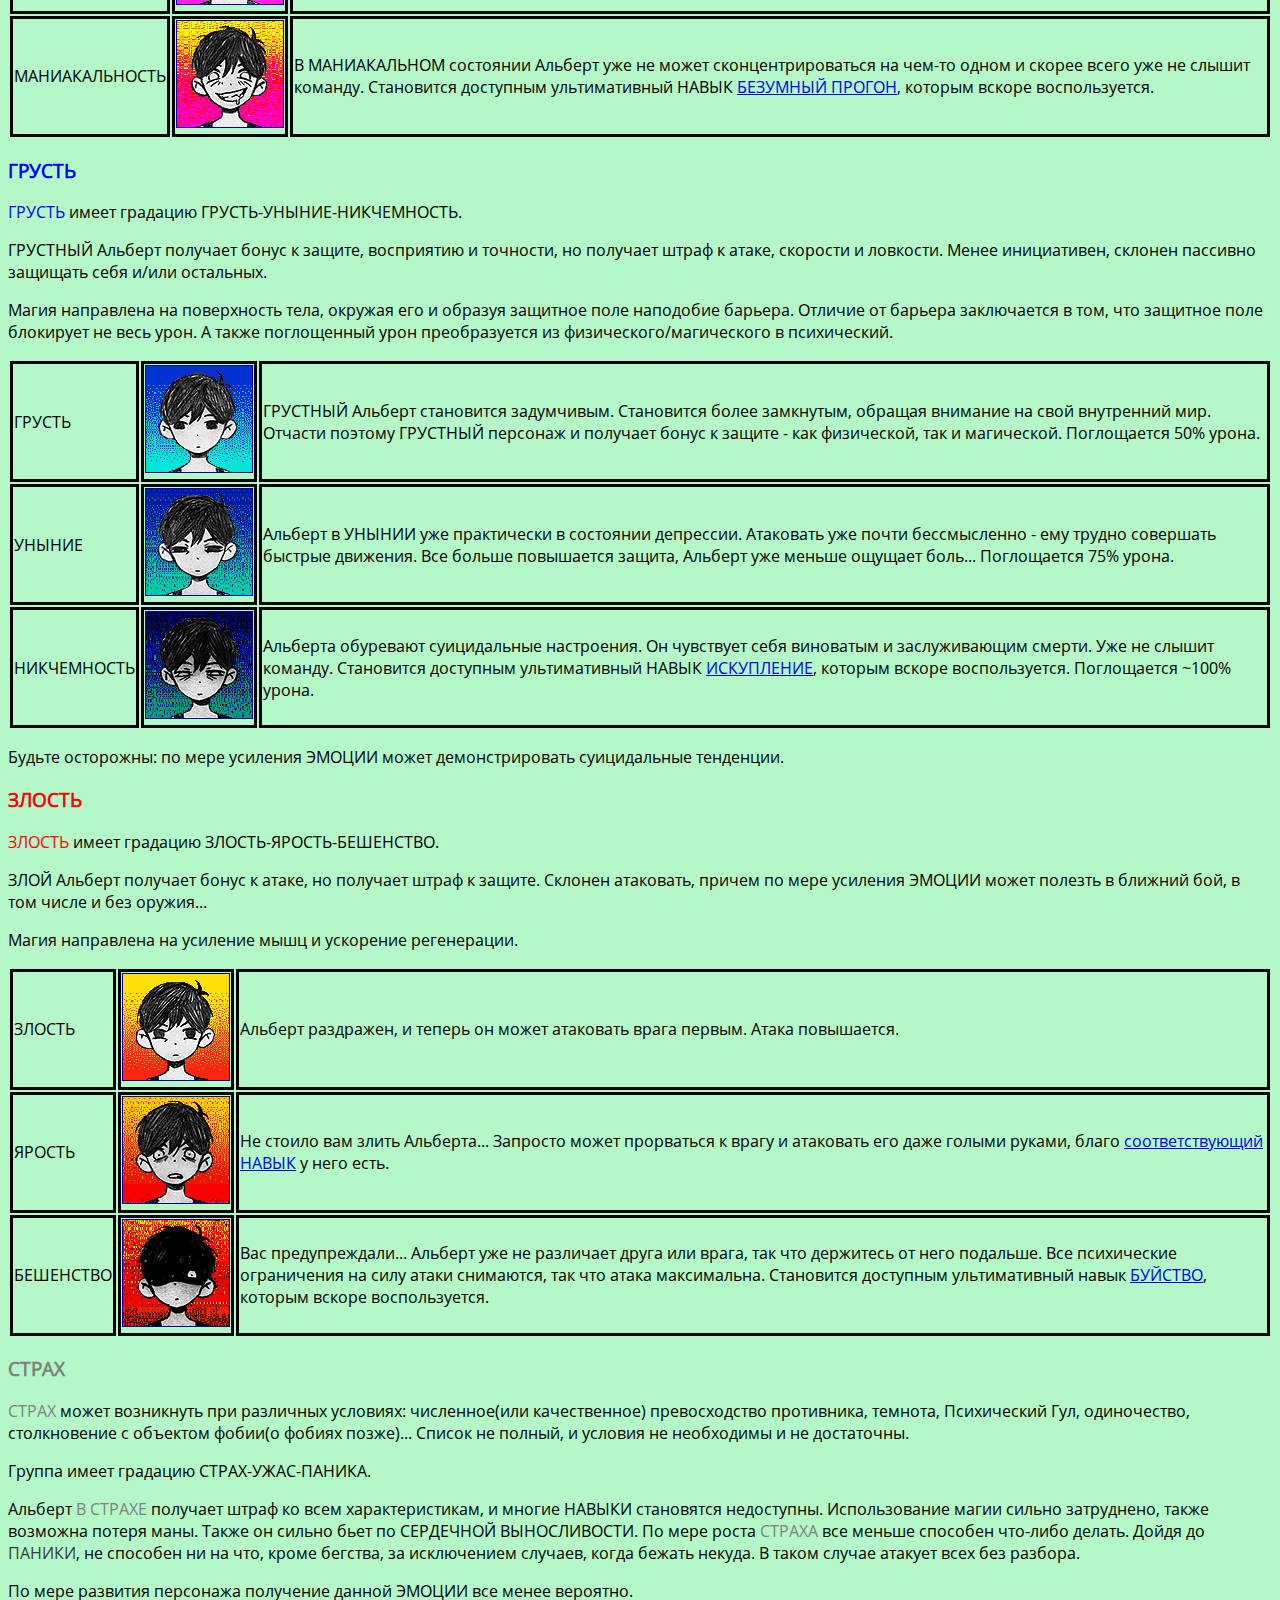
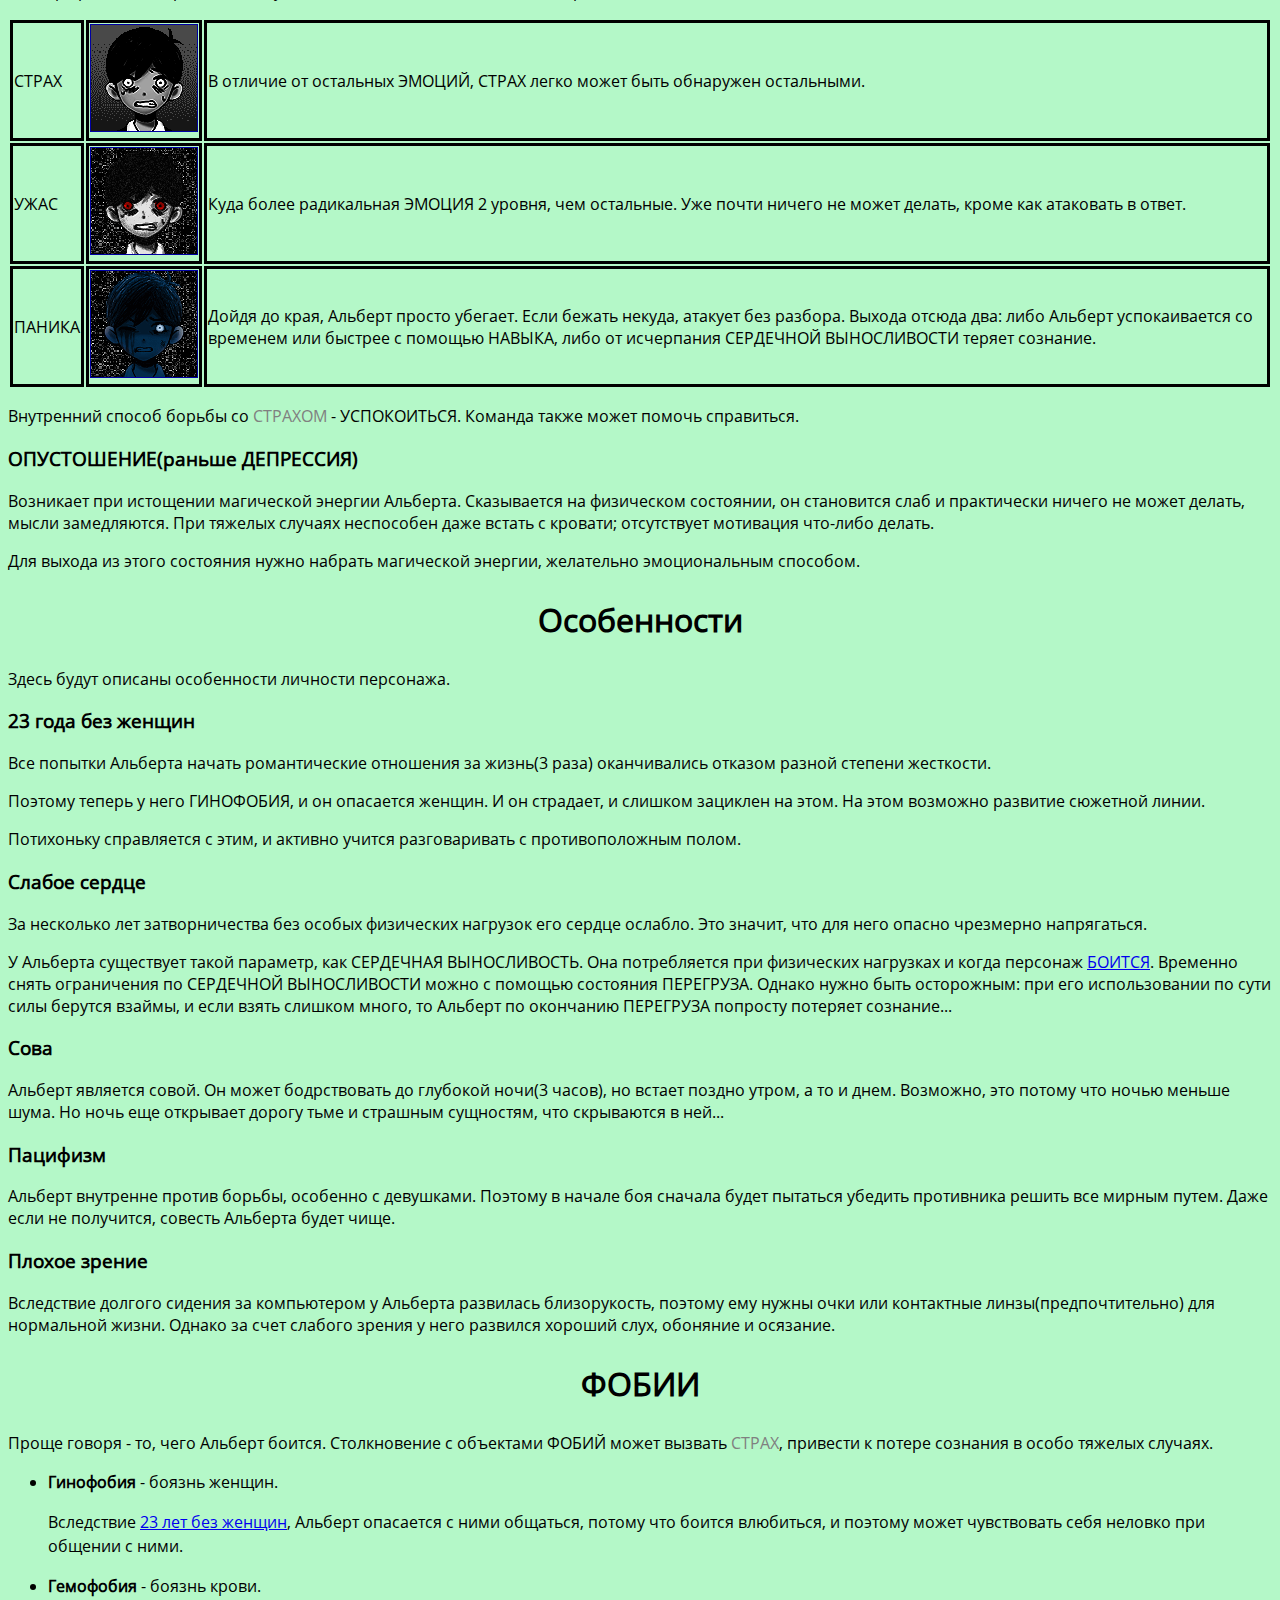
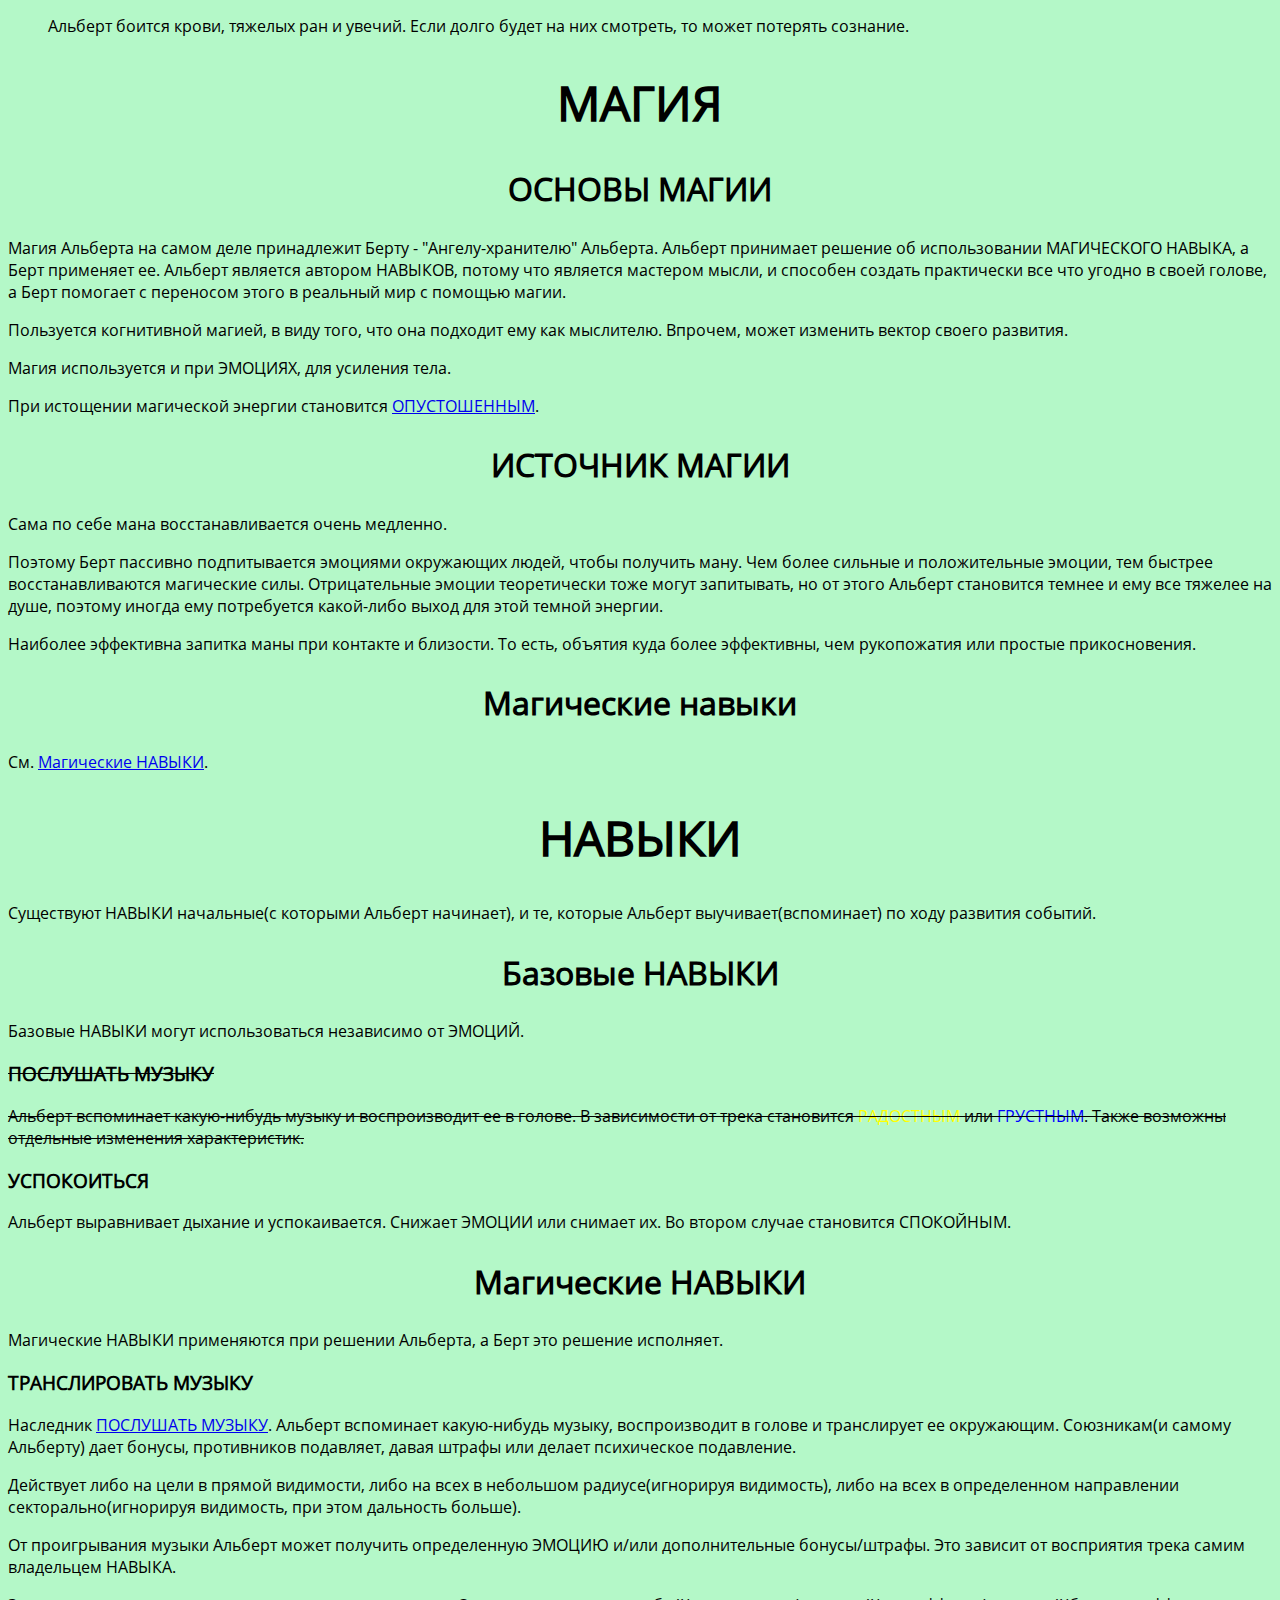
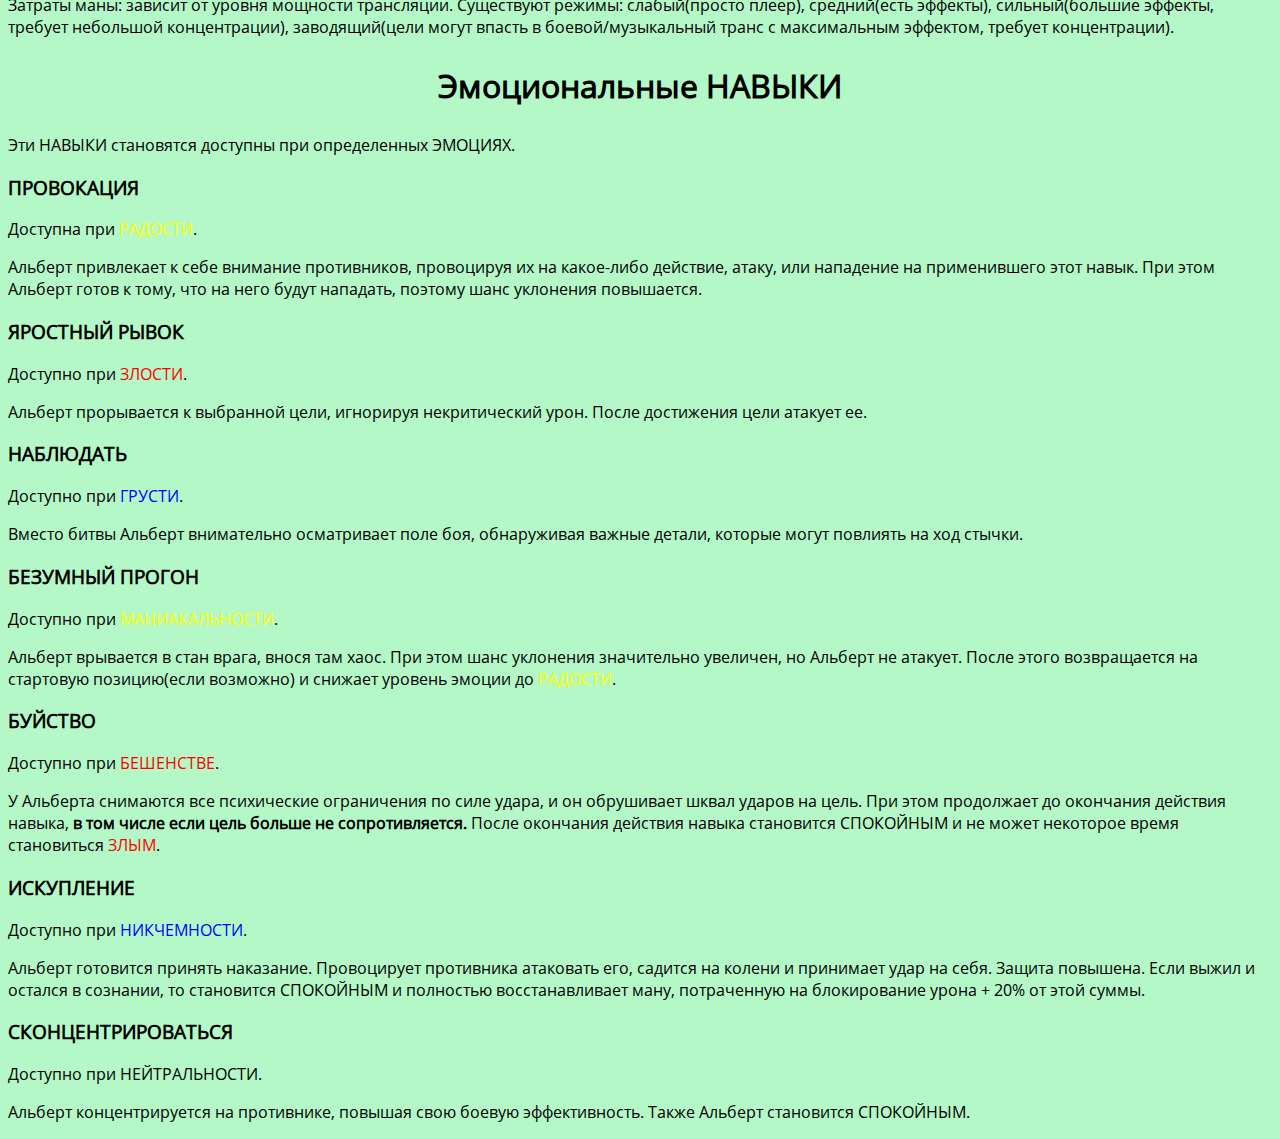
==== commit 0da1b3c2: "Albert 2.0, fix trans-music" ====
--- a/rp/albert_yamato.html
+++ b/rp/albert_yamato.html
@@ -303,7 +303,7 @@
 
 <h2 id="skills-magic">Магические НАВЫКИ</h2>
 <p>Магические НАВЫКИ применяются при решении Альберта, а Берт это решение исполняет.</p>
-<h2 id="skill-transmusic">ТРАНСЛИРОВАТЬ МУЗЫКУ</h2>
+<h3 id="skill-transmusic">ТРАНСЛИРОВАТЬ МУЗЫКУ</h3>
 <p>Наследник <a href="#skill-music">ПОСЛУШАТЬ МУЗЫКУ</a>. Альберт вспоминает какую-нибудь музыку, воспроизводит в голове
     и транслирует ее окружающим.
     Союзникам(и самому Альберту) дает бонусы, противников подавляет, давая штрафы или делает психическое подавление.</p>
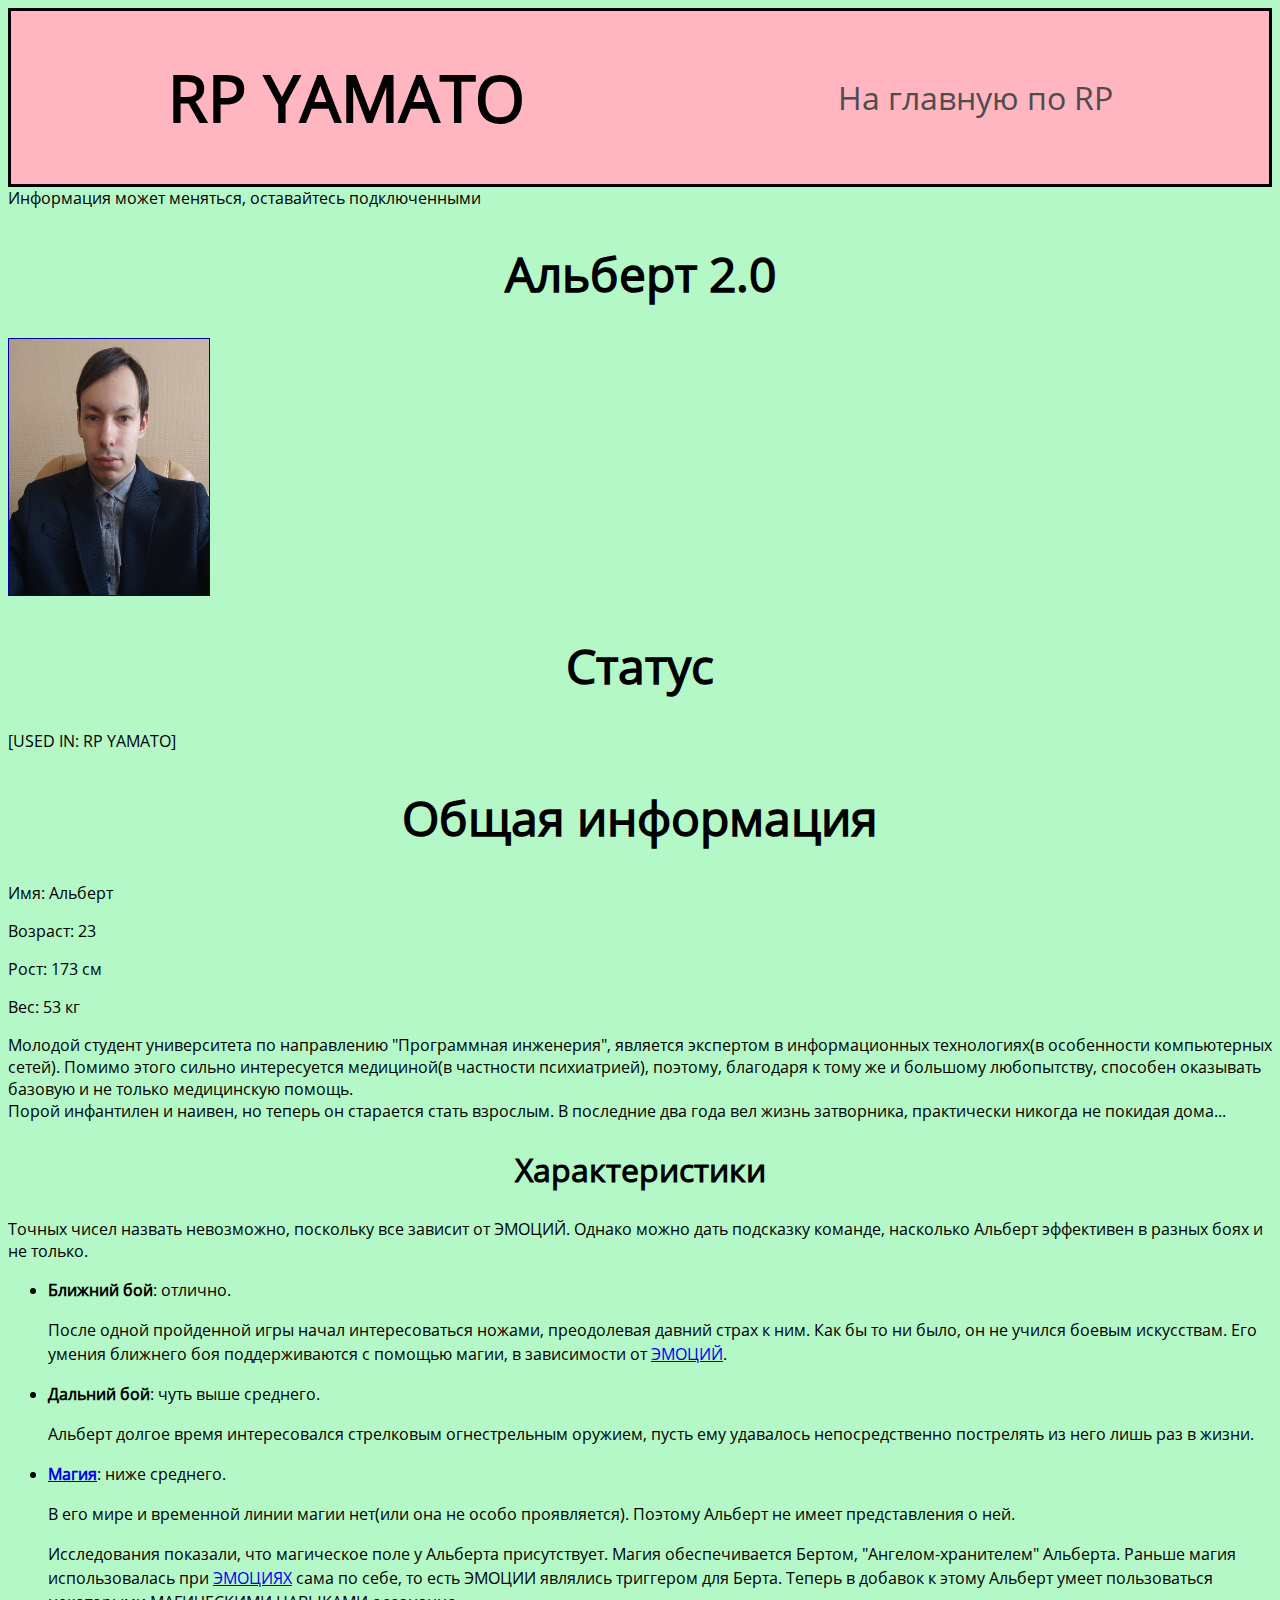
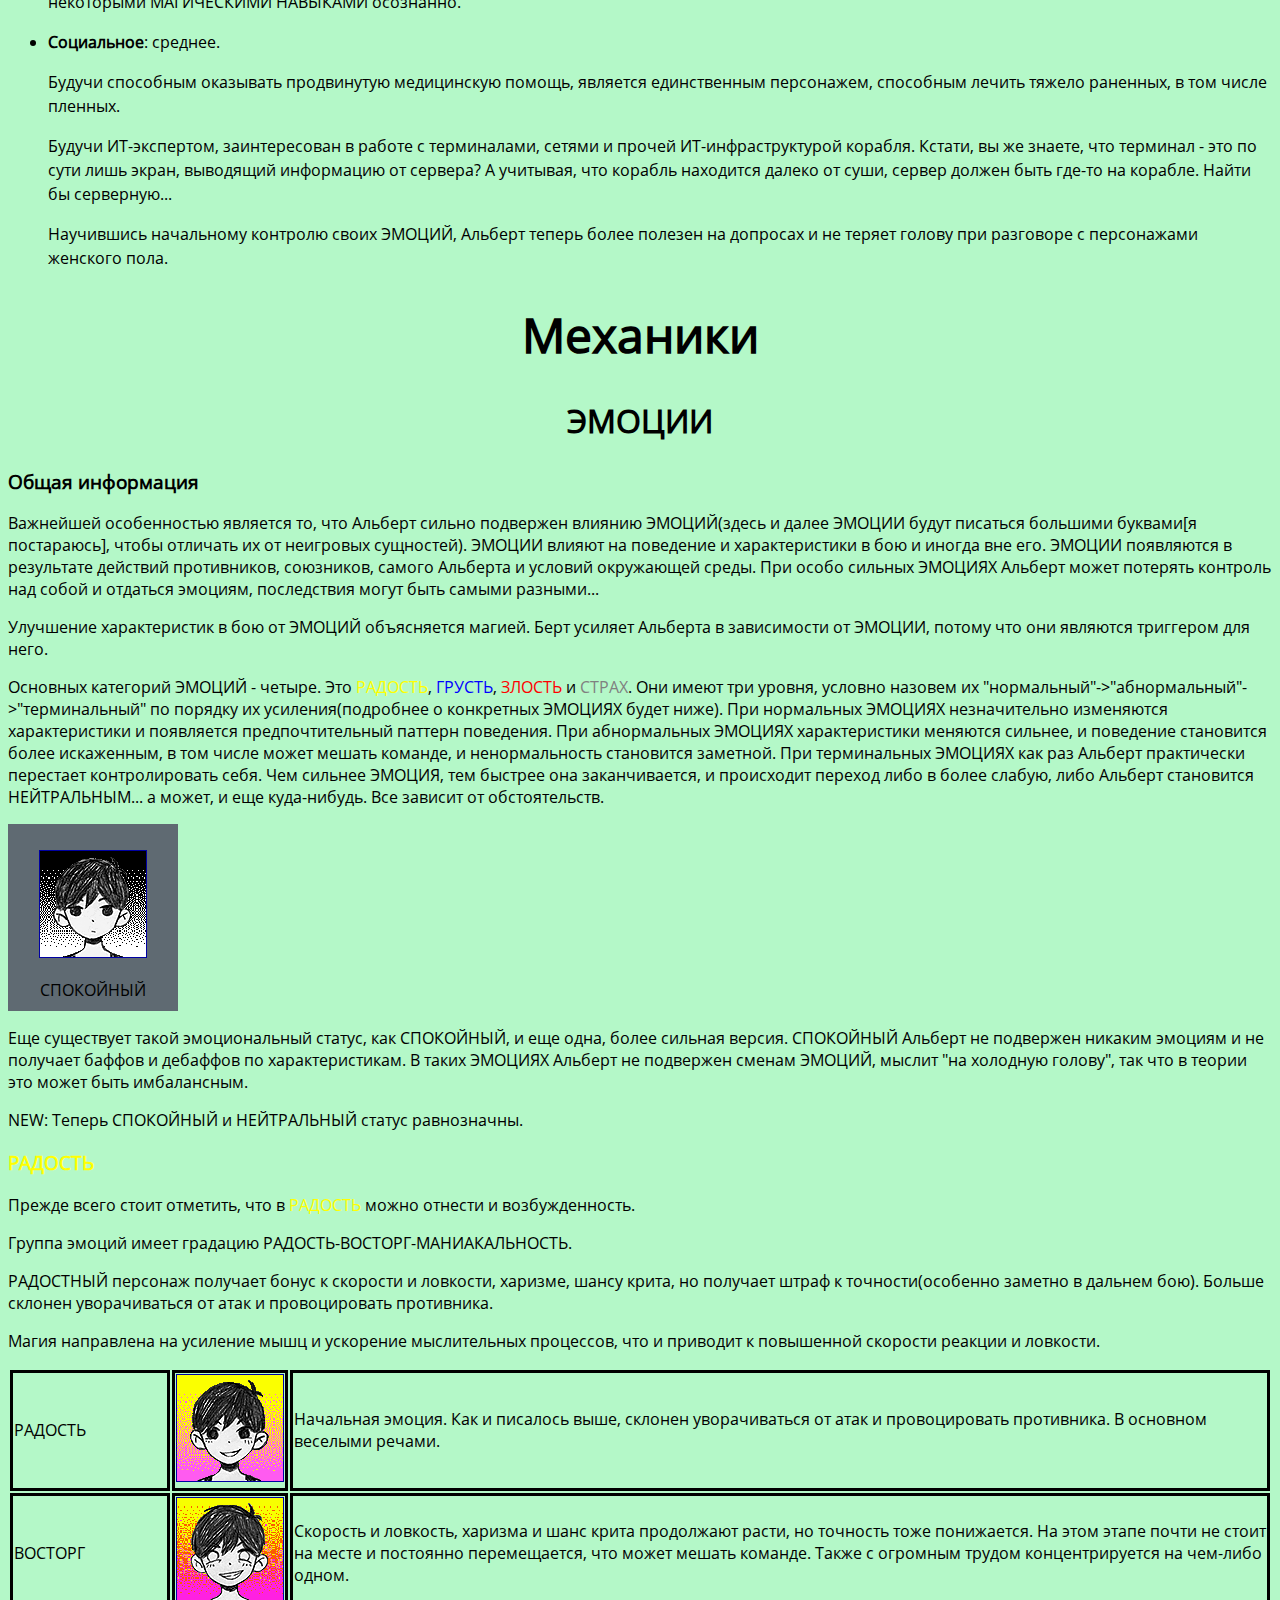
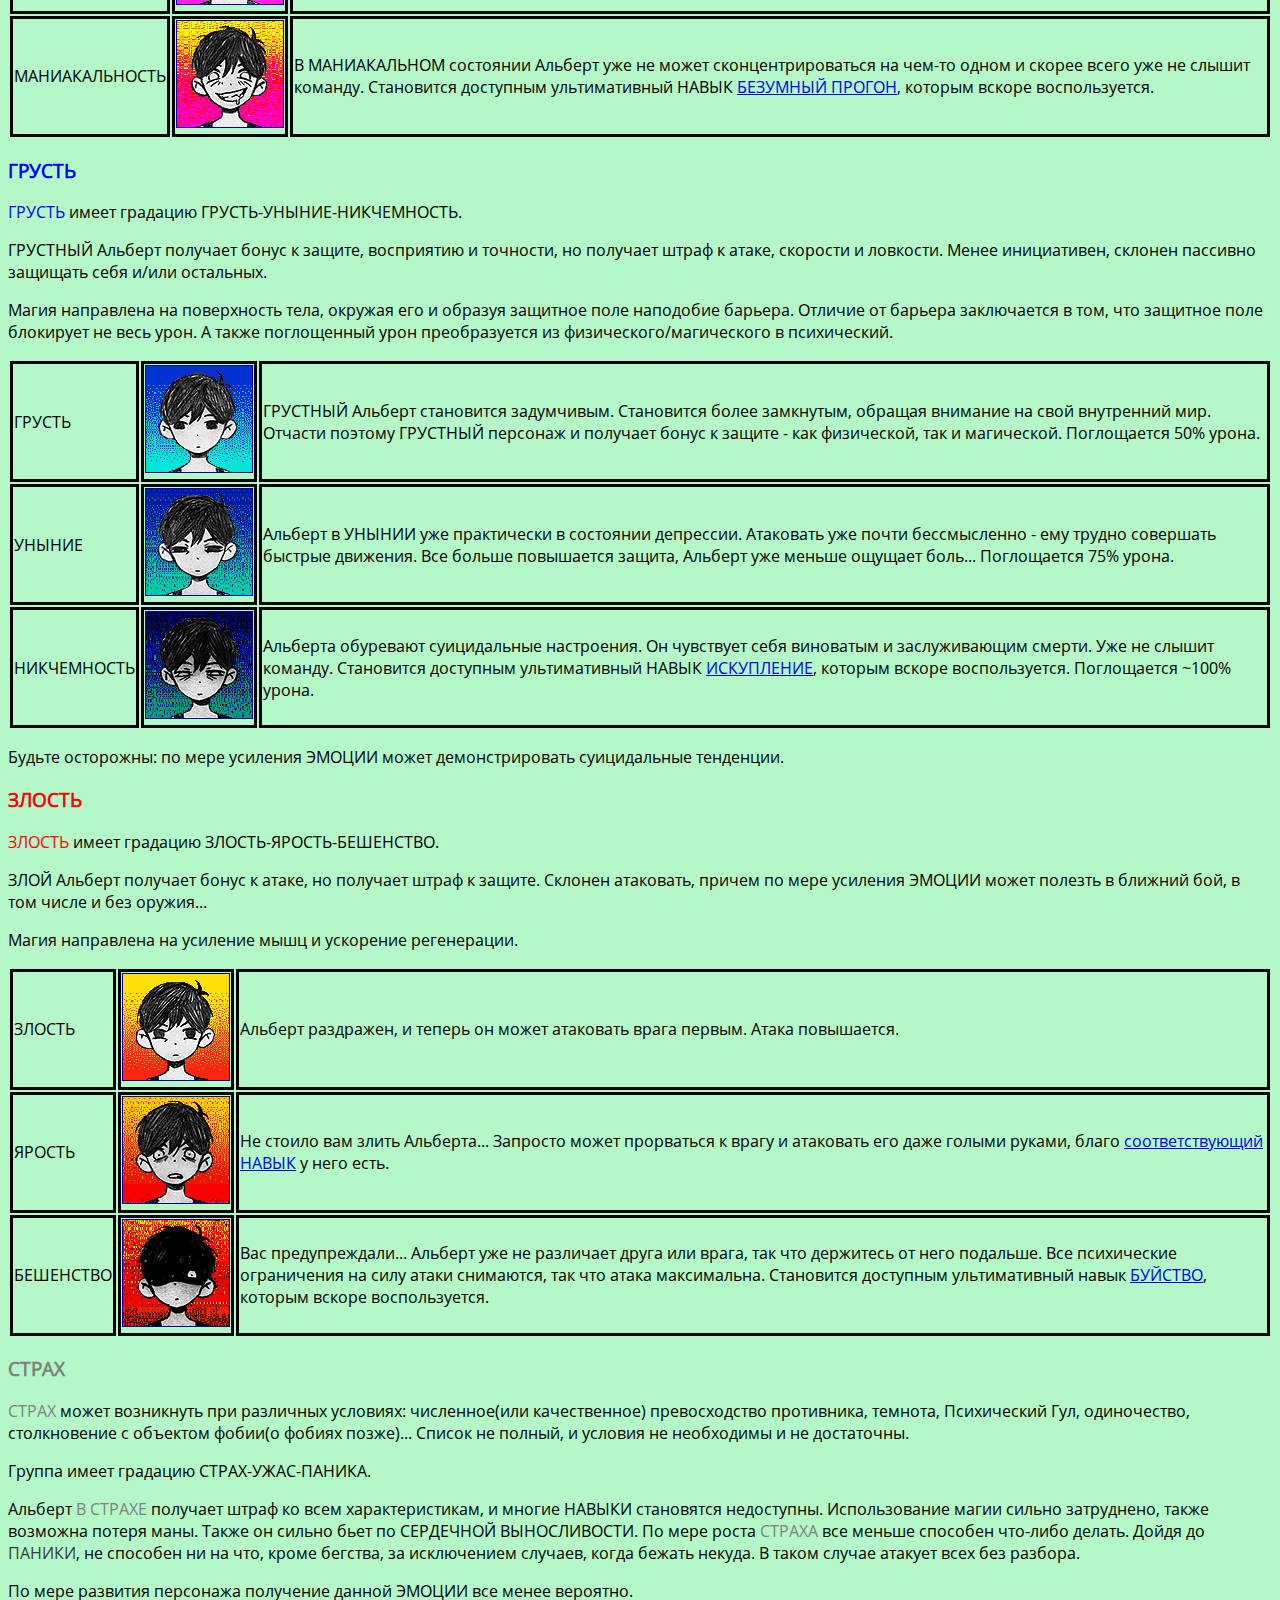
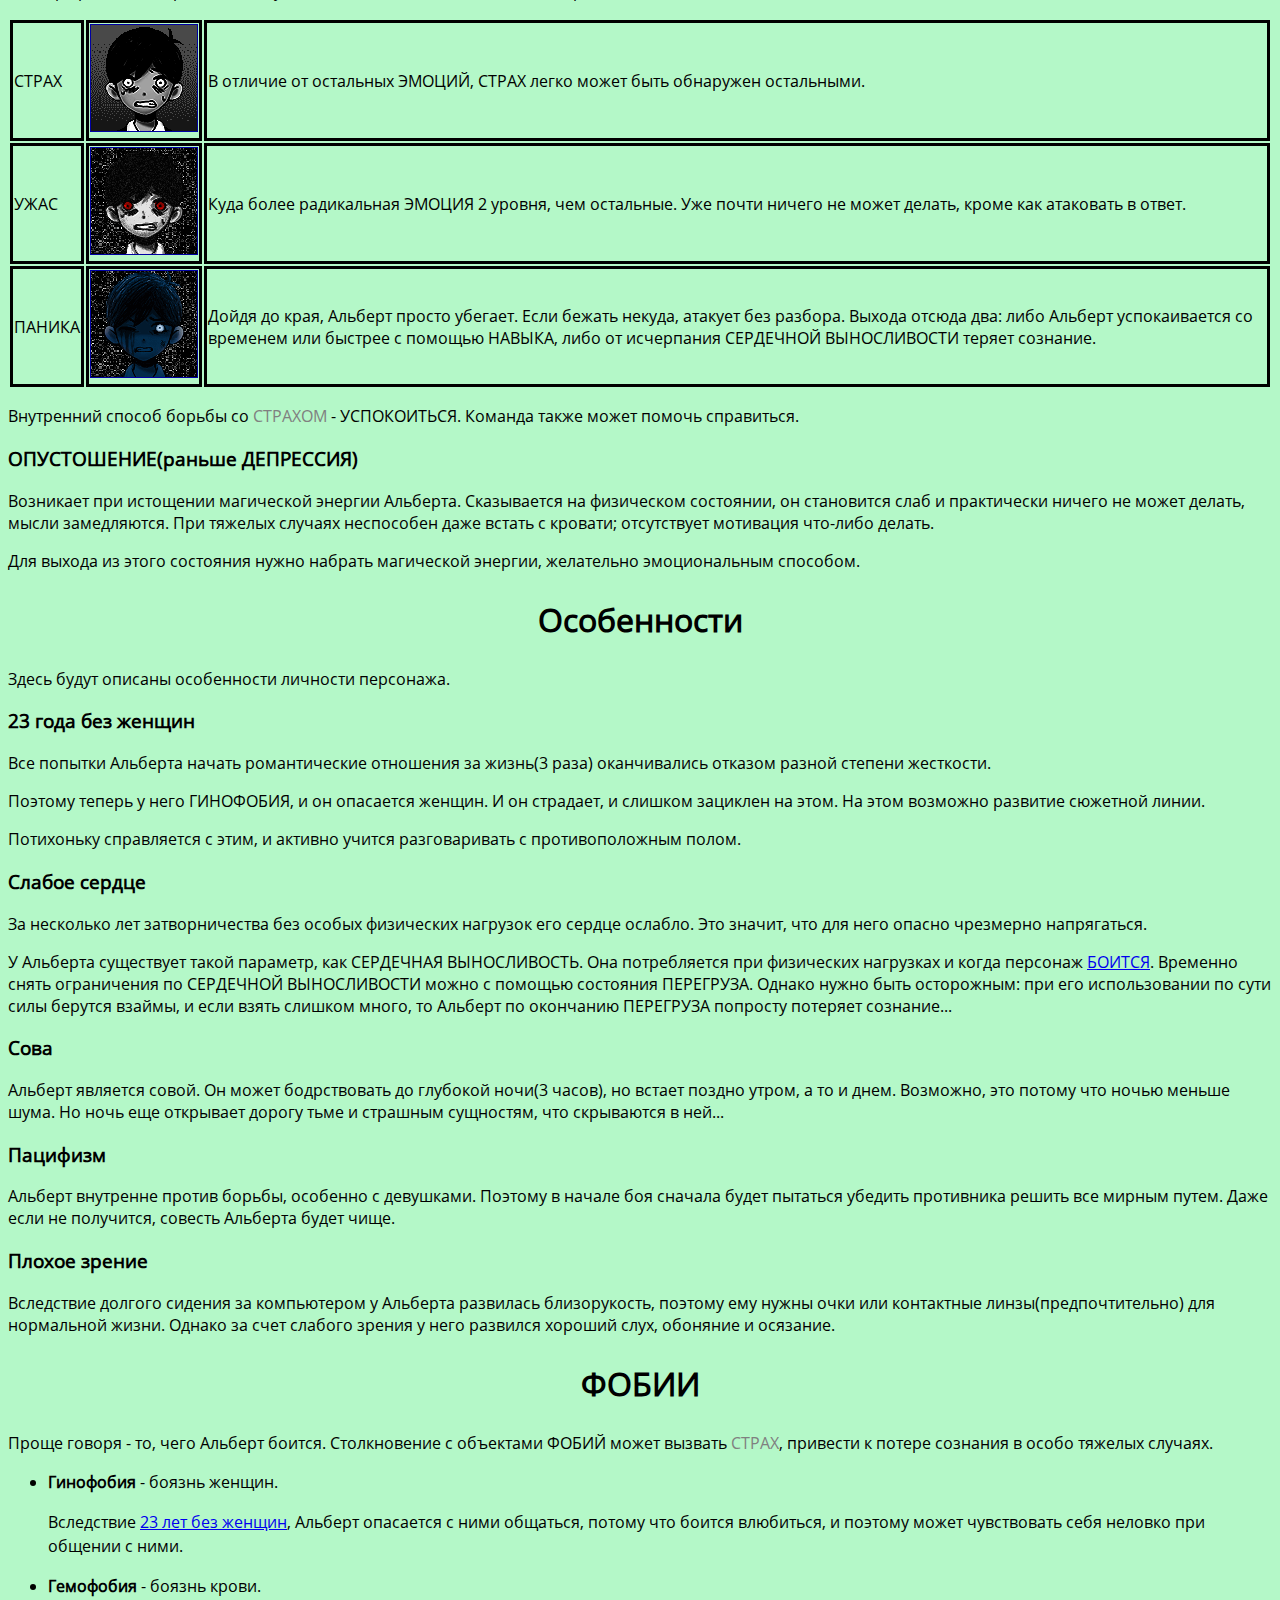
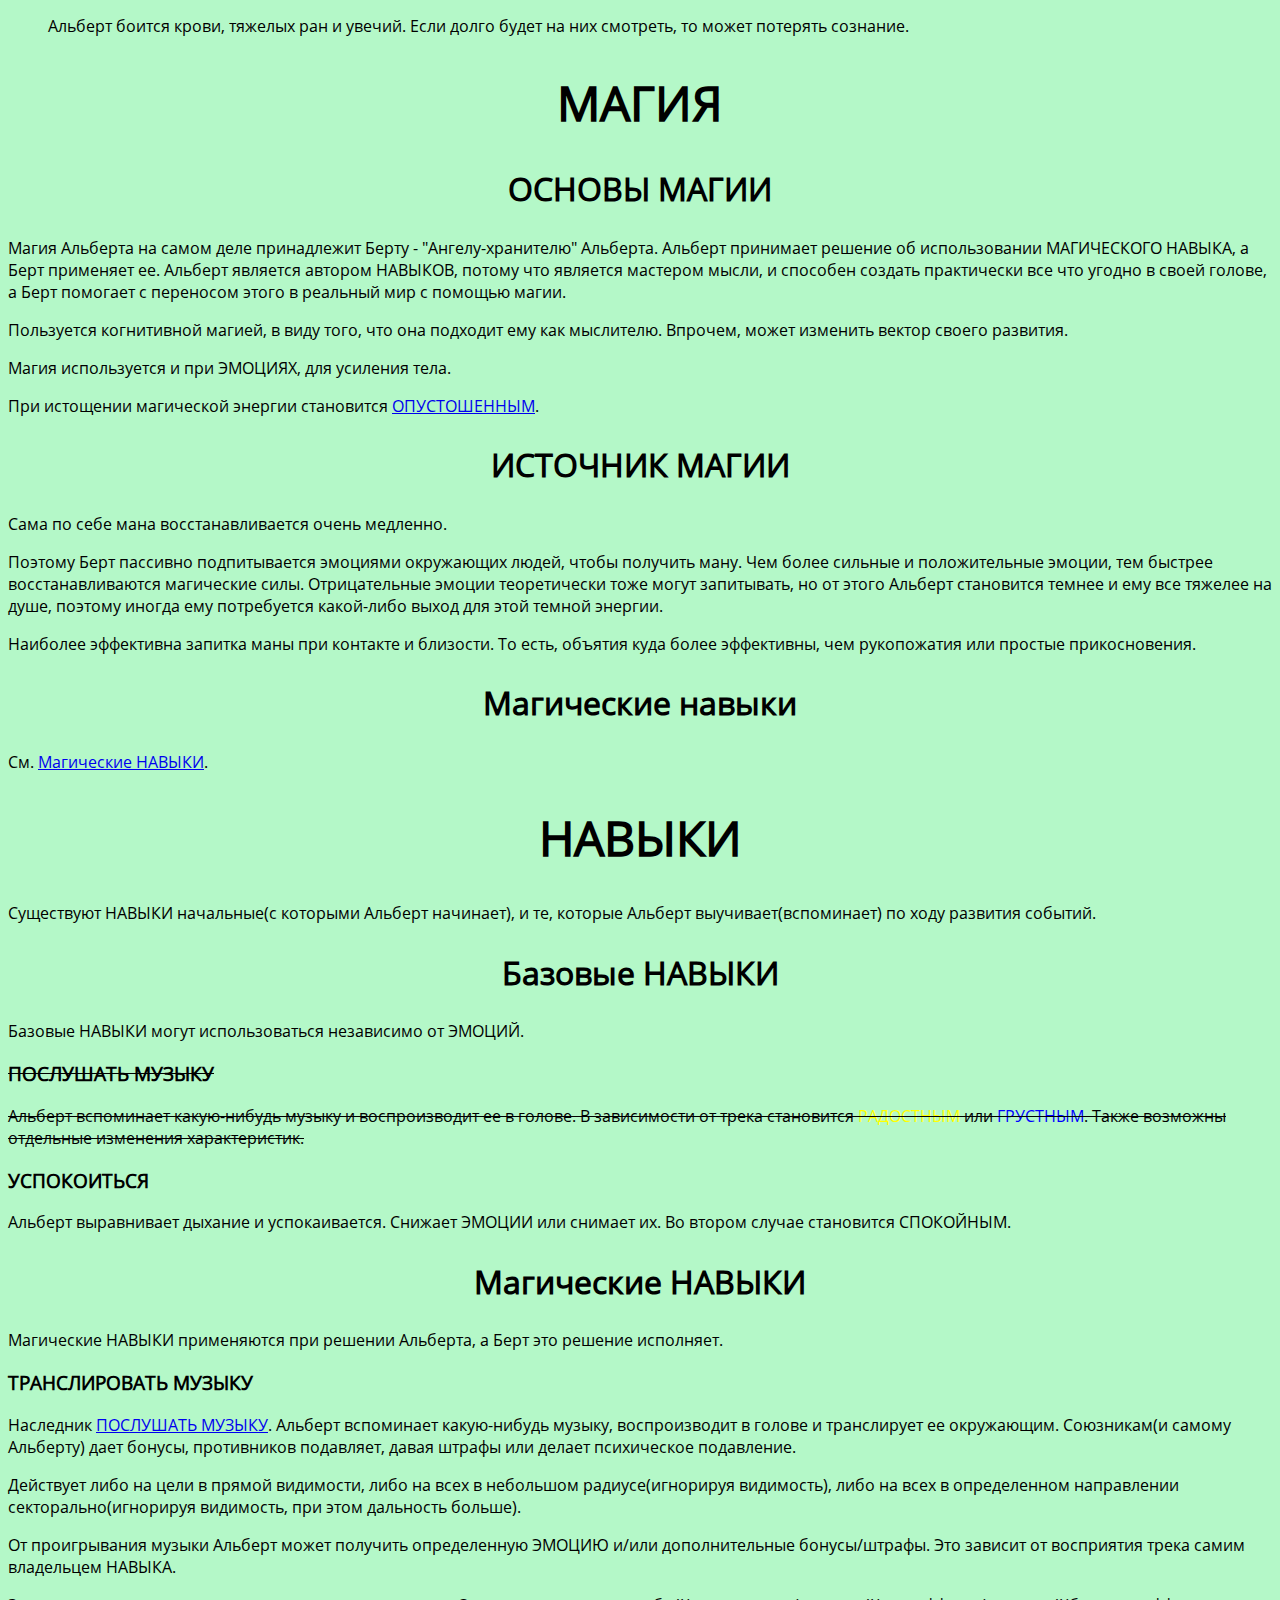
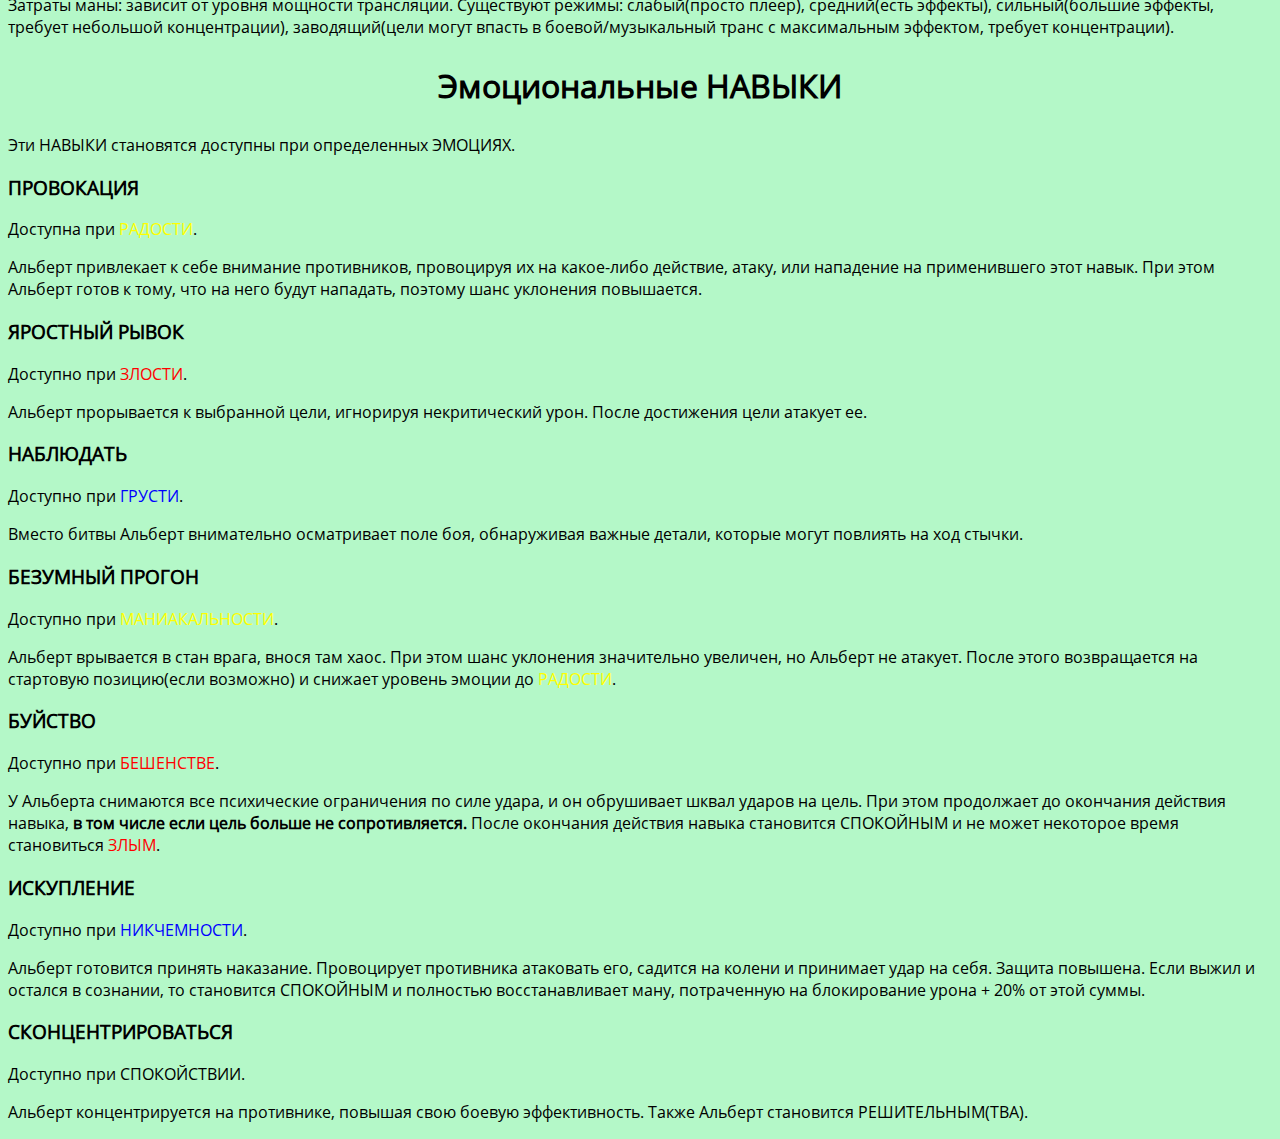
==== commit 8881ebd6: "Albert 2.0, fixes" ====
--- a/rp/albert_yamato.html
+++ b/rp/albert_yamato.html
@@ -19,7 +19,7 @@
 <p>Имя: Альберт</p>
 <p>Возраст: 23</p>
 <p>Рост: 173 см</p>
-<p>Вес: 55 кг</p>
+<p>Вес: 53 кг</p>
 <p>Молодой студент университета по направлению "Программная инженерия", является экспертом в информационных
     технологиях(в особенности компьютерных сетей). Помимо этого сильно интересуется медициной(в частности психиатрией),
     поэтому, благодаря к тому же и большому любопытству, способен оказывать базовую и не только медицинскую помощь.<br>
@@ -41,7 +41,7 @@
             пострелять из него лишь раз в жизни.</p>
     </li>
     <li>
-        <p><b>Магия</b>: ниже среднего.</p>
+        <p><b><a href="#magic">Магия</a></b>: ниже среднего.</p>
         <p>В его мире и временной линии магии нет(или она не особо проявляется).
             Поэтому Альберт не имеет представления о ней.</p>
         <p>Исследования показали, что магическое поле у Альберта присутствует. Магия обеспечивается Бертом,
@@ -346,7 +346,8 @@
     себя. Защита повышена. Если выжил и остался в сознании,
     то становится СПОКОЙНЫМ и полностью восстанавливает ману, потраченную на блокирование урона + 20% от этой суммы.</p>
 <h3 id="skill-focus">СКОНЦЕНТРИРОВАТЬСЯ</h3>
-<p>Доступно при НЕЙТРАЛЬНОСТИ.</p>
-<p>Альберт концентрируется на противнике, повышая свою боевую эффективность. Также Альберт становится СПОКОЙНЫМ.</p>
+<p>Доступно при СПОКОЙСТВИИ.</p>
+<p>Альберт концентрируется на противнике, повышая свою боевую эффективность. Также Альберт становится
+    РЕШИТЕЛЬНЫМ(TBA).</p>
 </body>
 </html>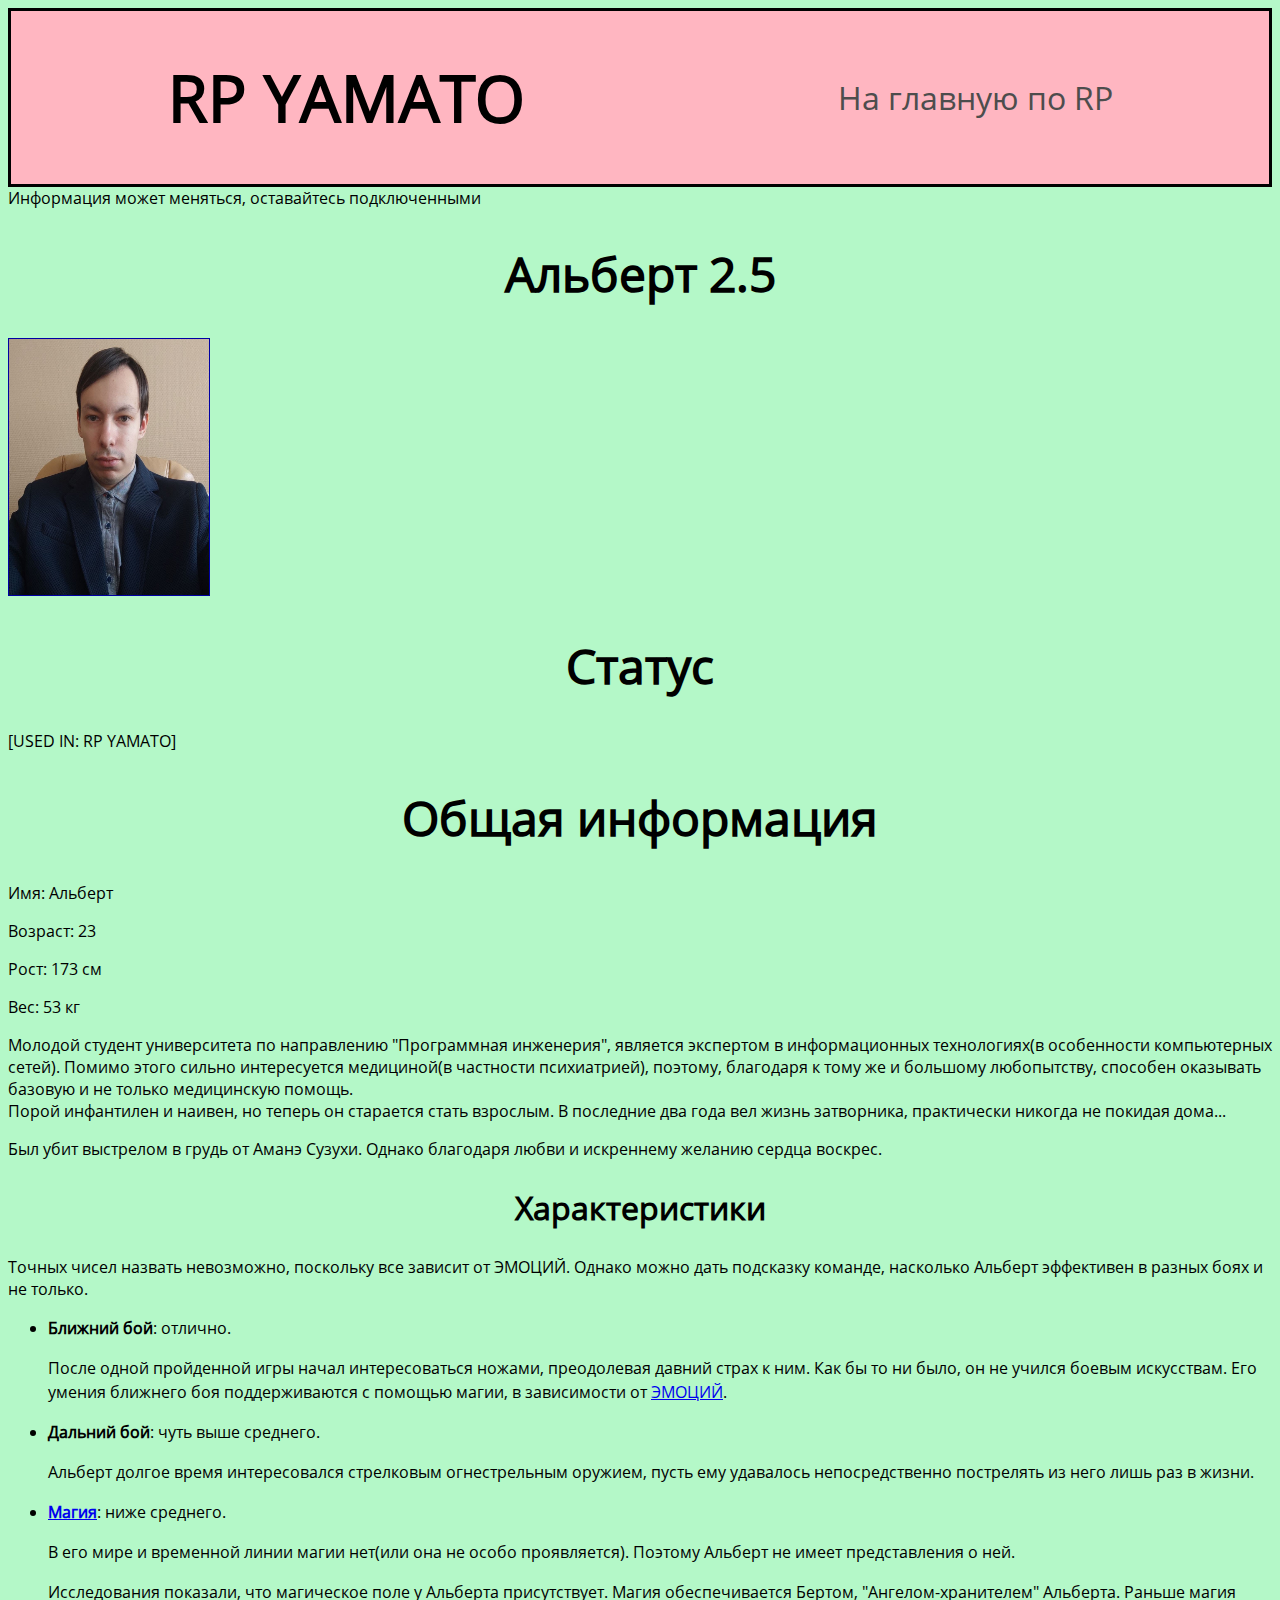
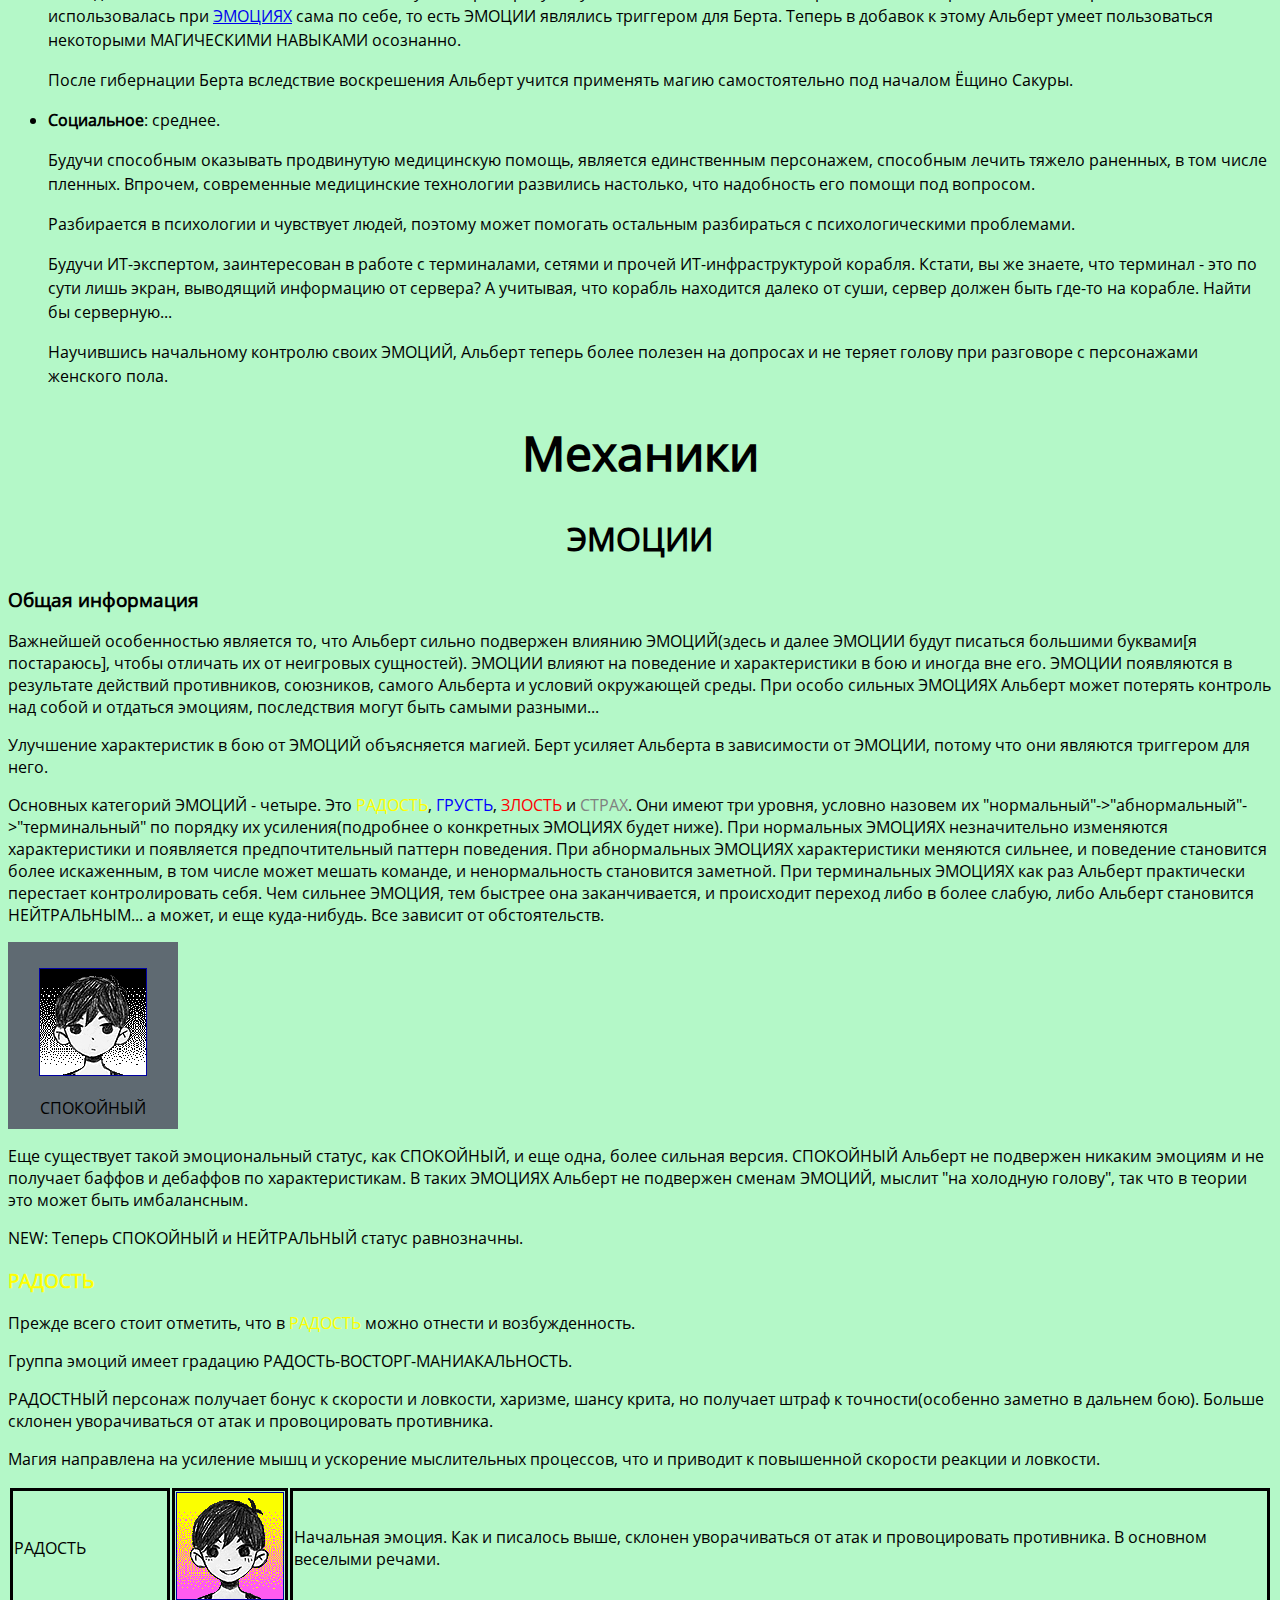
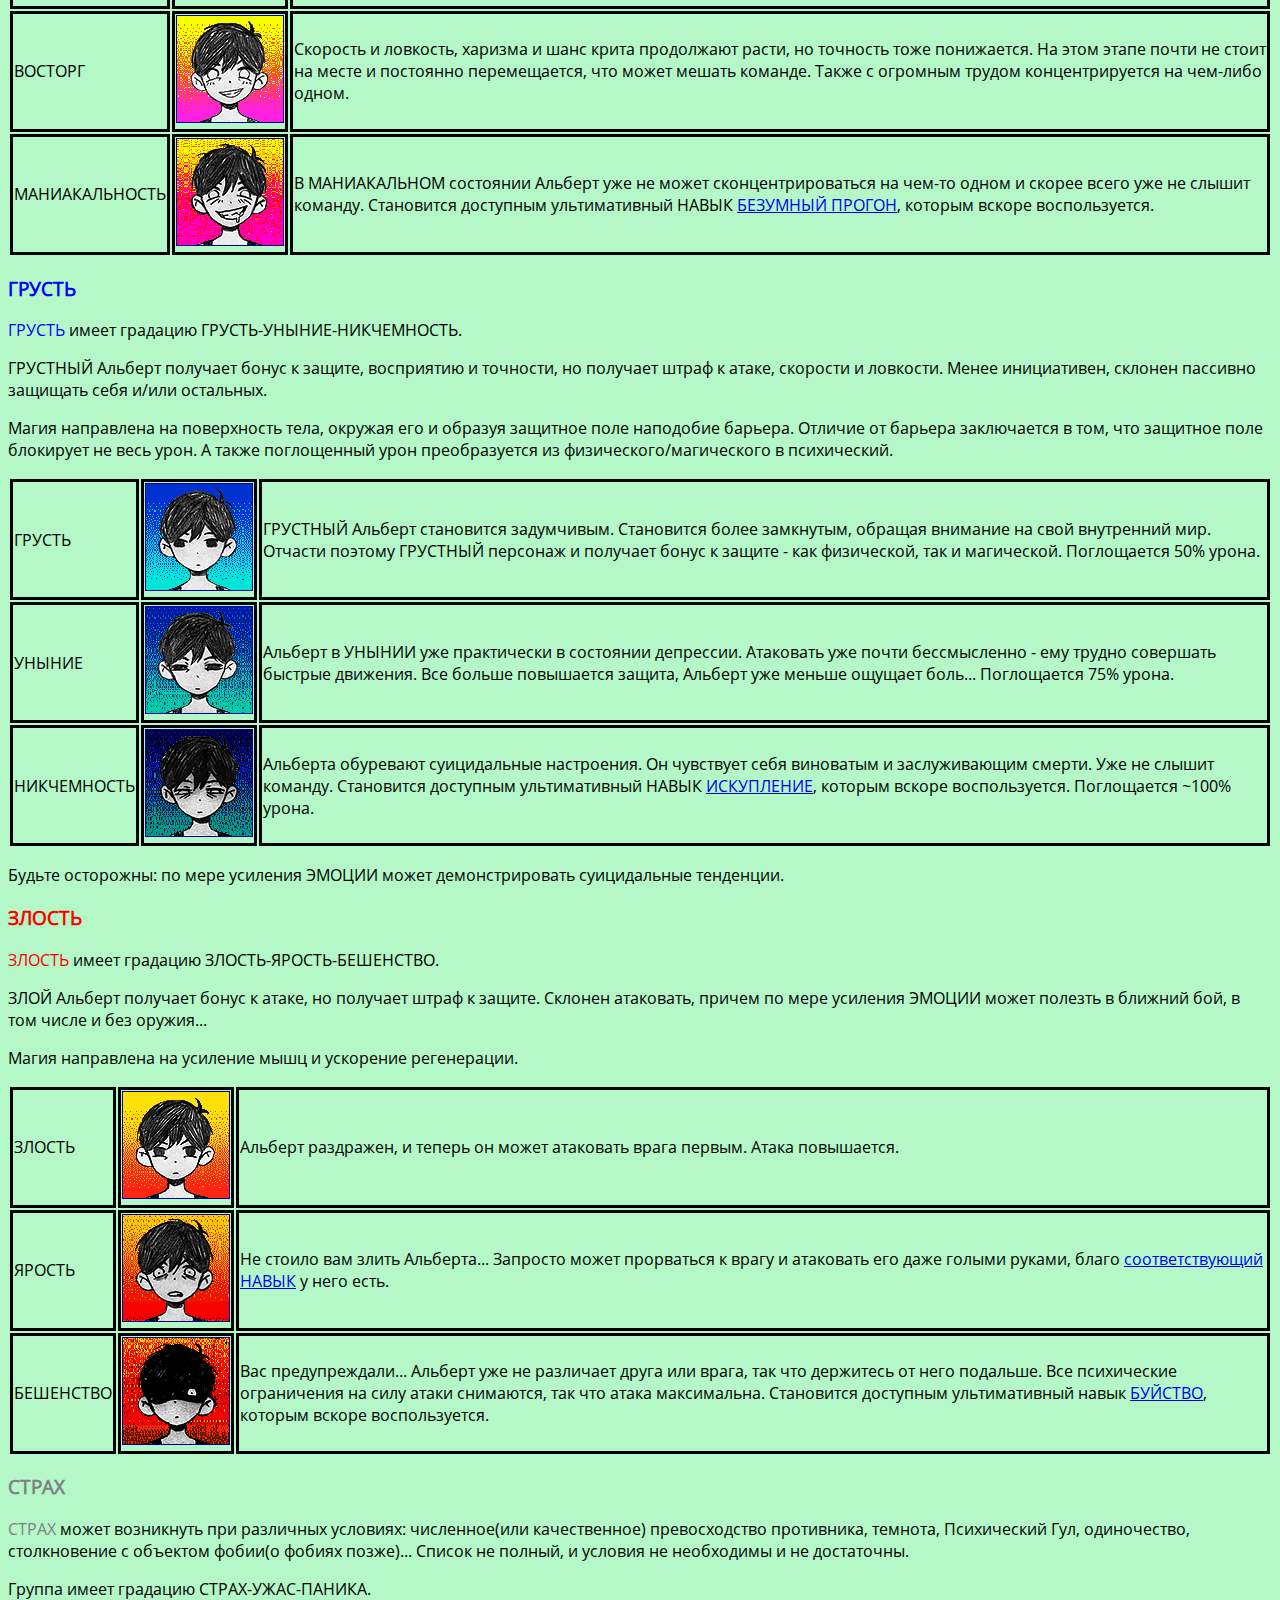
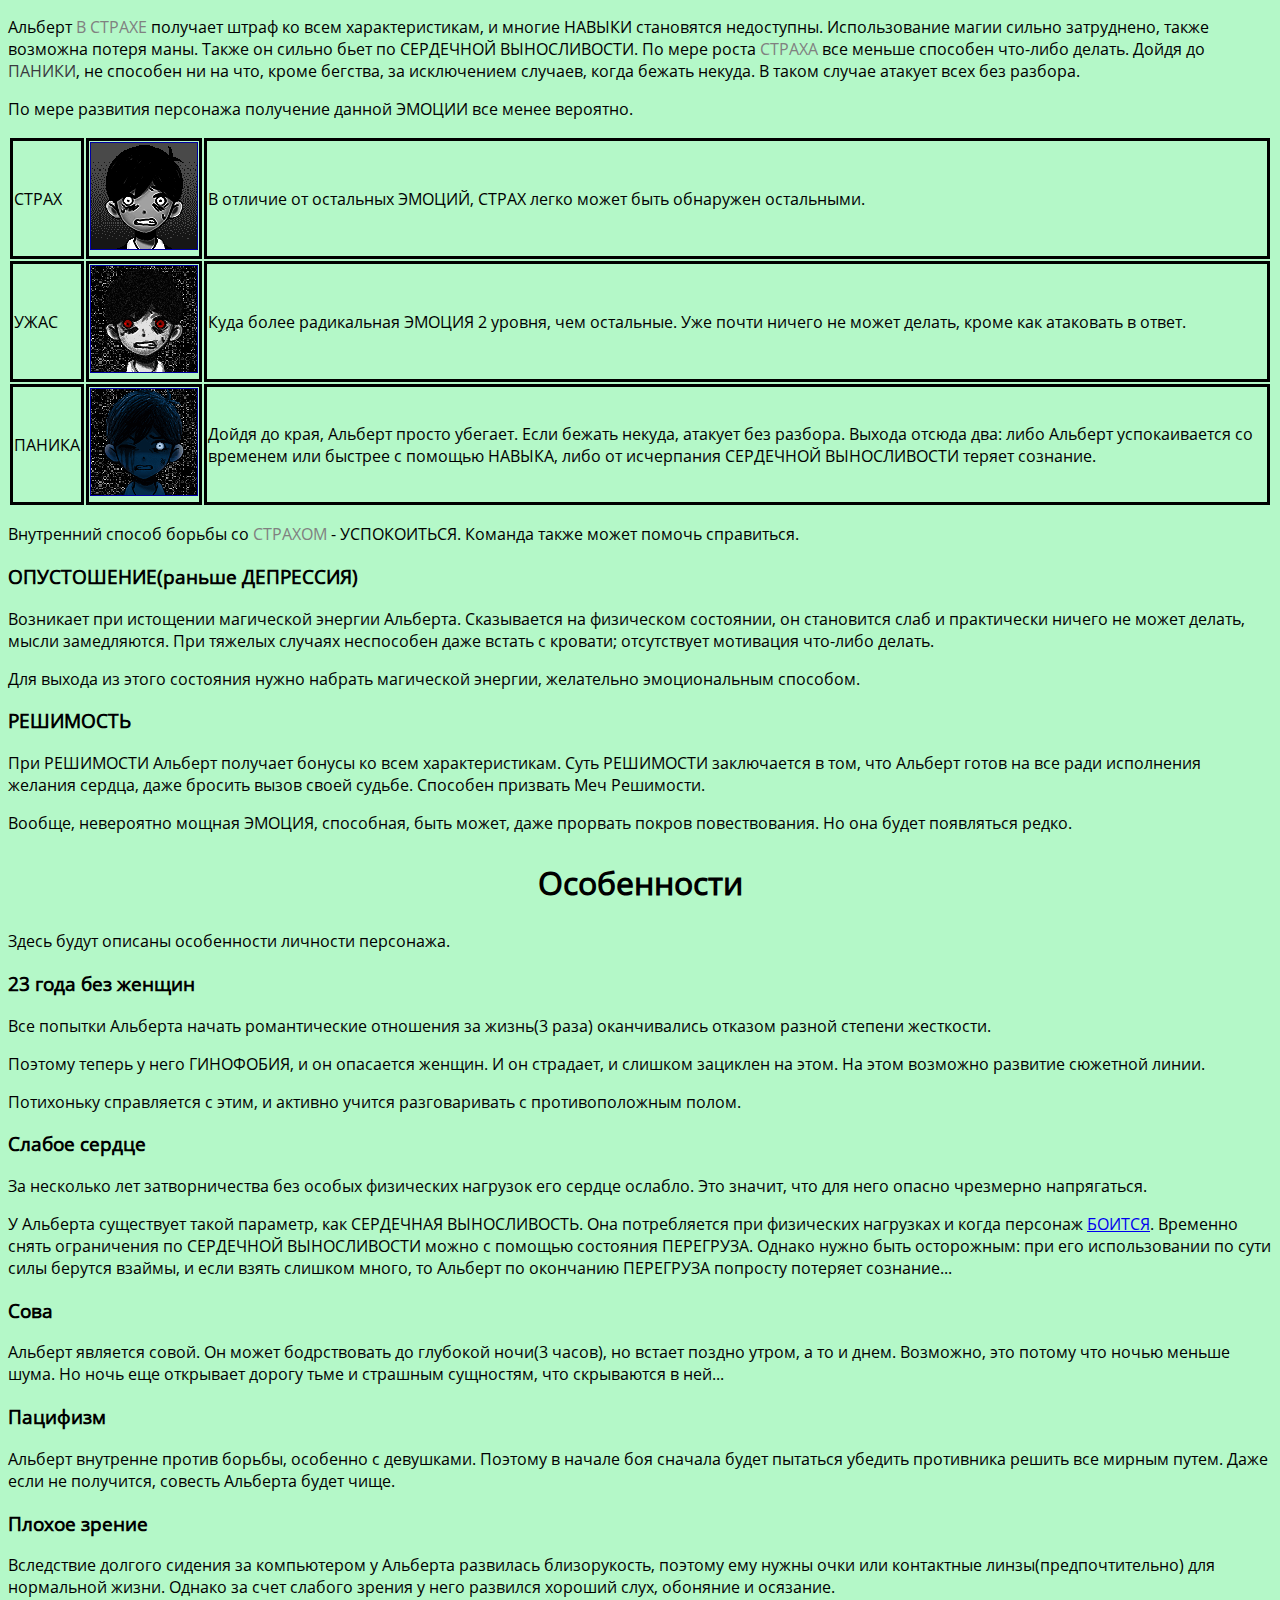
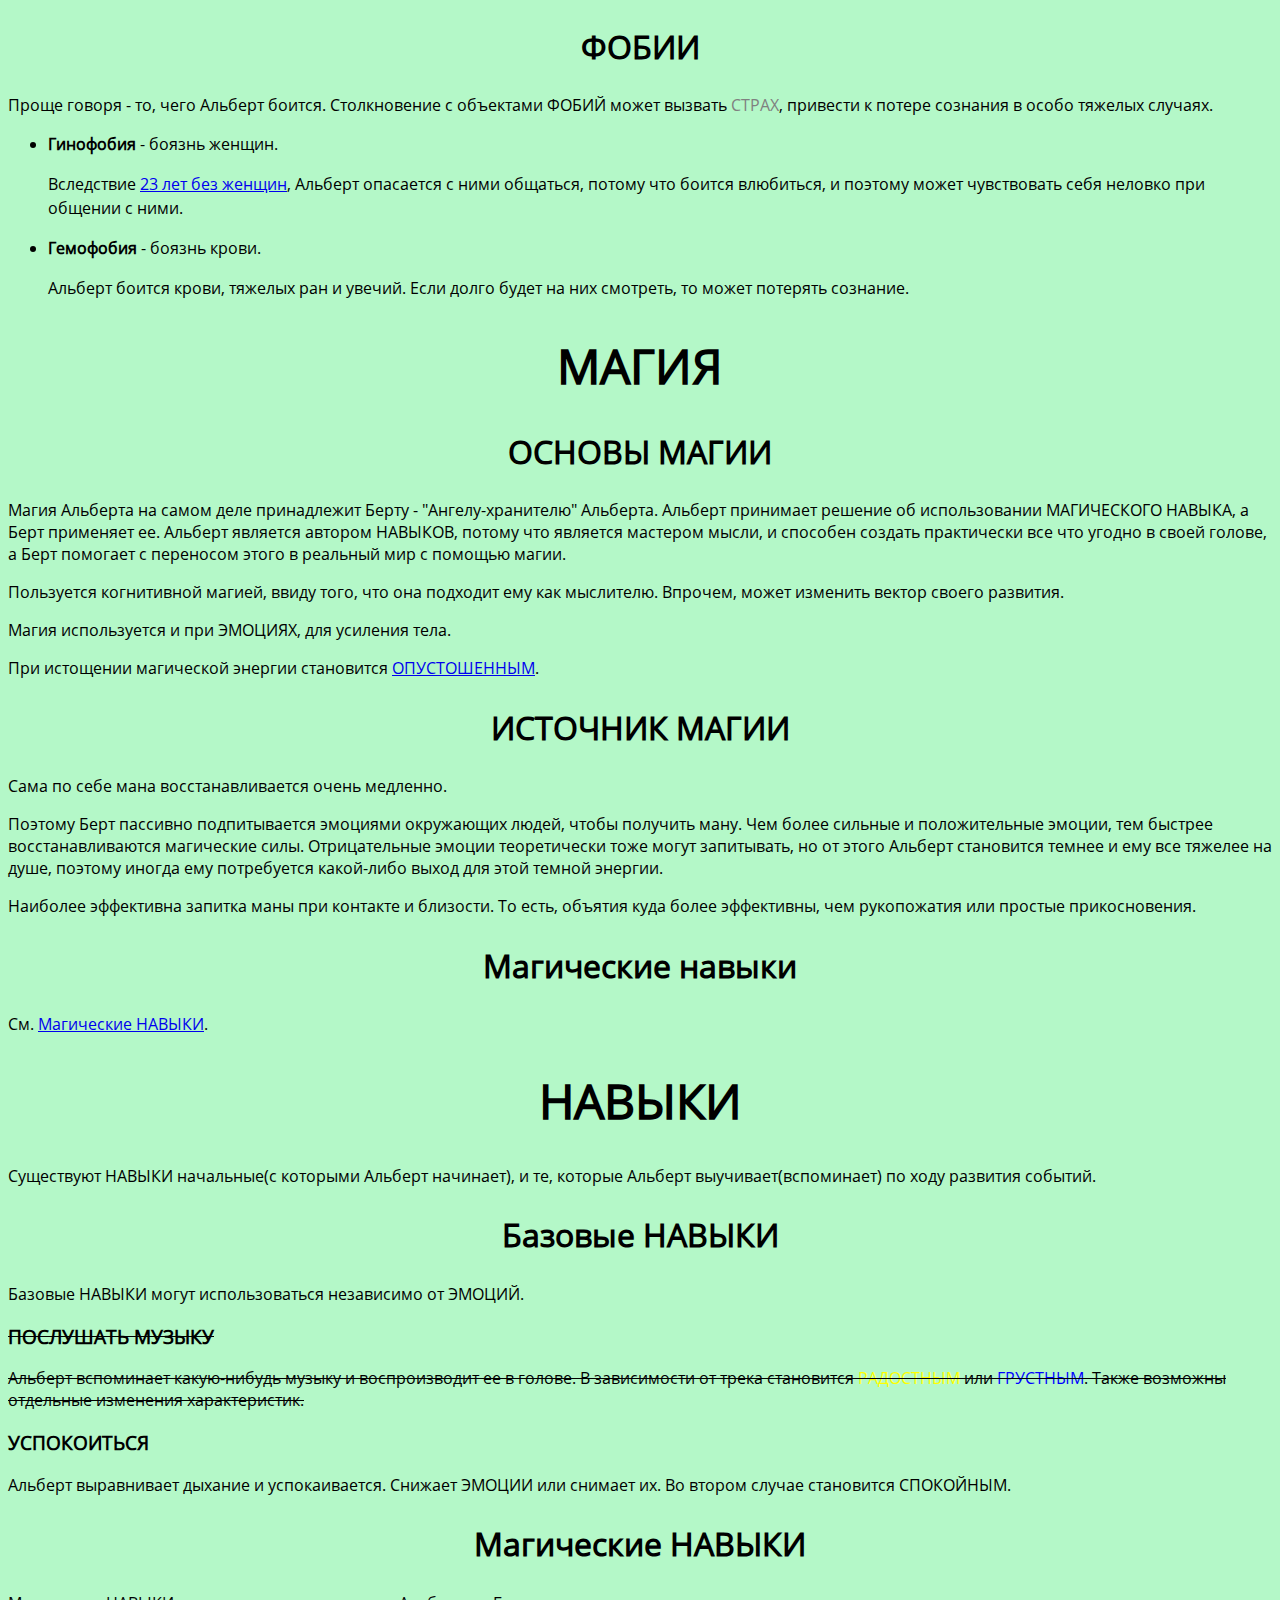
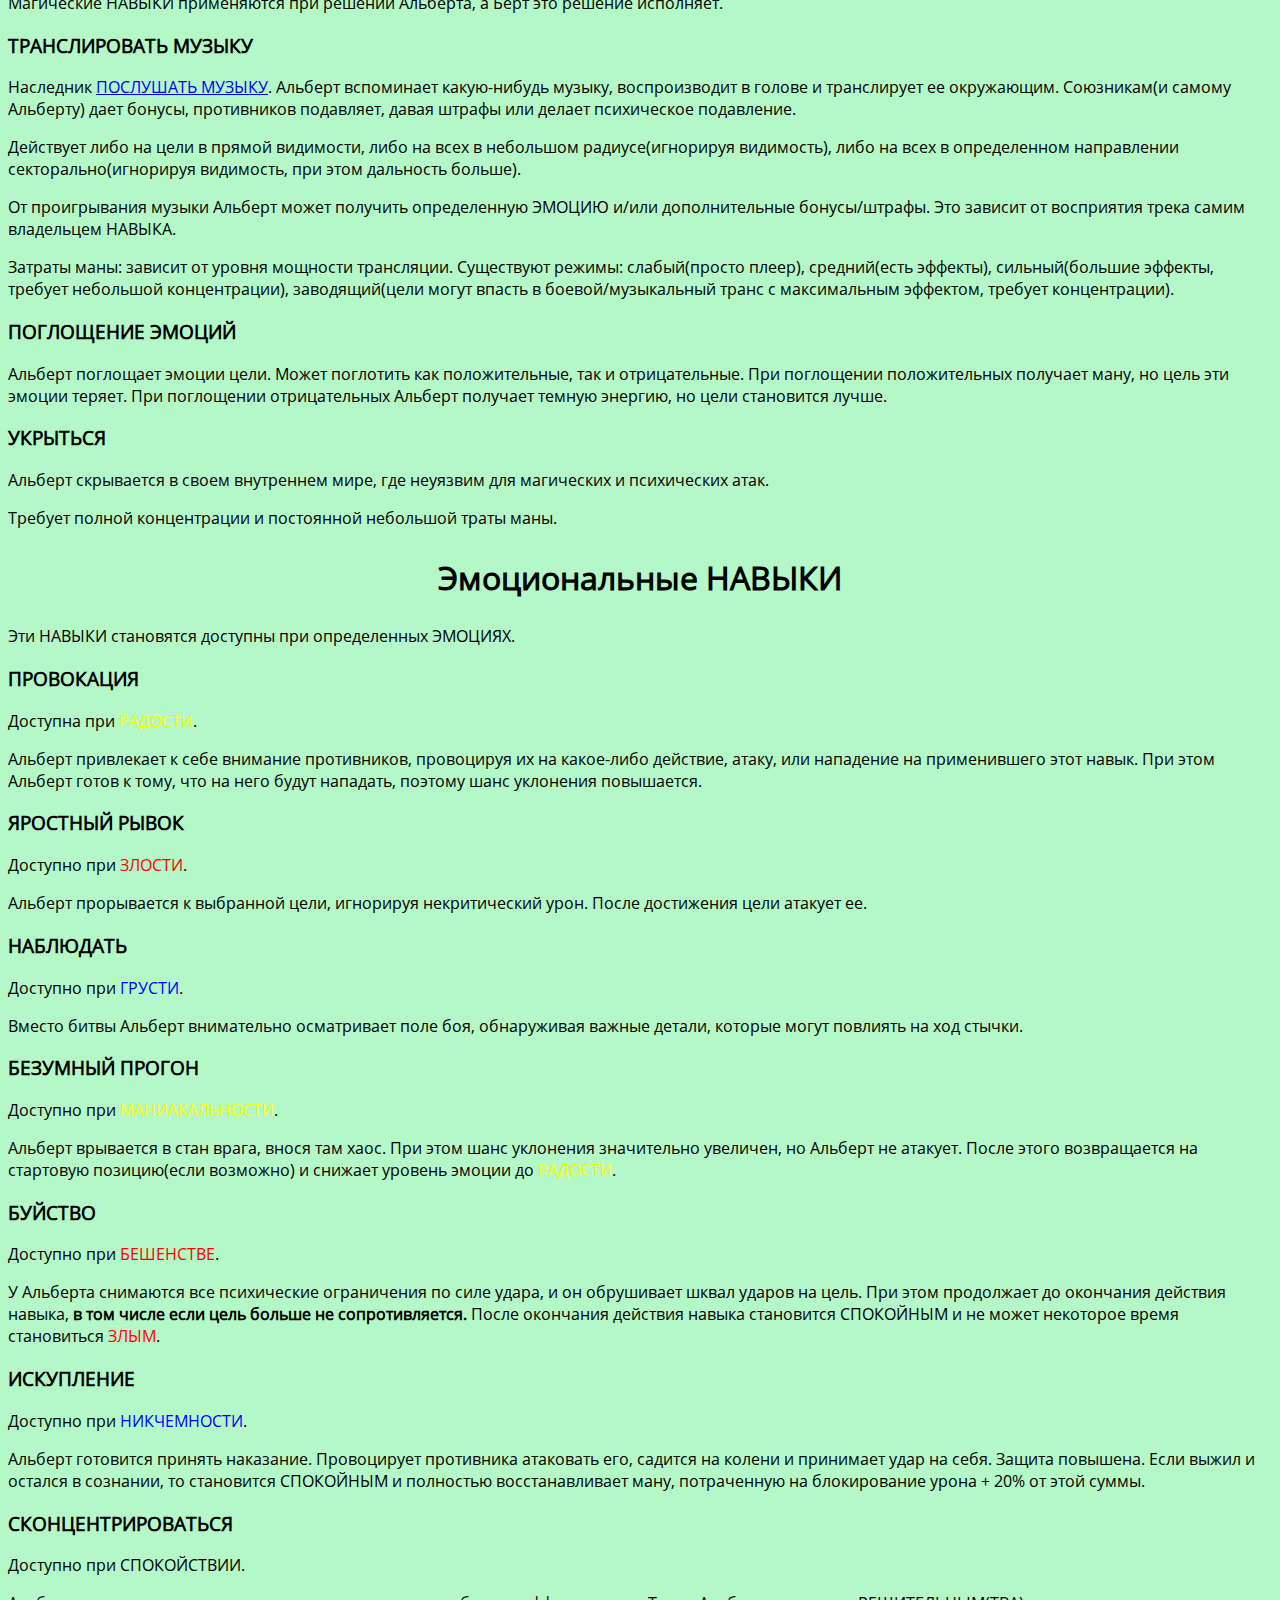
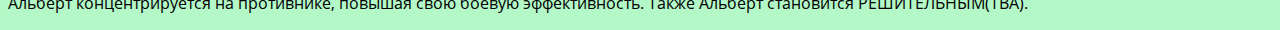
==== commit f4c98cce: "Albert 2.5 rolling out Title RP additions" ====
--- a/rp/albert_yamato.html
+++ b/rp/albert_yamato.html
@@ -12,7 +12,7 @@
     <p><a href="rp.html">На главную по RP</a></p>
 </header>
 Информация может меняться, оставайтесь подключенными
-<h1 id="maincard">Альберт 2.0</h1>
+<h1 id="maincard">Альберт 2.5</h1>
 <p><img src="/res/img/rp/photo.jpg" alt="Здесь должна быть картинка..." height="256" width="200"></p>
 <h1 id="status">Статус</h1>[USED IN: RP YAMATO]
 <h1 id="summary">Общая информация</h1>
@@ -25,6 +25,7 @@
     поэтому, благодаря к тому же и большому любопытству, способен оказывать базовую и не только медицинскую помощь.<br>
     Порой инфантилен и наивен, но теперь он старается стать взрослым. В последние два года вел жизнь затворника,
     практически никогда не покидая дома...</p>
+<p>Был убит выстрелом в грудь от Аманэ Сузухи. Однако благодаря любви и искреннему желанию сердца воскрес.</p>
 <h2 id="stats">Характеристики</h2>
 <p>Точных чисел назвать невозможно, поскольку все зависит от ЭМОЦИЙ. Однако можно дать подсказку команде, насколько
     Альберт эффективен в разных боях и не только.</p>
@@ -49,11 +50,16 @@
             Раньше магия использовалась при <a href="#emotion">ЭМОЦИЯХ</a> сама по себе, то есть ЭМОЦИИ являлись
             триггером для Берта. Теперь в добавок к этому Альберт умеет пользоваться некоторыми МАГИЧЕСКИМИ НАВЫКАМИ
             осознанно.</p>
+        <p>После гибернации Берта вследствие воскрешения Альберт учится применять магию самостоятельно
+            под началом Ёщино Сакуры.</p>
     </li>
     <li>
         <p><b>Социальное</b>: среднее.</p>
         <p>Будучи способным оказывать продвинутую медицинскую помощь, является единственным персонажем, способным
-            лечить тяжело раненных, в том числе пленных.</p>
+            лечить тяжело раненных, в том числе пленных. Впрочем, современные медицинские технологии развились
+            настолько, что надобность его помощи под вопросом.</p>
+        <p>Разбирается в психологии и чувствует людей, поэтому может помогать остальным разбираться с
+            психологическими проблемами.</p>
         <p>Будучи ИТ-экспертом, заинтересован в работе с терминалами, сетями и прочей ИТ-инфраструктурой корабля.
             Кстати, вы же знаете, что терминал - это по сути лишь экран, выводящий информацию от сервера? А учитывая,
             что корабль находится далеко от суши, сервер должен быть где-то на корабле. Найти бы серверную...</p>
@@ -224,6 +230,13 @@
     он становится слаб и практически ничего не может делать, мысли замедляются.
     При тяжелых случаях неспособен даже встать с кровати; отсутствует мотивация что-либо делать.</p>
 <p>Для выхода из этого состояния нужно набрать магической энергии, желательно эмоциональным способом.</p>
+<h3 id="determination">РЕШИМОСТЬ</h3>
+<p>При РЕШИМОСТИ Альберт получает бонусы ко всем характеристикам. Суть РЕШИМОСТИ заключается в том, что
+    Альберт готов на все ради исполнения желания сердца, даже бросить вызов своей судьбе. Способен призвать Меч
+    Решимости.</p>
+<p>Вообще, невероятно мощная ЭМОЦИЯ, способная, быть может, даже прорвать покров повествования. Но она будет
+    появляться редко.</p>
+
 <h2 id="traits">Особенности</h2>
 <p>Здесь будут описаны особенности личности персонажа.</p>
 <h3 id="nowomen">23 года без женщин</h3>
@@ -251,6 +264,7 @@
 <p>Вследствие долгого сидения за компьютером у Альберта развилась близорукость, поэтому ему нужны очки или контактные
     линзы(предпочтительно) для нормальной жизни. Однако за счет слабого зрения у него развился хороший слух,
     обоняние и осязание.</p>
+
 <h2 id="phobias">ФОБИИ</h2>
 <p>Проще говоря - то, чего Альберт боится. Столкновение с объектами ФОБИЙ может вызвать <font color="gray">СТРАХ</font>,
     привести к потере сознания в особо тяжелых случаях.</p>
@@ -272,7 +286,7 @@
     об использовании МАГИЧЕСКОГО НАВЫКА, а Берт применяет ее. Альберт является автором НАВЫКОВ, потому что является
     мастером мысли, и способен создать практически все что угодно в своей голове, а Берт помогает с переносом этого в
     реальный мир с помощью магии.</p>
-<p>Пользуется когнитивной магией, в виду того, что она подходит ему как мыслителю.
+<p>Пользуется когнитивной магией, ввиду того, что она подходит ему как мыслителю.
     Впрочем, может изменить вектор своего развития.</p>
 <p>Магия используется и при ЭМОЦИЯХ, для усиления тела.</p>
 <p>При истощении магической энергии становится <a href="#devastated">ОПУСТОШЕННЫМ</a>.</p>
@@ -314,6 +328,13 @@
 <p>Затраты маны: зависит от уровня мощности трансляции. Существуют режимы: слабый(просто плеер),
     средний(есть эффекты), сильный(большие эффекты, требует небольшой концентрации),
     заводящий(цели могут впасть в боевой/музыкальный транс с максимальным эффектом, требует концентрации).</p>
+<h3 id="skill-absorb">ПОГЛОЩЕНИЕ ЭМОЦИЙ</h3>
+<p>Альберт поглощает эмоции цели. Может поглотить как положительные, так и отрицательные. При поглощении положительных
+    получает ману, но цель эти эмоции теряет. При поглощении отрицательных Альберт получает темную энергию, но цели
+    становится лучше.</p>
+<h3 id="skill-sanctuary">УКРЫТЬСЯ</h3>
+<p>Альберт скрывается в своем внутреннем мире, где неуязвим для магических и психических атак.</p>
+<p>Требует полной концентрации и постоянной небольшой траты маны.</p>
 
 <h2 id="skills-emote">Эмоциональные НАВЫКИ</h2>
 <p>Эти НАВЫКИ становятся доступны при определенных ЭМОЦИЯХ.</p>
